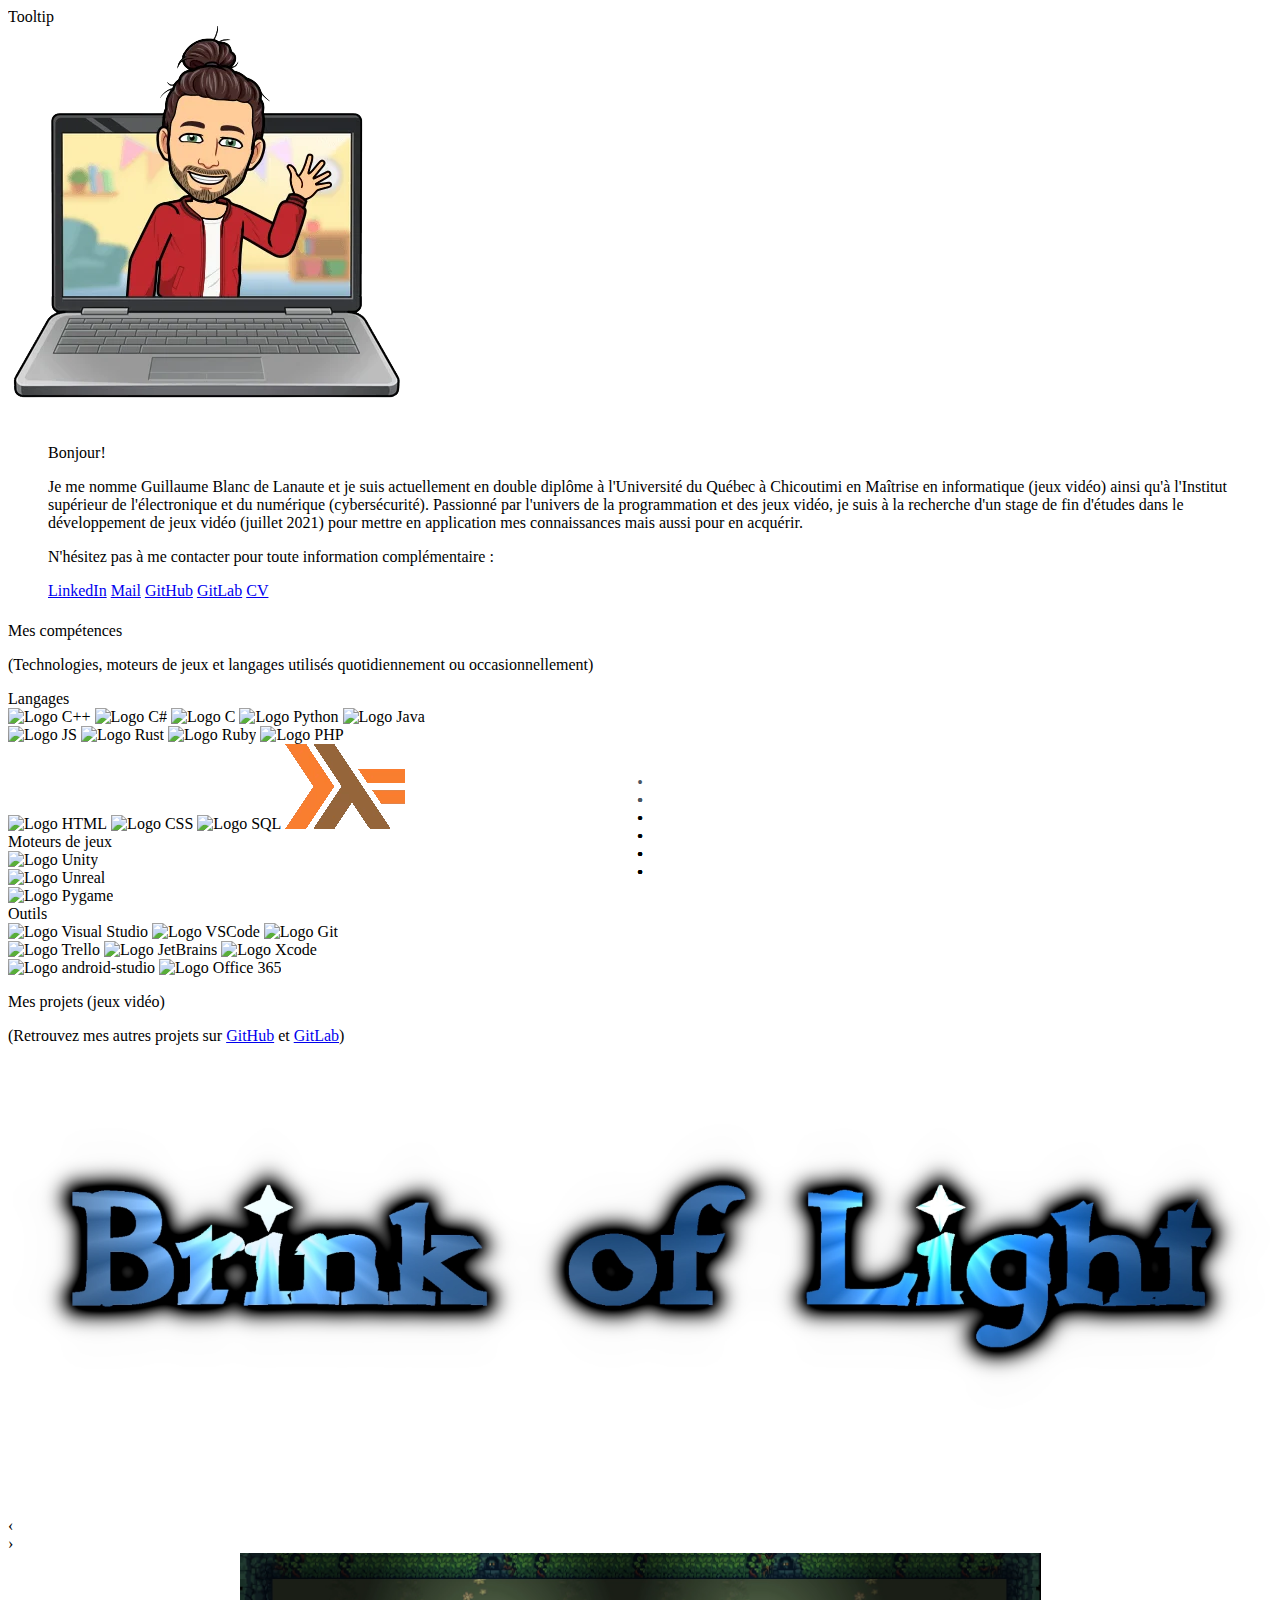
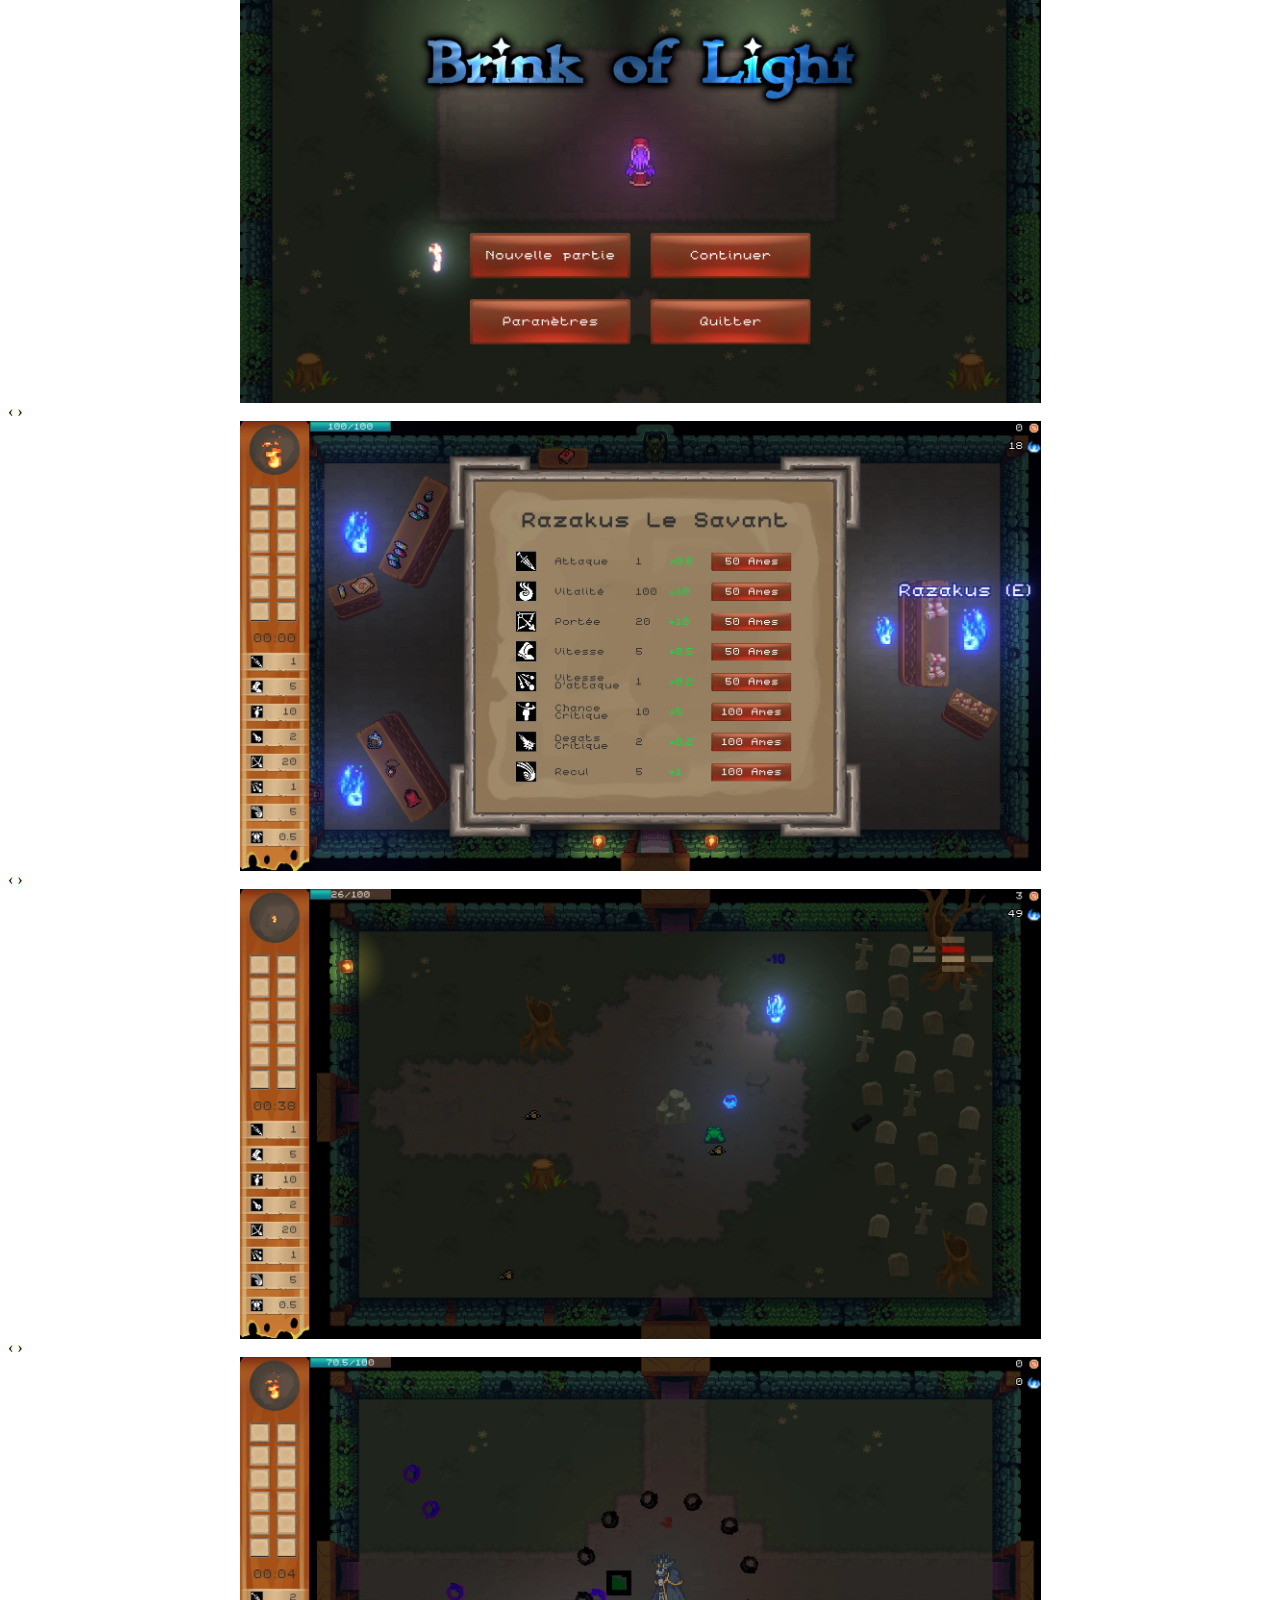
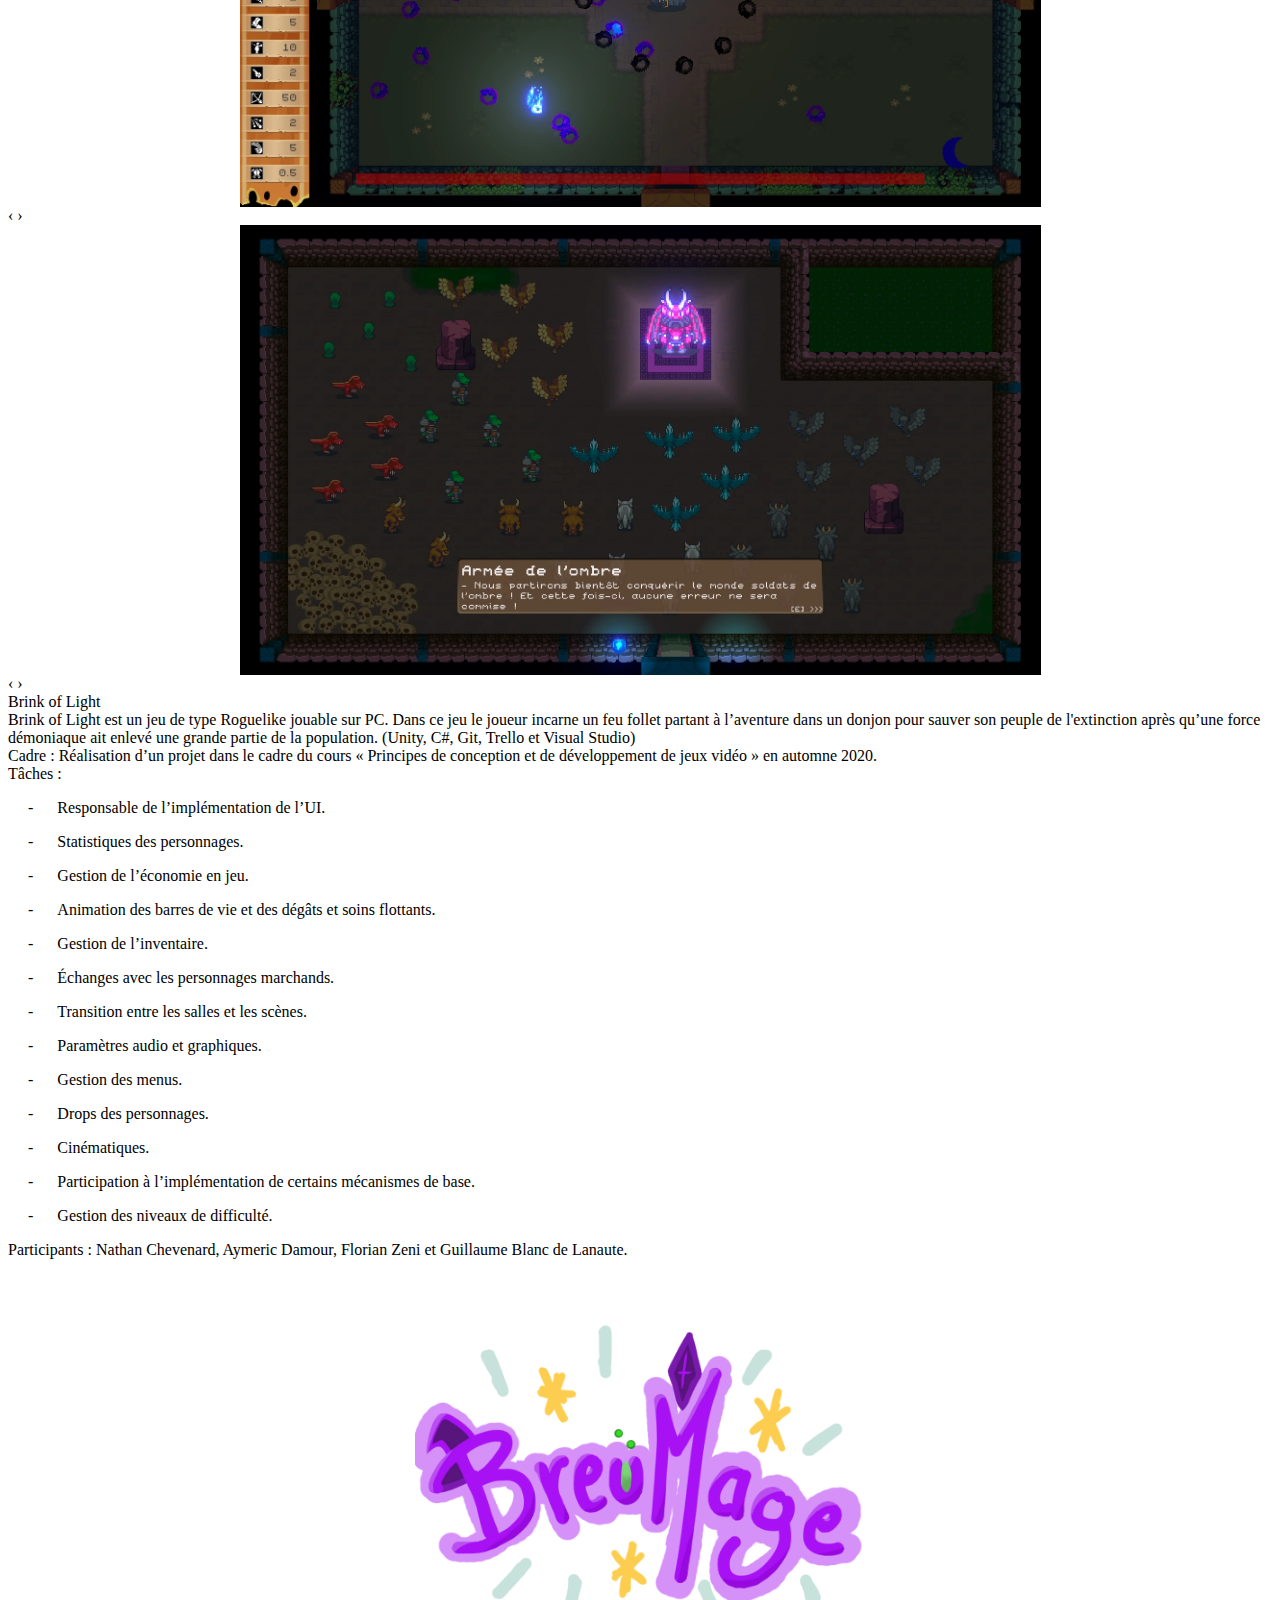
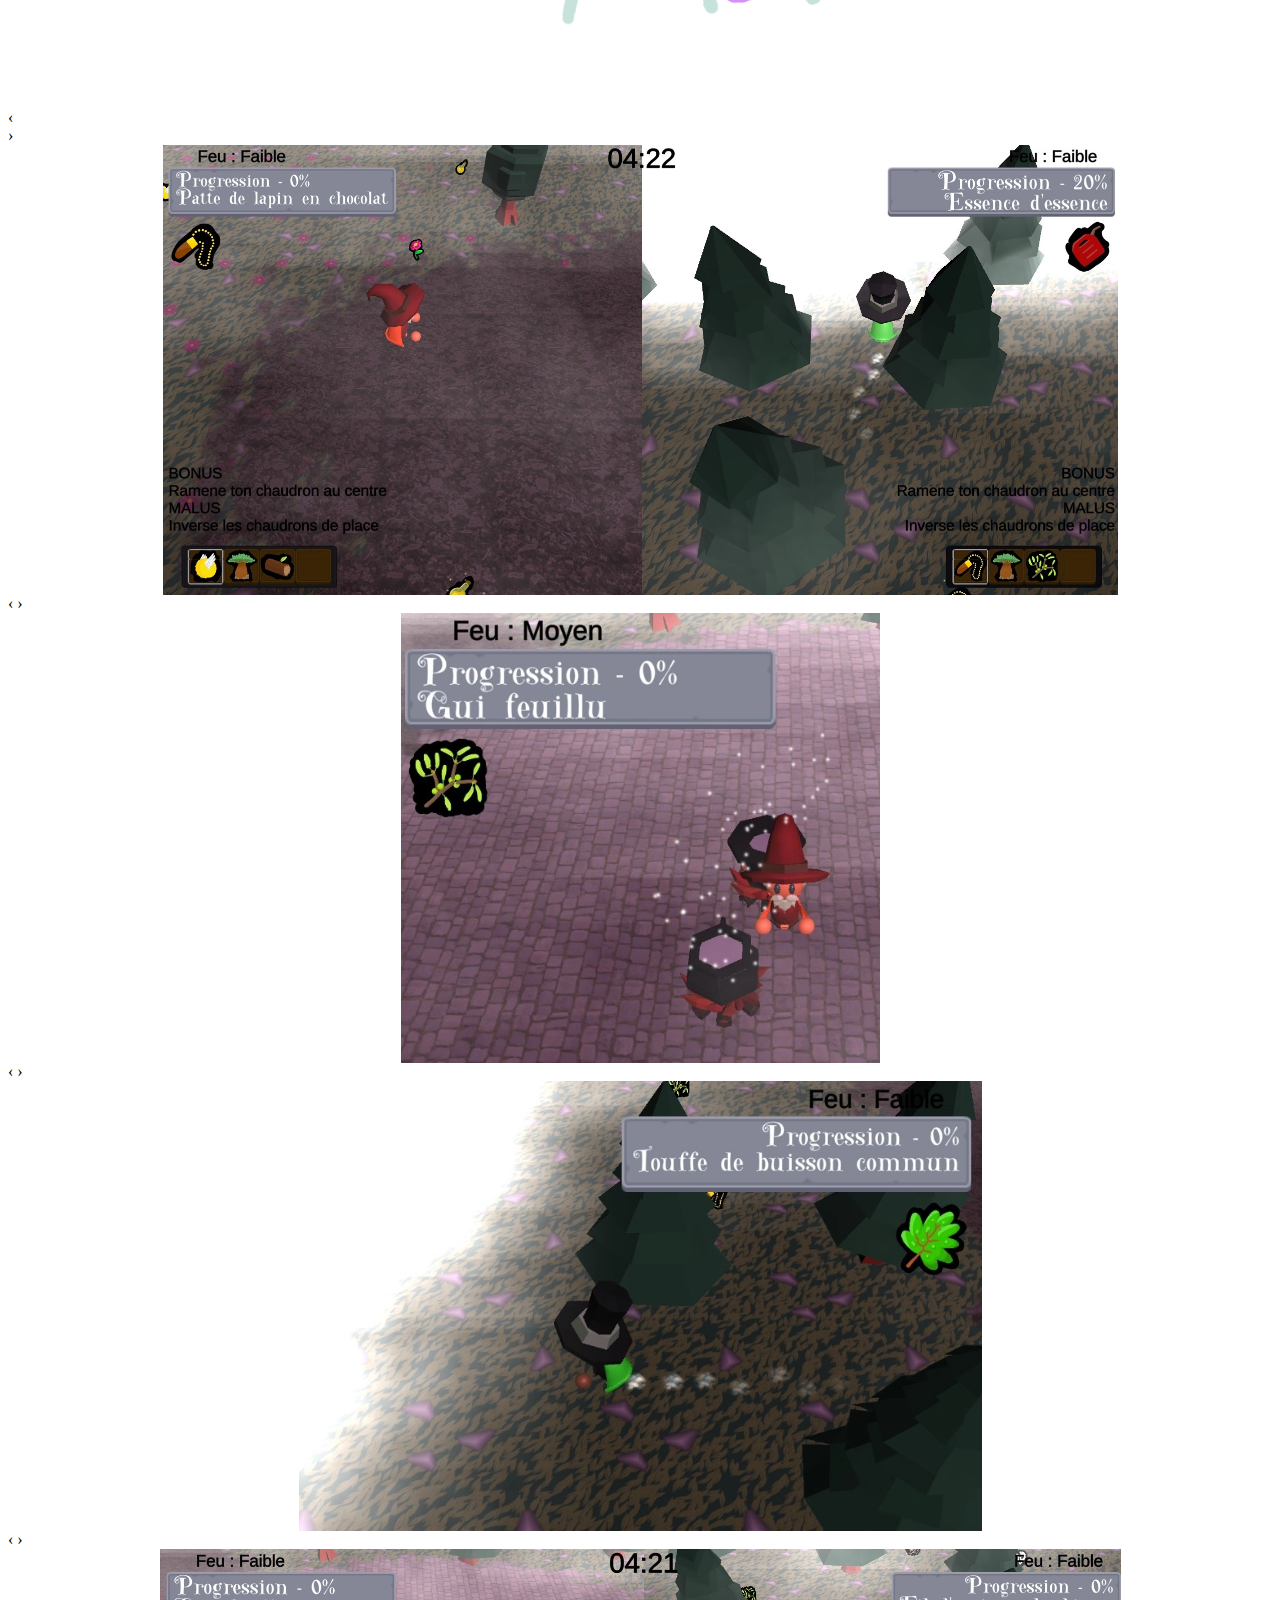
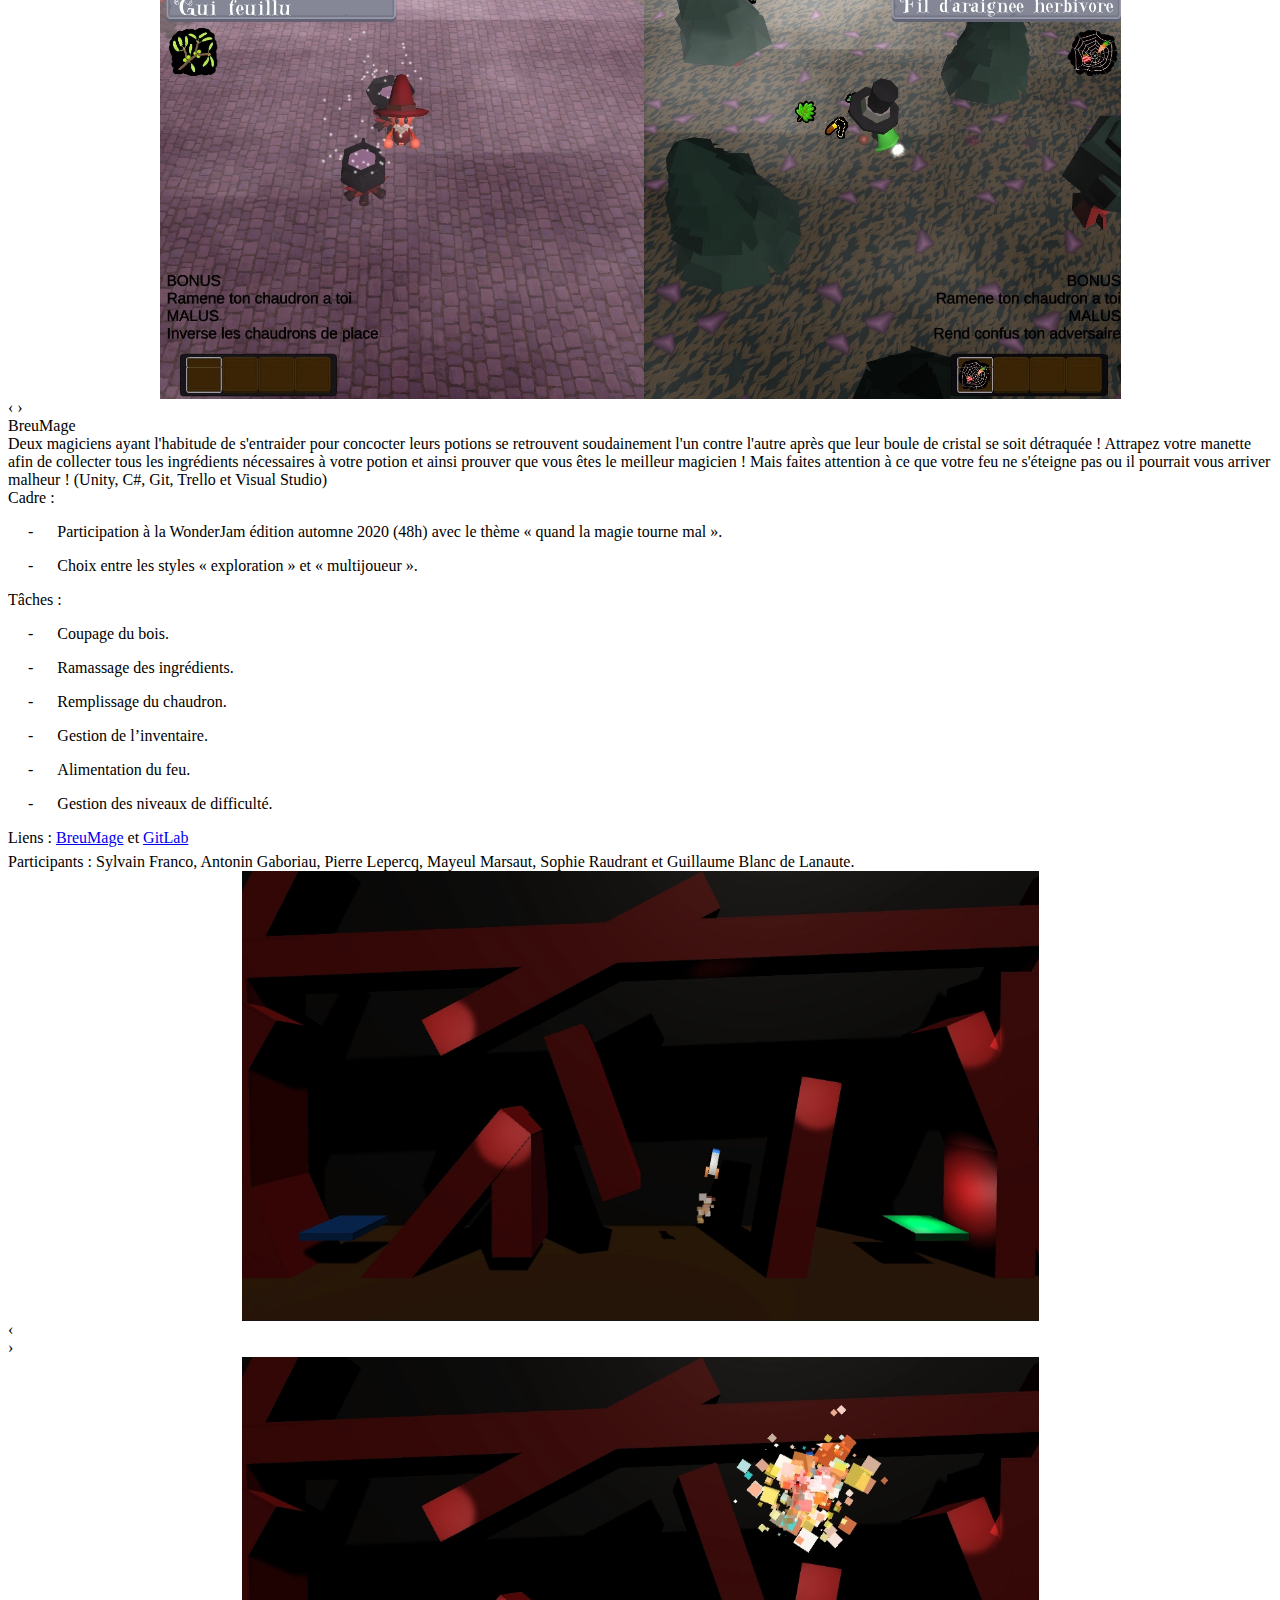
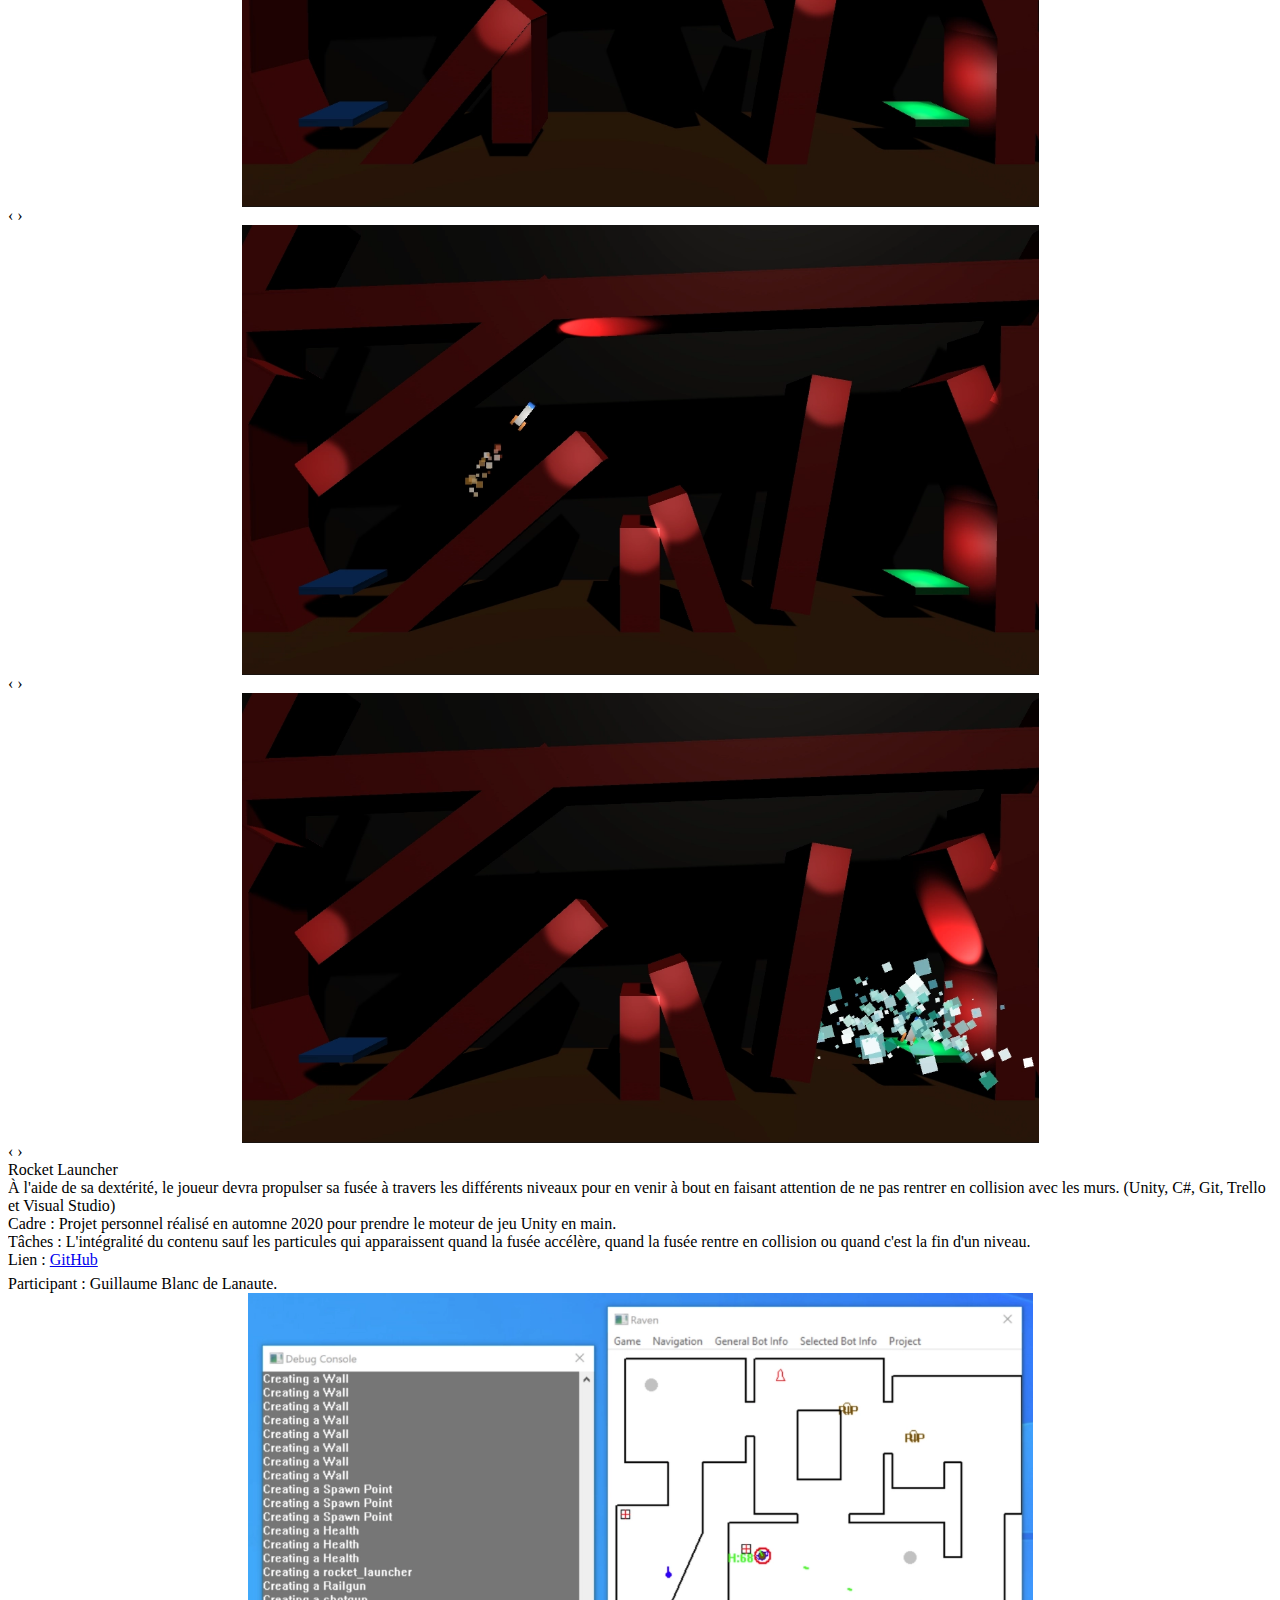
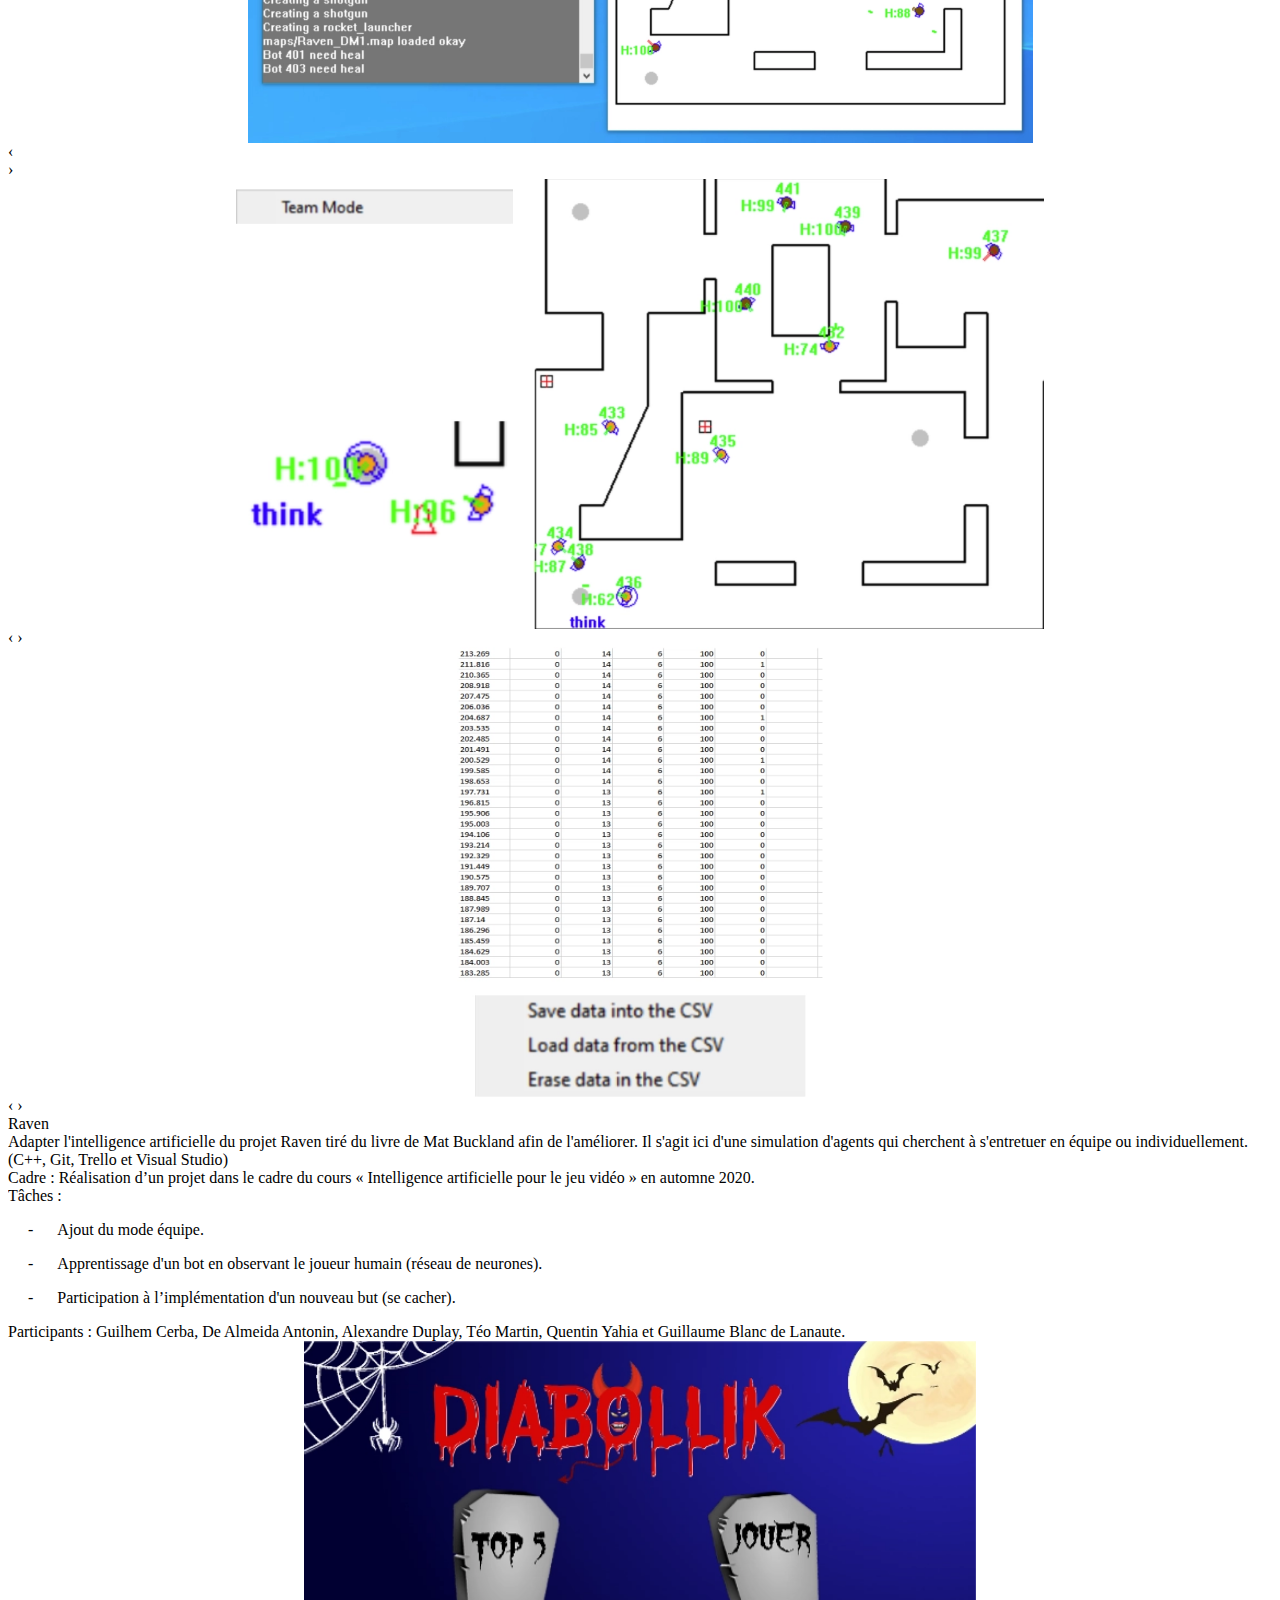
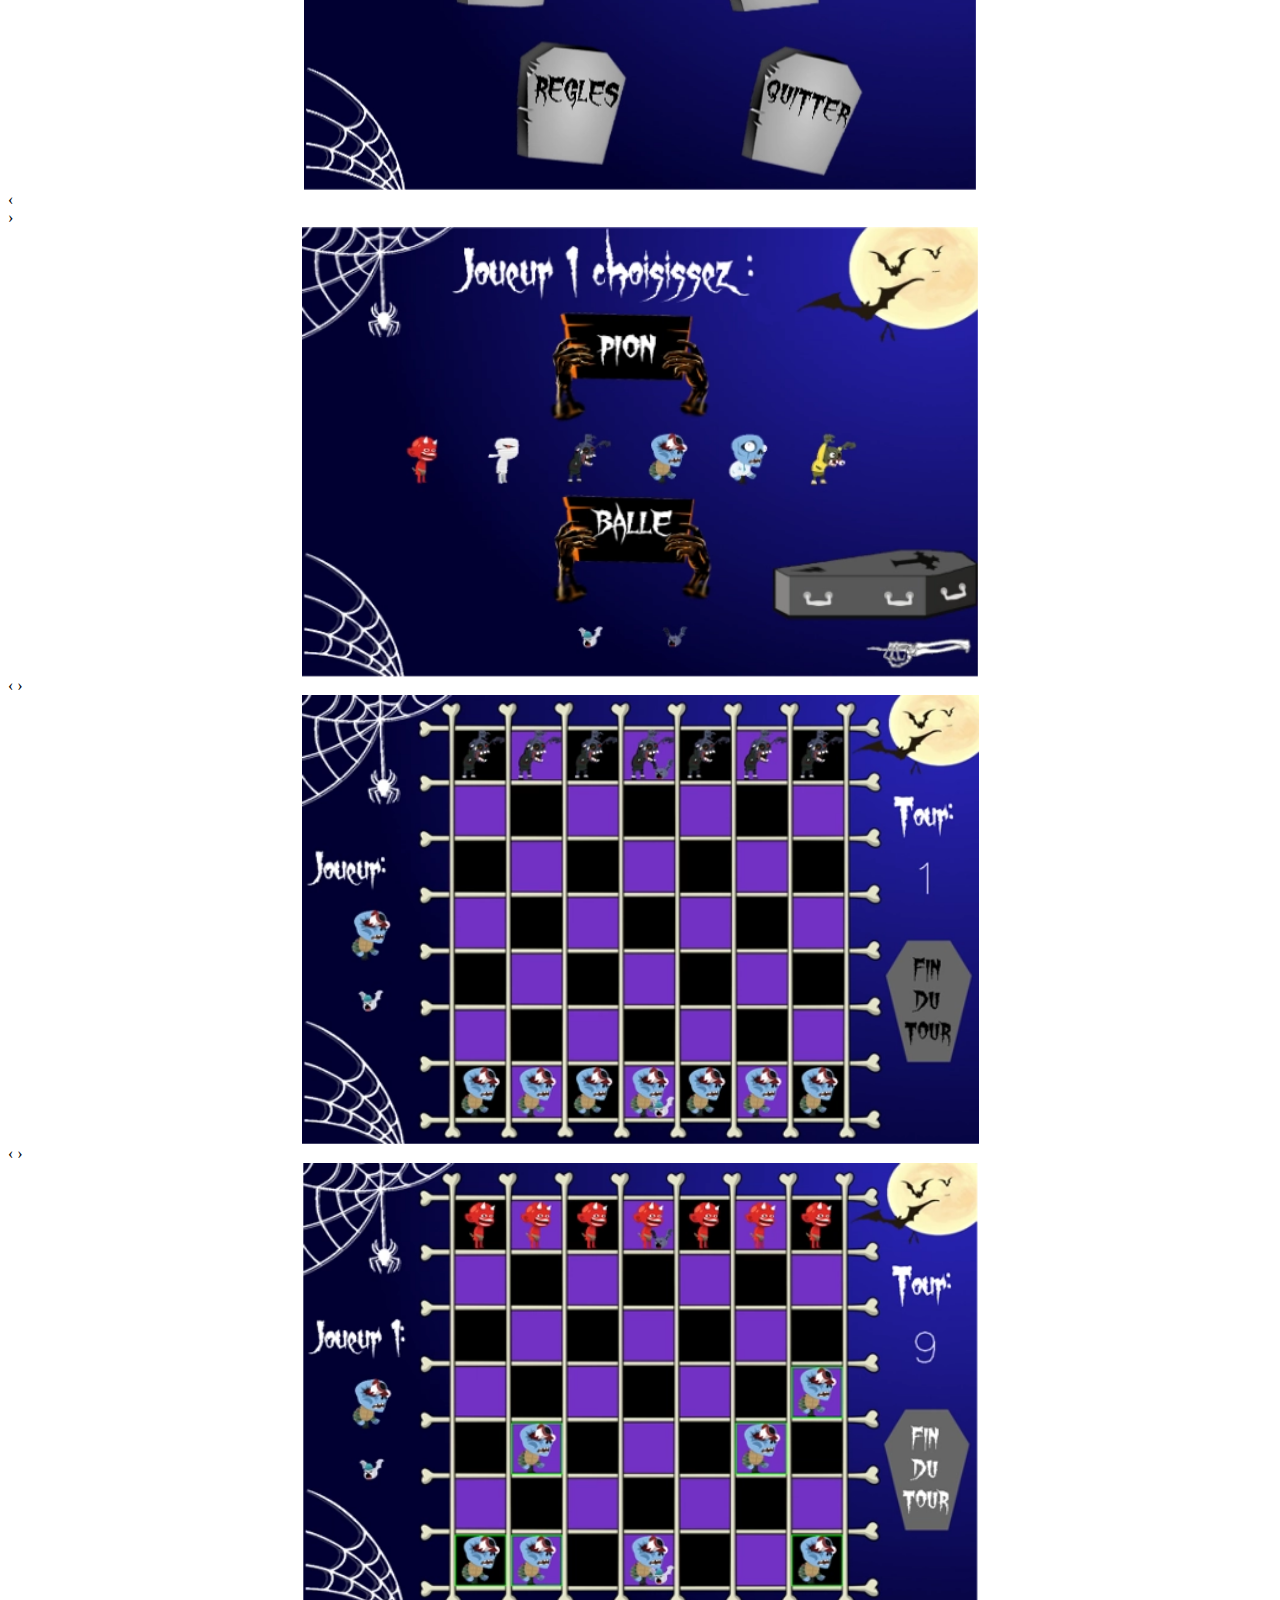
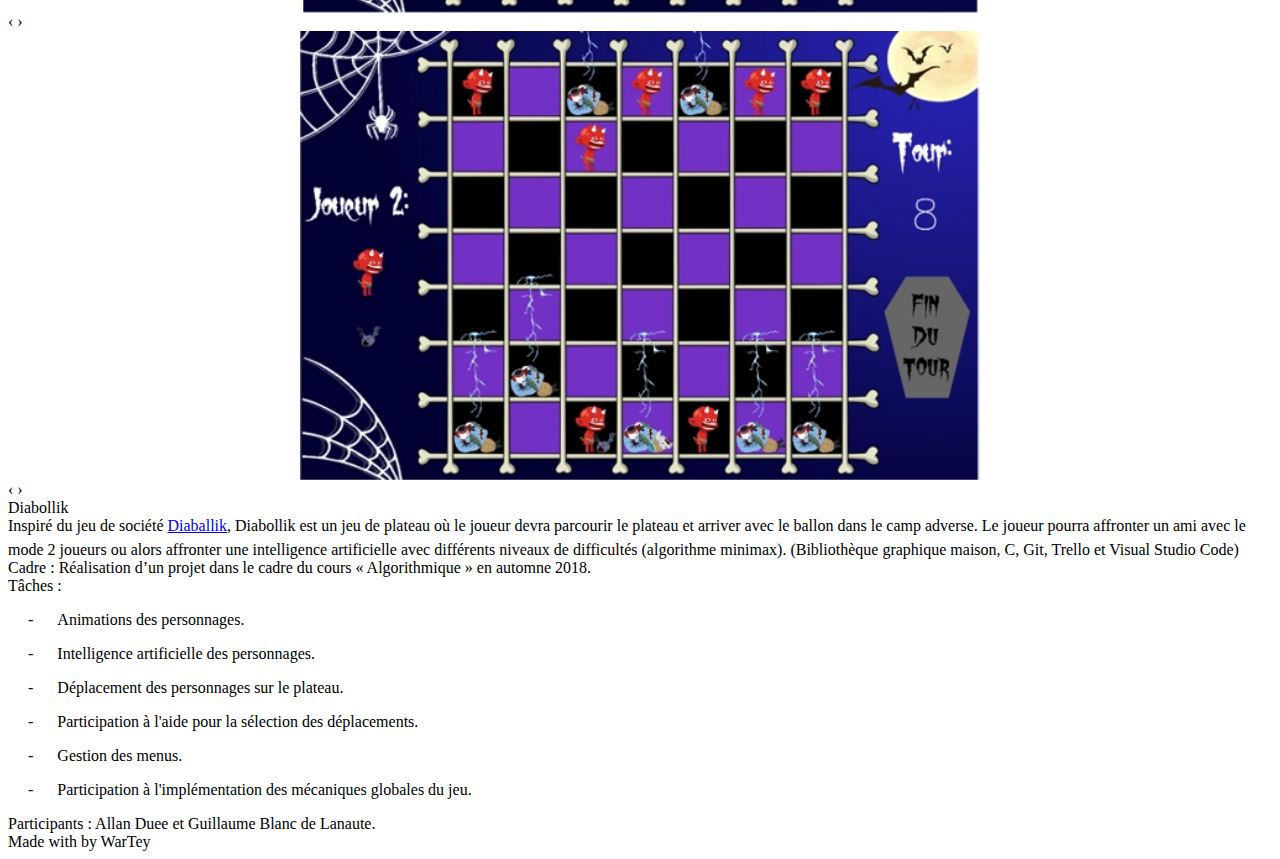
==== index.html @ 8ca79877 "Correction" ====
<!DOCTYPE html>
<html lang="fr">

<head>
	<meta charset="UTF-8">
	<meta name="viewport" content="width=device-width, initial-scale=1.0">
	<meta name="description"
		content="Portfolio de Guillaume Blanc de Lanaute. Étudiant à l'Université du Québec à Chicoutimi en Maîtrise en informatique (jeux vidéo).">
	<meta name="author" content="Guillaume Blanc de Lanaute">
	<link href="https://unpkg.com/tailwindcss@^2/dist/tailwind.min.css" rel="stylesheet">
	<link rel="stylesheet" href="https://cdnjs.cloudflare.com/ajax/libs/font-awesome/5.15.2/css/all.min.css"
		integrity="sha512-HK5fgLBL+xu6dm/Ii3z4xhlSUyZgTT9tuc/hSrtw6uzJOvgRr2a9jyxxT1ely+B+xFAmJKVSTbpM/CuL7qxO8w=="
		crossorigin="anonymous">
	<link href="css/styles.css" rel="stylesheet">
	<link href="css/carousel.css" rel="stylesheet">
	<link href="css/mouse-scroll.css" rel="stylesheet">
	<title>WarTey</title>
	<link rel="shortcut icon" type="image/x-icon" href="favicon.ico">
</head>

<body>
	<div id="particles-js" class="h-screen w-full fixed bg-gray-50"></div>
	<div class="text-sm mt-2 bg-gray-600 text-gray-50 px-1 absolute rounded-lg bg-opacity-50 shadow-lg hidden"
		id="tooltip">Tooltip</div>
	<div class="max-w-7xl mx-auto px-4 sm:px-6 lg:px-8 text-gray-600">
		<div id="presentation" class="h-full flex flex-col items-center justify-center pt-32 pb-36">
			<img class="w-60 text-center" src="img/profil.webp" alt="Image de profil"></img>
			<blockquote class="pt-6 quote">
				<p class="text-center text-lg">
					Bonjour!
				</p>
				<p class="pt-6 text-lg text-justify">
					Je me nomme <span class="font-bold">Guillaume Blanc de Lanaute</span> et je suis actuellement en
					<span class="font-bold">double diplôme</span>
					à l'Université du Québec à Chicoutimi en Maîtrise en informatique (jeux vidéo) ainsi qu'à l'Institut
					supérieur de
					l'électronique et du numérique (cybersécurité). <span class="font-bold">Passionné par l'univers de
						la
						programmation et des jeux vidéo</span>, je suis à la recherche d'un <span
						class="font-bold">stage</span> de fin d'études dans le développement de jeux vidéo
					(juillet 2021)
					pour mettre en application mes connaissances mais aussi pour en acquérir.
				</p>
				<div class="pt-6 text-center">
					<p class="text-base">N'hésitez pas à me contacter pour toute information complémentaire :</p>
					<div class="pt-4 text-base">
						<a class="link mr-2" href="https://www.linkedin.com/in/guillaume-blanc-de-lanaute/"
							target="_blank">
							<i class="fab fa-linkedin-in fa-lg px-1"></i>
							LinkedIn
						</a>
						<a class="link mr-2" href="mailto:guillaume.blanc-de-lanaute@outlook.com" target="_blank">
							<i class="fas fa-at fa-lg px-1"></i>
							Mail
						</a>
						<a class="link mr-2" href="https://github.com/WarTey" target="_blank">
							<i class="fab fa-github fa-lg px-1"></i>
							GitHub
						</a>
						<a class="link mr-2" href="https://gitlab.com/WarTey" target="_blank">
							<i class="fab fa-gitlab fa-lg px-1"></i>
							GitLab
						</a>
						<a class="link mr-2" href="ressources/CV.pdf" target="_blank">
							<i class="far fa-file-pdf fa-lg px-1"></i>
							CV
						</a>
					</div>
				</div>
			</blockquote>
		</div>
		<div class="flex justify-center">
			<div class="mouse"></div>
		</div>
		<div id="skills" class="h-full flex flex-col items-center justify-center py-36">
			<p class="text-center text-xl font-bold">
				Mes compétences
			</p>
			<p class="text-center text-base italic pt-4">
				(Technologies, moteurs de jeux et langages utilisés quotidiennement ou occasionnellement)
			</p>
			<div class="grid grid-cols-1 sm:grid-cols-4 lg:grid-cols-3 gap-8 pt-8">
				<div
					class="bg-white rounded-lg shadow-lg mt-4 p-4 hover:shadow-xl transition-shadow duration-300 col-span-1 sm:col-span-2 lg:col-span-1">
					<div class="text-center text-lg font-semibold">
						Langages
					</div>
					<div class="pt-4 text-center flex justify-center">
						<img id="cpp-lang" class="h-12 px-1" src="img/languages/c++.webp" alt="Logo C++"></img>
						<img id="cs-lang" class="h-12 px-1" src="img/languages/c-sharp.webp" alt="Logo C#"></img>
						<img id="c-lang" class="h-12 px-1" src="img/languages/c.webp" alt="Logo C"></img>
						<img id="python-lang" class="h-12 px-1" src="img/languages/python.webp" alt="Logo Python"></img>
						<img id="java-lang" class="h-12 px-1" src="img/languages/java.webp" alt="Logo Java"></img>
					</div>
					<div class="pt-4 text-center flex justify-center">
						<img id="js-lang" class="h-12 px-1" src="img/languages/js.webp" alt="Logo JS"></img>
						<img id="rust-lang" class="h-12 px-1" src="img/languages/rust.webp" alt="Logo Rust"></img>
						<img id="ruby-lang" class="h-12 px-1" src="img/languages/ruby.webp" alt="Logo Ruby"></img>
						<img id="php-lang" class="h-12 px-1" src="img/languages/php.webp" alt="Logo PHP"></img>
					</div>
					<div class="pt-4 text-center flex justify-center">
						<img id="html5-lang" class="h-12 px-1" src="img/languages/html5.webp" alt="Logo HTML"></img>
						<img id="css3-lang" class="h-12 px-1" src="img/languages/css3.webp" alt="Logo CSS"></img>
						<img id="sql-lang" class="h-12 px-1" src="img/languages/sql.webp" alt="Logo SQL"></img>
						<img id="haskell-lang" class="h-12 px-1" src="img/languages/haskell.webp"
							alt="Logo Haskell"></img>
					</div>
				</div>
				<div
					class="bg-white rounded-lg shadow-lg mt-4 p-4 hover:shadow-xl transition-shadow duration-300 col-span-1 sm:col-span-2 lg:col-span-1">
					<div class="text-center text-lg font-semibold">
						Moteurs de jeux
					</div>
					<div class="pt-4 text-center flex justify-center">
						<img id="unity-lang" class="h-12 px-1" src="img/engines/unity.webp" alt="Logo Unity"></img>
					</div>
					<div class="pt-4 text-center flex justify-center">
						<img id="unreal-lang" class="h-12 px-1" src="img/engines/unreal.webp" alt="Logo Unreal"></img>
					</div>
					<div class="pt-4 text-center flex justify-center">
						<img id="pygame-lang" class="h-12 px-1" src="img/engines/pygame.webp" alt="Logo Pygame"></img>
					</div>
				</div>
				<div
					class="bg-white rounded-lg shadow-lg mt-4 p-4 hover:shadow-xl transition-shadow duration-300 col-start-1 col-span-1 sm:col-start-2 sm:col-span-2 lg:col-start-3 lg:col-span-1">
					<div class="text-center text-lg font-semibold">
						Outils
					</div>
					<div class="pt-4 text-center flex justify-center">
						<img id="vs-lang" class="h-12 px-1" src="img/tools/visual-studio.webp"
							alt="Logo Visual Studio"></img>
						<img id="vscode-lang" class="h-12 px-1" src="img/tools/vscode.webp" alt="Logo VSCode"></img>
						<img id="git-lang" class="h-12 px-1" src="img/tools/git.webp" alt="Logo Git"></img>
					</div>
					<div class="pt-4 text-center flex justify-center">
						<img id="trello-lang" class="h-12 px-1" src="img/tools/trello.webp" alt="Logo Trello"></img>
						<img id="jetbrains-lang" class="h-12 px-1" src="img/tools/jetbrains.webp"
							alt="Logo JetBrains"></img>
						<img id="xcode-lang" class="h-12 px-1" src="img/tools/xcode.webp" alt="Logo Xcode"></img>
					</div>
					<div class="pt-4 text-center flex justify-center">
						<img id="androidstudio-lang" class="h-12 px-1" src="img/tools/android-studio.webp"
							alt="Logo android-studio"></img>
						<img id="office-lang" class="h-12 px-1" src="img/tools/office.webp" alt="Logo Office 365"></img>
					</div>
				</div>
			</div>
		</div>
		<div class="flex justify-center">
			<div class="mouse"></div>
		</div>
		<div id="projects" class="h-full flex flex-col items-center justify-center pt-36 pb-16">
			<p class="text-center text-xl font-bold">
				Mes projets (jeux vidéo)
			</p>
			<p class="text-center text-base italic pt-4">
				<span>(Retrouvez mes autres projets sur</span>
				<a class="link font-semibold" href="https://github.com/WarTey" target="_blank">GitHub</a>
				<span>et</span>
				<a class="link font-semibold" href="https://gitlab.com/WarTey" target="_blank">GitLab</a><span>)</span>
			</p>
			<div
				class="bg-white rounded-lg shadow-lg mt-12 p-4 hover:shadow-xl transition-shadow duration-300 col-span-1 sm:col-span-2 lg:col-span-1 w-full">
				<div class="carousel-gameone relative bg-white">
					<div class="carousel-gameone-inner rounded-lg relative overflow-hidden w-full">
						<input class="carousel-gameone-open" type="radio" id="carousel-gameone-1"
							name="carousel-gameone" aria-hidden="true" hidden="" checked="checked">
						<div class="carousel-gameone-item absolute opacity-0 items bg-gameone-1 bg-gray-300"></div>
						<label for="carousel-gameone-6"
							class="prev control-1 w-10 h-10 ml-2 md:ml-10 absolute cursor-pointer hidden text-3xl font-bold text-gray-600 hover:text-white rounded-full bg-white hover:bg-gray-600 leading-tight text-center z-10 inset-y-0 left-0 my-auto">‹</label>
						<label for="carousel-gameone-2"
							class="next control-1 w-10 h-10 mr-2 md:mr-10 absolute cursor-pointer hidden text-3xl font-bold text-gray-600 hover:text-white rounded-full bg-white hover:bg-gray-600 leading-tight text-center z-10 inset-y-0 right-0 my-auto">›</label>
						<input class="carousel-gameone-open" type="radio" id="carousel-gameone-2"
							name="carousel-gameone" aria-hidden="true" hidden="">
						<div class="carousel-gameone-item absolute opacity-0 items bg-gameone-2 bg-gray-300"></div>
						<label for="carousel-gameone-1"
							class="prev control-2 w-10 h-10 ml-2 md:ml-10 absolute cursor-pointer hidden text-3xl font-bold text-gray-600 hover:text-white rounded-full bg-white hover:bg-gray-600 leading-tight text-center z-10 inset-y-0 left-0 my-auto">‹</label>
						<label for="carousel-gameone-3"
							class="next control-2 w-10 h-10 mr-2 md:mr-10 absolute cursor-pointer hidden text-3xl font-bold text-gray-600 hover:text-white rounded-full bg-white hover:bg-gray-600 leading-tight text-center z-10 inset-y-0 right-0 my-auto">›</label>
						<input class="carousel-gameone-open" type="radio" id="carousel-gameone-3"
							name="carousel-gameone" aria-hidden="true" hidden="">
						<div class="carousel-gameone-item absolute opacity-0 items bg-gameone-3 bg-gray-300"></div>
						<label for="carousel-gameone-2"
							class="prev control-3 w-10 h-10 ml-2 md:ml-10 absolute cursor-pointer hidden text-3xl font-bold text-gray-600 hover:text-white rounded-full bg-white hover:bg-gray-600 leading-tight text-center z-10 inset-y-0 left-0 my-auto">‹</label>
						<label for="carousel-gameone-4"
							class="next control-3 w-10 h-10 mr-2 md:mr-10 absolute cursor-pointer hidden text-3xl font-bold text-gray-600 hover:text-white rounded-full bg-white hover:bg-gray-600 leading-tight text-center z-10 inset-y-0 right-0 my-auto">›</label>
						<input class="carousel-gameone-open" type="radio" id="carousel-gameone-4"
							name="carousel-gameone" aria-hidden="true" hidden="">
						<div class="carousel-gameone-item absolute opacity-0 items bg-gameone-4 bg-gray-300"></div>
						<label for="carousel-gameone-3"
							class="prev control-4 w-10 h-10 ml-2 md:ml-10 absolute cursor-pointer hidden text-3xl font-bold text-gray-600 hover:text-white rounded-full bg-white hover:bg-gray-600 leading-tight text-center z-10 inset-y-0 left-0 my-auto">‹</label>
						<label for="carousel-gameone-5"
							class="next control-4 w-10 h-10 mr-2 md:mr-10 absolute cursor-pointer hidden text-3xl font-bold text-gray-600 hover:text-white rounded-full bg-white hover:bg-gray-600 leading-tight text-center z-10 inset-y-0 right-0 my-auto">›</label>
						<input class="carousel-gameone-open" type="radio" id="carousel-gameone-5"
							name="carousel-gameone" aria-hidden="true" hidden="">
						<div class="carousel-gameone-item absolute opacity-0 items bg-gameone-5 bg-gray-300"></div>
						<label for="carousel-gameone-4"
							class="prev control-5 w-10 h-10 ml-2 md:ml-10 absolute cursor-pointer hidden text-3xl font-bold text-gray-600 hover:text-white rounded-full bg-white hover:bg-gray-600 leading-tight text-center z-10 inset-y-0 left-0 my-auto">‹</label>
						<label for="carousel-gameone-6"
							class="next control-5 w-10 h-10 mr-2 md:mr-10 absolute cursor-pointer hidden text-3xl font-bold text-gray-600 hover:text-white rounded-full bg-white hover:bg-gray-600 leading-tight text-center z-10 inset-y-0 right-0 my-auto">›</label>
						<input class="carousel-gameone-open" type="radio" id="carousel-gameone-6"
							name="carousel-gameone" aria-hidden="true" hidden="">
						<div class="carousel-gameone-item absolute opacity-0 items bg-gameone-6 bg-gray-300"></div>
						<label for="carousel-gameone-5"
							class="prev control-6 w-10 h-10 ml-2 md:ml-10 absolute cursor-pointer hidden text-3xl font-bold text-gray-600 hover:text-white rounded-full bg-white hover:bg-gray-600 leading-tight text-center z-10 inset-y-0 left-0 my-auto">‹</label>
						<label for="carousel-gameone-1"
							class="next control-6 w-10 h-10 mr-2 md:mr-10 absolute cursor-pointer hidden text-3xl font-bold text-gray-600 hover:text-white rounded-full bg-white hover:bg-gray-600 leading-tight text-center z-10 inset-y-0 right-0 my-auto">›</label>
						<ol class="carousel-gameone-indicators">
							<li class="inline-block mr-3">
								<label for="carousel-gameone-1"
									class="carousel-gameone-bullet cursor-pointer block text-4xl text-white hover:text-gray-600">•</label>
							</li>
							<li class="inline-block mr-3">
								<label for="carousel-gameone-2"
									class="carousel-gameone-bullet cursor-pointer block text-4xl text-white hover:text-gray-600">•</label>
							</li>
							<li class="inline-block mr-3">
								<label for="carousel-gameone-3"
									class="carousel-gameone-bullet cursor-pointer block text-4xl text-white hover:text-gray-600">•</label>
							</li>
							<li class="inline-block mr-3">
								<label for="carousel-gameone-4"
									class="carousel-gameone-bullet cursor-pointer block text-4xl text-white hover:text-gray-600">•</label>
							</li>
							<li class="inline-block mr-3">
								<label for="carousel-gameone-5"
									class="carousel-gameone-bullet cursor-pointer block text-4xl text-white hover:text-gray-600">•</label>
							</li>
							<li class="inline-block mr-3">
								<label for="carousel-gameone-6"
									class="carousel-gameone-bullet cursor-pointer block text-4xl text-white hover:text-gray-600">•</label>
							</li>
						</ol>
					</div>
				</div>
				<div class="text-center text-lg font-bold pt-8">
					Brink of Light
				</div>
				<div class="text-justify text-base pt-8">
					Brink of Light est un jeu de type Roguelike jouable sur PC. Dans ce jeu le joueur incarne un feu
					follet partant à
					l’aventure dans un donjon pour sauver son peuple de l'extinction après qu’une force démoniaque ait
					enlevé une grande
					partie de la population.
					(<span class="font-semibold">Unity</span>, <span class="font-semibold">C#</span>, <span
						class="font-semibold">Git</span>, <span class="font-semibold">Trello</span> et <span
						class="font-semibold">Visual Studio</span>)
				</div>
				<div class="text-justify text-base pt-4">
					<span class="font-bold">Cadre :</span>
					Réalisation d’un projet dans le cadre du cours « Principes de conception et de développement de jeux
					vidéo » en
					automne 2020.
				</div>
				<div class="text-justify text-base pt-4">
					<span class="font-bold">Tâches :</span>
					<p class="marge">- <span class="marge">Responsable de l’implémentation de l’UI.</span></p>
					<p class="marge">- <span class="marge">Statistiques des personnages.</span></p>
					<p class="marge">- <span class="marge">Gestion de l’économie en jeu.</span></p>
					<p class="marge">- <span class="marge">Animation des barres de vie et des dégâts et soins
							flottants.</span></p>
					<p class="marge">- <span class="marge">Gestion de l’inventaire.</span></p>
					<p class="marge">- <span class="marge">Échanges avec les personnages marchands.</span></p>
					<p class="marge">- <span class="marge">Transition entre les salles et les scènes.</span></p>
					<p class="marge">- <span class="marge">Paramètres audio et graphiques.</span></p>
					<p class="marge">- <span class="marge">Gestion des menus.</span></p>
					<p class="marge">- <span class="marge">Drops des personnages.</span></p>
					<p class="marge">- <span class="marge">Cinématiques.</span></p>
					<p class="marge">- <span class="marge">Participation à l’implémentation de certains mécanismes de
							base.</span></p>
					<p class="marge">- <span class="marge">Gestion des niveaux de difficulté.</span></p>
				</div>
				<div class="text-justify text-base pt-4">
					<span class="font-bold">Participants :</span>
					Nathan Chevenard, Aymeric Damour, Florian Zeni et Guillaume Blanc de Lanaute.
				</div>
			</div>
			<div
				class="bg-white rounded-lg shadow-lg mt-12 p-4 hover:shadow-xl transition-shadow duration-300 col-span-1 sm:col-span-2 lg:col-span-1 w-full">
				<div class="carousel-gametwo relative bg-white">
					<div class="carousel-gametwo-inner rounded-lg relative overflow-hidden w-full">
						<input class="carousel-gametwo-open" type="radio" id="carousel-gametwo-1"
							name="carousel-gametwo" aria-hidden="true" hidden="" checked="checked">
						<div class="carousel-gametwo-item absolute opacity-0 items bg-gametwo-1 bg-gray-300"></div>
						<label for="carousel-gametwo-5"
							class="prev control-1 w-10 h-10 ml-2 md:ml-10 absolute cursor-pointer hidden text-3xl font-bold text-gray-600 hover:text-white rounded-full bg-white hover:bg-gray-600 leading-tight text-center z-10 inset-y-0 left-0 my-auto">‹</label>
						<label for="carousel-gametwo-2"
							class="next control-1 w-10 h-10 mr-2 md:mr-10 absolute cursor-pointer hidden text-3xl font-bold text-gray-600 hover:text-white rounded-full bg-white hover:bg-gray-600 leading-tight text-center z-10 inset-y-0 right-0 my-auto">›</label>
						<input class="carousel-gametwo-open" type="radio" id="carousel-gametwo-2"
							name="carousel-gametwo" aria-hidden="true" hidden="">
						<div class="carousel-gametwo-item absolute opacity-0 items bg-gametwo-2 bg-gray-300"></div>
						<label for="carousel-gametwo-1"
							class="prev control-2 w-10 h-10 ml-2 md:ml-10 absolute cursor-pointer hidden text-3xl font-bold text-gray-600 hover:text-white rounded-full bg-white hover:bg-gray-600 leading-tight text-center z-10 inset-y-0 left-0 my-auto">‹</label>
						<label for="carousel-gametwo-3"
							class="next control-2 w-10 h-10 mr-2 md:mr-10 absolute cursor-pointer hidden text-3xl font-bold text-gray-600 hover:text-white rounded-full bg-white hover:bg-gray-600 leading-tight text-center z-10 inset-y-0 right-0 my-auto">›</label>
						<input class="carousel-gametwo-open" type="radio" id="carousel-gametwo-3"
							name="carousel-gametwo" aria-hidden="true" hidden="">
						<div class="carousel-gametwo-item absolute opacity-0 items bg-gametwo-3 bg-gray-300"></div>
						<label for="carousel-gametwo-2"
							class="prev control-3 w-10 h-10 ml-2 md:ml-10 absolute cursor-pointer hidden text-3xl font-bold text-gray-600 hover:text-white rounded-full bg-white hover:bg-gray-600 leading-tight text-center z-10 inset-y-0 left-0 my-auto">‹</label>
						<label for="carousel-gametwo-4"
							class="next control-3 w-10 h-10 mr-2 md:mr-10 absolute cursor-pointer hidden text-3xl font-bold text-gray-600 hover:text-white rounded-full bg-white hover:bg-gray-600 leading-tight text-center z-10 inset-y-0 right-0 my-auto">›</label>
						<input class="carousel-gametwo-open" type="radio" id="carousel-gametwo-4"
							name="carousel-gametwo" aria-hidden="true" hidden="">
						<div class="carousel-gametwo-item absolute opacity-0 items bg-gametwo-4 bg-gray-300"></div>
						<label for="carousel-gametwo-3"
							class="prev control-4 w-10 h-10 ml-2 md:ml-10 absolute cursor-pointer hidden text-3xl font-bold text-gray-600 hover:text-white rounded-full bg-white hover:bg-gray-600 leading-tight text-center z-10 inset-y-0 left-0 my-auto">‹</label>
						<label for="carousel-gametwo-5"
							class="next control-4 w-10 h-10 mr-2 md:mr-10 absolute cursor-pointer hidden text-3xl font-bold text-gray-600 hover:text-white rounded-full bg-white hover:bg-gray-600 leading-tight text-center z-10 inset-y-0 right-0 my-auto">›</label>
						<input class="carousel-gametwo-open" type="radio" id="carousel-gametwo-5"
							name="carousel-gametwo" aria-hidden="true" hidden="">
						<div class="carousel-gametwo-item absolute opacity-0 items bg-gametwo-5 bg-gray-300"></div>
						<label for="carousel-gametwo-4"
							class="prev control-5 w-10 h-10 ml-2 md:ml-10 absolute cursor-pointer hidden text-3xl font-bold text-gray-600 hover:text-white rounded-full bg-white hover:bg-gray-600 leading-tight text-center z-10 inset-y-0 left-0 my-auto">‹</label>
						<label for="carousel-gametwo-1"
							class="next control-5 w-10 h-10 mr-2 md:mr-10 absolute cursor-pointer hidden text-3xl font-bold text-gray-600 hover:text-white rounded-full bg-white hover:bg-gray-600 leading-tight text-center z-10 inset-y-0 right-0 my-auto">›</label>
						<ol class="carousel-gametwo-indicators">
							<li class="inline-block mr-3">
								<label for="carousel-gametwo-1"
									class="carousel-gametwo-bullet cursor-pointer block text-4xl text-white hover:text-gray-600">•</label>
							</li>
							<li class="inline-block mr-3">
								<label for="carousel-gametwo-2"
									class="carousel-gametwo-bullet cursor-pointer block text-4xl text-white hover:text-gray-600">•</label>
							</li>
							<li class="inline-block mr-3">
								<label for="carousel-gametwo-3"
									class="carousel-gametwo-bullet cursor-pointer block text-4xl text-white hover:text-gray-600">•</label>
							</li>
							<li class="inline-block mr-3">
								<label for="carousel-gametwo-4"
									class="carousel-gametwo-bullet cursor-pointer block text-4xl text-white hover:text-gray-600">•</label>
							</li>
							<li class="inline-block mr-3">
								<label for="carousel-gametwo-5"
									class="carousel-gametwo-bullet cursor-pointer block text-4xl text-white hover:text-gray-600">•</label>
							</li>
						</ol>
					</div>
				</div>
				<div class="text-center text-lg font-bold pt-8">
					BreuMage
				</div>
				<div class="text-justify text-base pt-8">
					Deux magiciens ayant l'habitude de s'entraider pour concocter leurs potions se retrouvent
					soudainement l'un contre
					l'autre après que leur boule de cristal se soit détraquée !
					Attrapez votre manette afin de collecter tous les ingrédients nécessaires à votre potion et ainsi
					prouver que vous êtes
					le meilleur magicien ! Mais faites attention à ce que votre feu ne s'éteigne pas ou il pourrait vous
					arriver malheur !
					(<span class="font-semibold">Unity</span>, <span class="font-semibold">C#</span>, <span
						class="font-semibold">Git</span>, <span class="font-semibold">Trello</span> et <span
						class="font-semibold">Visual Studio</span>)
				</div>
				<div class="text-justify text-base pt-4">
					<span class="font-bold">Cadre :</span>
					<p class="marge">- <span class="marge">Participation à la WonderJam édition automne 2020 (48h) avec
							le thème « quand la magie tourne mal ».</span></p>
					<p class="marge">- <span class="marge">Choix entre les styles « exploration » et « multijoueur
							».</span></p>
				</div>
				<div class="text-justify text-base pt-4">
					<span class="font-bold">Tâches :</span>
					<p class="marge">- <span class="marge">Coupage du bois.</span></p>
					<p class="marge">- <span class="marge">Ramassage des ingrédients.</span></p>
					<p class="marge">- <span class="marge">Remplissage du chaudron.</span></p>
					<p class="marge">- <span class="marge">Gestion de l’inventaire.</span></p>
					<p class="marge">- <span class="marge">Alimentation du feu.</span></p>
					</p>
					<p class="marge">- <span class="marge">Gestion des niveaux de difficulté.</span></p>
				</div>
				<div class="text-justify text-base pt-4">
					<span class="font-bold">Liens :</span>
					<a class="link font-semibold" href="https://soplump.itch.io/breumage" target="_blank">BreuMage</a>
					<span>et</span>
					<a class="link font-semibold" href="https://gitlab.com/SoPlump/wonderjam_uqac2020s1"
						target="_blank">GitLab</a>
				</div>
				<div class="text-justify text-base pt-4">
					<span class="font-bold">Participants :</span>
					Sylvain Franco, Antonin Gaboriau, Pierre Lepercq, Mayeul Marsaut, Sophie Raudrant et Guillaume Blanc
					de Lanaute.
				</div>
			</div>
			<div
				class="bg-white rounded-lg shadow-lg mt-12 p-4 hover:shadow-xl transition-shadow duration-300 col-span-1 sm:col-span-2 lg:col-span-1 w-full">
				<div class="carousel-gamefive relative bg-white">
					<div class="carousel-gamefive-inner rounded-lg relative overflow-hidden w-full">
						<input class="carousel-gamefive-open" type="radio" id="carousel-gamefive-1"
							name="carousel-gamefive" aria-hidden="true" hidden="" checked="checked">
						<div class="carousel-gamefive-item absolute opacity-0 items bg-gamefive-1 bg-gray-300"></div>
						<label for="carousel-gamefive-4"
							class="prev control-1 w-10 h-10 ml-2 md:ml-10 absolute cursor-pointer hidden text-3xl font-bold text-gray-600 hover:text-white rounded-full bg-white hover:bg-gray-600 leading-tight text-center z-10 inset-y-0 left-0 my-auto">‹</label>
						<label for="carousel-gamefive-2"
							class="next control-1 w-10 h-10 mr-2 md:mr-10 absolute cursor-pointer hidden text-3xl font-bold text-gray-600 hover:text-white rounded-full bg-white hover:bg-gray-600 leading-tight text-center z-10 inset-y-0 right-0 my-auto">›</label>
						<input class="carousel-gamefive-open" type="radio" id="carousel-gamefive-2"
							name="carousel-gamefive" aria-hidden="true" hidden="">
						<div class="carousel-gamefive-item absolute opacity-0 items bg-gamefive-2 bg-gray-300"></div>
						<label for="carousel-gamefive-1"
							class="prev control-2 w-10 h-10 ml-2 md:ml-10 absolute cursor-pointer hidden text-3xl font-bold text-gray-600 hover:text-white rounded-full bg-white hover:bg-gray-600 leading-tight text-center z-10 inset-y-0 left-0 my-auto">‹</label>
						<label for="carousel-gamefive-3"
							class="next control-2 w-10 h-10 mr-2 md:mr-10 absolute cursor-pointer hidden text-3xl font-bold text-gray-600 hover:text-white rounded-full bg-white hover:bg-gray-600 leading-tight text-center z-10 inset-y-0 right-0 my-auto">›</label>
						<input class="carousel-gamefive-open" type="radio" id="carousel-gamefive-3"
							name="carousel-gamefive" aria-hidden="true" hidden="">
						<div class="carousel-gamefive-item absolute opacity-0 items bg-gamefive-3 bg-gray-300"></div>
						<label for="carousel-gamefive-2"
							class="prev control-3 w-10 h-10 ml-2 md:ml-10 absolute cursor-pointer hidden text-3xl font-bold text-gray-600 hover:text-white rounded-full bg-white hover:bg-gray-600 leading-tight text-center z-10 inset-y-0 left-0 my-auto">‹</label>
						<label for="carousel-gamefive-4"
							class="next control-3 w-10 h-10 mr-2 md:mr-10 absolute cursor-pointer hidden text-3xl font-bold text-gray-600 hover:text-white rounded-full bg-white hover:bg-gray-600 leading-tight text-center z-10 inset-y-0 right-0 my-auto">›</label>
						<input class="carousel-gamefive-open" type="radio" id="carousel-gamefive-4"
							name="carousel-gamefive" aria-hidden="true" hidden="">
						<div class="carousel-gamefive-item absolute opacity-0 items bg-gamefive-4 bg-gray-300"></div>
						<label for="carousel-gamefive-3"
							class="prev control-4 w-10 h-10 ml-2 md:ml-10 absolute cursor-pointer hidden text-3xl font-bold text-gray-600 hover:text-white rounded-full bg-white hover:bg-gray-600 leading-tight text-center z-10 inset-y-0 left-0 my-auto">‹</label>
						<label for="carousel-gamefive-1"
							class="next control-4 w-10 h-10 mr-2 md:mr-10 absolute cursor-pointer hidden text-3xl font-bold text-gray-600 hover:text-white rounded-full bg-white hover:bg-gray-600 leading-tight text-center z-10 inset-y-0 right-0 my-auto">›</label>
						<ol class="carousel-gamefive-indicators">
							<li class="inline-block mr-3">
								<label for="carousel-gamefive-1"
									class="carousel-gamefive-bullet cursor-pointer block text-4xl text-white hover:text-gray-600">•</label>
							</li>
							<li class="inline-block mr-3">
								<label for="carousel-gamefive-2"
									class="carousel-gamefive-bullet cursor-pointer block text-4xl text-white hover:text-gray-600">•</label>
							</li>
							<li class="inline-block mr-3">
								<label for="carousel-gamefive-3"
									class="carousel-gamefive-bullet cursor-pointer block text-4xl text-white hover:text-gray-600">•</label>
							</li>
							<li class="inline-block mr-3">
								<label for="carousel-gamefive-4"
									class="carousel-gamefive-bullet cursor-pointer block text-4xl text-white hover:text-gray-600">•</label>
							</li>
						</ol>
					</div>
				</div>
				<div class="text-center text-lg font-bold pt-8">
					Rocket Launcher
				</div>
				<div class="text-justify text-base pt-8">
					À l'aide de sa dextérité, le joueur devra propulser sa fusée à travers les différents niveaux pour
					en venir à bout en
					faisant attention de ne pas rentrer en collision avec les murs.
					(<span class="font-semibold">Unity</span>, <span class="font-semibold">C#</span>, <span
						class="font-semibold">Git</span>, <span class="font-semibold">Trello</span> et <span
						class="font-semibold">Visual
						Studio</span>)
				</div>
				<div class="text-justify text-base pt-4">
					<span class="font-bold">Cadre :</span>
					Projet personnel réalisé en automne 2020 pour prendre le moteur de jeu Unity en main.
				</div>
				<div class="text-justify text-base pt-4">
					<span class="font-bold">Tâches :</span>
					L'intégralité du contenu sauf les particules qui apparaissent quand la fusée accélère, quand la
					fusée rentre en collision ou quand c'est la fin d'un niveau.
				</div>
				<div class="text-justify text-base pt-4">
					<span class="font-bold">Lien :</span>
					<a class="link font-semibold" href="https://github.com/WarTey/rocket_launcher"
						target="_blank">GitHub</a>
				</div>
				<div class="text-justify text-base pt-4">
					<span class="font-bold">Participant :</span>
					Guillaume Blanc de Lanaute.
				</div>
			</div>
			<div
				class="bg-white rounded-lg shadow-lg mt-12 p-4 hover:shadow-xl transition-shadow duration-300 col-span-1 sm:col-span-2 lg:col-span-1 w-full">
				<div class="carousel-gamethree relative bg-white">
					<div class="carousel-gamethree-inner rounded-lg relative overflow-hidden w-full">
						<input class="carousel-gamethree-open" type="radio" id="carousel-gamethree-1"
							name="carousel-gamethree" aria-hidden="true" hidden="" checked="checked">
						<div class="carousel-gamethree-item absolute opacity-0 items bg-gamethree-1 bg-gray-300"></div>
						<label for="carousel-gamethree-3"
							class="prev control-1 w-10 h-10 ml-2 md:ml-10 absolute cursor-pointer hidden text-3xl font-bold text-gray-600 hover:text-white rounded-full bg-white hover:bg-gray-600 leading-tight text-center z-10 inset-y-0 left-0 my-auto">‹</label>
						<label for="carousel-gamethree-2"
							class="next control-1 w-10 h-10 mr-2 md:mr-10 absolute cursor-pointer hidden text-3xl font-bold text-gray-600 hover:text-white rounded-full bg-white hover:bg-gray-600 leading-tight text-center z-10 inset-y-0 right-0 my-auto">›</label>
						<input class="carousel-gamethree-open" type="radio" id="carousel-gamethree-2"
							name="carousel-gamethree" aria-hidden="true" hidden="">
						<div class="carousel-gamethree-item absolute opacity-0 items bg-gamethree-2 bg-gray-300"></div>
						<label for="carousel-gamethree-1"
							class="prev control-2 w-10 h-10 ml-2 md:ml-10 absolute cursor-pointer hidden text-3xl font-bold text-gray-600 hover:text-white rounded-full bg-white hover:bg-gray-600 leading-tight text-center z-10 inset-y-0 left-0 my-auto">‹</label>
						<label for="carousel-gamethree-3"
							class="next control-2 w-10 h-10 mr-2 md:mr-10 absolute cursor-pointer hidden text-3xl font-bold text-gray-600 hover:text-white rounded-full bg-white hover:bg-gray-600 leading-tight text-center z-10 inset-y-0 right-0 my-auto">›</label>
						<input class="carousel-gamethree-open" type="radio" id="carousel-gamethree-3"
							name="carousel-gamethree" aria-hidden="true" hidden="">
						<div class="carousel-gamethree-item absolute opacity-0 items bg-gamethree-3 bg-gray-300"></div>
						<label for="carousel-gamethree-2"
							class="prev control-3 w-10 h-10 ml-2 md:ml-10 absolute cursor-pointer hidden text-3xl font-bold text-gray-600 hover:text-white rounded-full bg-white hover:bg-gray-600 leading-tight text-center z-10 inset-y-0 left-0 my-auto">‹</label>
						<label for="carousel-gamethree-1"
							class="next control-3 w-10 h-10 mr-2 md:mr-10 absolute cursor-pointer hidden text-3xl font-bold text-gray-600 hover:text-white rounded-full bg-white hover:bg-gray-600 leading-tight text-center z-10 inset-y-0 right-0 my-auto">›</label>
						<ol class="carousel-gamethree-indicators">
							<li class="inline-block mr-3">
								<label for="carousel-gamethree-1"
									class="carousel-gamethree-bullet cursor-pointer block text-4xl text-white hover:text-gray-600">•</label>
							</li>
							<li class="inline-block mr-3">
								<label for="carousel-gamethree-2"
									class="carousel-gamethree-bullet cursor-pointer block text-4xl text-white hover:text-gray-600">•</label>
							</li>
							<li class="inline-block mr-3">
								<label for="carousel-gamethree-3"
									class="carousel-gamethree-bullet cursor-pointer block text-4xl text-white hover:text-gray-600">•</label>
							</li>
						</ol>
					</div>
				</div>
				<div class="text-center text-lg font-bold pt-8">
					Raven
				</div>
				<div class="text-justify text-base pt-8">
					Adapter l'intelligence artificielle du projet Raven tiré du livre de Mat Buckland afin de
					l'améliorer. Il s'agit ici d'une
					simulation d'agents qui cherchent à s'entretuer en équipe ou individuellement.
					(<span class="font-semibold">C++</span>, <span class="font-semibold">Git</span>, <span
						class="font-semibold">Trello</span> et <span class="font-semibold">Visual Studio</span>)
				</div>
				<div class="text-justify text-base pt-4">
					<span class="font-bold">Cadre :</span>
					Réalisation d’un projet dans le cadre du cours « Intelligence artificielle pour le jeu vidéo » en
					automne 2020.
				</div>
				<div class="text-justify text-base pt-4">
					<span class="font-bold">Tâches :</span>
					<p class="marge">- <span class="marge">Ajout du mode équipe.</span></p>
					<p class="marge">- <span class="marge">Apprentissage d'un bot en observant le joueur humain (réseau
							de neurones).</span></p>
					<p class="marge">- <span class="marge">Participation à l’implémentation d'un nouveau but (se
							cacher).</span>
					</p>
				</div>
				<div class="text-justify text-base pt-4">
					<span class="font-bold">Participants :</span>
					Guilhem Cerba, De Almeida Antonin, Alexandre Duplay, Téo Martin, Quentin Yahia et Guillaume Blanc de
					Lanaute.
				</div>
			</div>
			<div
				class="bg-white rounded-lg shadow-lg mt-12 p-4 hover:shadow-xl transition-shadow duration-300 col-span-1 sm:col-span-2 lg:col-span-1 w-full">
				<div class="carousel-gamefour relative bg-white">
					<div class="carousel-gamefour-inner rounded-lg relative overflow-hidden w-full">
						<input class="carousel-gamefour-open" type="radio" id="carousel-gamefour-1"
							name="carousel-gamefour" aria-hidden="true" hidden="" checked="checked">
						<div class="carousel-gamefour-item absolute opacity-0 items bg-gamefour-1 bg-gray-300"></div>
						<label for="carousel-gamefour-5"
							class="prev control-1 w-10 h-10 ml-2 md:ml-10 absolute cursor-pointer hidden text-3xl font-bold text-gray-600 hover:text-white rounded-full bg-white hover:bg-gray-600 leading-tight text-center z-10 inset-y-0 left-0 my-auto">‹</label>
						<label for="carousel-gamefour-2"
							class="next control-1 w-10 h-10 mr-2 md:mr-10 absolute cursor-pointer hidden text-3xl font-bold text-gray-600 hover:text-white rounded-full bg-white hover:bg-gray-600 leading-tight text-center z-10 inset-y-0 right-0 my-auto">›</label>
						<input class="carousel-gamefour-open" type="radio" id="carousel-gamefour-2"
							name="carousel-gamefour" aria-hidden="true" hidden="">
						<div class="carousel-gamefour-item absolute opacity-0 items bg-gamefour-2 bg-gray-300"></div>
						<label for="carousel-gamefour-1"
							class="prev control-2 w-10 h-10 ml-2 md:ml-10 absolute cursor-pointer hidden text-3xl font-bold text-gray-600 hover:text-white rounded-full bg-white hover:bg-gray-600 leading-tight text-center z-10 inset-y-0 left-0 my-auto">‹</label>
						<label for="carousel-gamefour-3"
							class="next control-2 w-10 h-10 mr-2 md:mr-10 absolute cursor-pointer hidden text-3xl font-bold text-gray-600 hover:text-white rounded-full bg-white hover:bg-gray-600 leading-tight text-center z-10 inset-y-0 right-0 my-auto">›</label>
						<input class="carousel-gamefour-open" type="radio" id="carousel-gamefour-3"
							name="carousel-gamefour" aria-hidden="true" hidden="">
						<div class="carousel-gamefour-item absolute opacity-0 items bg-gamefour-3 bg-gray-300"></div>
						<label for="carousel-gamefour-2"
							class="prev control-3 w-10 h-10 ml-2 md:ml-10 absolute cursor-pointer hidden text-3xl font-bold text-gray-600 hover:text-white rounded-full bg-white hover:bg-gray-600 leading-tight text-center z-10 inset-y-0 left-0 my-auto">‹</label>
						<label for="carousel-gamefour-4"
							class="next control-3 w-10 h-10 mr-2 md:mr-10 absolute cursor-pointer hidden text-3xl font-bold text-gray-600 hover:text-white rounded-full bg-white hover:bg-gray-600 leading-tight text-center z-10 inset-y-0 right-0 my-auto">›</label>
						<input class="carousel-gamefour-open" type="radio" id="carousel-gamefour-4"
							name="carousel-gamefour" aria-hidden="true" hidden="">
						<div class="carousel-gamefour-item absolute opacity-0 items bg-gamefour-4 bg-gray-300"></div>
						<label for="carousel-gamefour-3"
							class="prev control-4 w-10 h-10 ml-2 md:ml-10 absolute cursor-pointer hidden text-3xl font-bold text-gray-600 hover:text-white rounded-full bg-white hover:bg-gray-600 leading-tight text-center z-10 inset-y-0 left-0 my-auto">‹</label>
						<label for="carousel-gamefour-5"
							class="next control-4 w-10 h-10 mr-2 md:mr-10 absolute cursor-pointer hidden text-3xl font-bold text-gray-600 hover:text-white rounded-full bg-white hover:bg-gray-600 leading-tight text-center z-10 inset-y-0 right-0 my-auto">›</label>
						<input class="carousel-gamefour-open" type="radio" id="carousel-gamefour-5"
							name="carousel-gamefour" aria-hidden="true" hidden="">
						<div class="carousel-gamefour-item absolute opacity-0 items bg-gamefour-5 bg-gray-300"></div>
						<label for="carousel-gamefour-4"
							class="prev control-5 w-10 h-10 ml-2 md:ml-10 absolute cursor-pointer hidden text-3xl font-bold text-gray-600 hover:text-white rounded-full bg-white hover:bg-gray-600 leading-tight text-center z-10 inset-y-0 left-0 my-auto">‹</label>
						<label for="carousel-gamefour-1"
							class="next control-5 w-10 h-10 mr-2 md:mr-10 absolute cursor-pointer hidden text-3xl font-bold text-gray-600 hover:text-white rounded-full bg-white hover:bg-gray-600 leading-tight text-center z-10 inset-y-0 right-0 my-auto">›</label>
						<ol class="carousel-gamefour-indicators">
							<li class="inline-block mr-3">
								<label for="carousel-gamefour-1"
									class="carousel-gamefour-bullet cursor-pointer block text-4xl text-white hover:text-gray-600">•</label>
							</li>
							<li class="inline-block mr-3">
								<label for="carousel-gamefour-2"
									class="carousel-gamefour-bullet cursor-pointer block text-4xl text-white hover:text-gray-600">•</label>
							</li>
							<li class="inline-block mr-3">
								<label for="carousel-gamefour-3"
									class="carousel-gamefour-bullet cursor-pointer block text-4xl text-white hover:text-gray-600">•</label>
							</li>
							<li class="inline-block mr-3">
								<label for="carousel-gamefour-4"
									class="carousel-gamefour-bullet cursor-pointer block text-4xl text-white hover:text-gray-600">•</label>
							</li>
							<li class="inline-block mr-3">
								<label for="carousel-gamefour-5"
									class="carousel-gamefour-bullet cursor-pointer block text-4xl text-white hover:text-gray-600">•</label>
							</li>
						</ol>
					</div>
				</div>
				<div class="text-center text-lg font-bold pt-8">
					Diabollik
				</div>
				<div class="text-justify text-base pt-8">
					<span>Inspiré du jeu de société</span>
					<a class="link font-semibold" href="https://fr.wikipedia.org/wiki/Diaballik"
						target="_blank">Diaballik</a>, Diabollik est un jeu de plateau où le joueur devra parcourir le
					plateau et arriver avec le ballon dans le camp
					adverse. Le joueur pourra affronter un ami avec le mode 2 joueurs ou alors affronter une
					intelligence artificielle
					avec différents niveaux de difficultés (algorithme minimax).
					(<span class="font-semibold">Bibliothèque graphique maison</span>, <span
						class="font-semibold">C</span>, <span class="font-semibold">Git</span>, <span
						class="font-semibold">Trello</span> et <span class="font-semibold">Visual
						Studio Code</span>)
				</div>
				<div class="text-justify text-base pt-4">
					<span class="font-bold">Cadre :</span>
					Réalisation d’un projet dans le cadre du cours « Algorithmique » en
					automne 2018.
				</div>
				<div class="text-justify text-base pt-4">
					<span class="font-bold">Tâches :</span>
					<p class="marge">- <span class="marge">Animations des personnages.</span></p>
					<p class="marge">- <span class="marge">Intelligence artificielle des personnages.</span></p>
					<p class="marge">- <span class="marge">Déplacement des personnages sur le plateau.</span></p>
					<p class="marge">- <span class="marge">Participation à l'aide pour la sélection des
							déplacements.</span></p>
					<p class="marge">- <span class="marge">Gestion des menus.</span></p>
					<p class="marge">- <span class="marge">Participation à l'implémentation des mécaniques globales du
							jeu.</span></p>
				</div>
				<div class="text-justify text-base pt-4">
					<span class="font-bold">Participants :</span>
					Allan Duee et Guillaume Blanc de Lanaute.
				</div>
			</div>
		</div>
	</div>
	<div class="bg-gray-600 flex justify-center">
		<span class="text-white p-2">Made with <i class="fas fa-heart text-red-600"></i> by WarTey</span>
	</div>
	<script src="https://cdn.jsdelivr.net/npm/particles.js@2.0.0/particles.min.js"></script>
	<script src="https://unpkg.com/@popperjs/core@2"></script>
	<script src="https://unpkg.com/tippy.js@6"></script>
	<script src="js/app.js"></script>
	<script src="js/tooltip.js"></script>
</body>

</html>
---- css/styles.css ----
html, body {
	overflow: auto;
	scroll-behavior: smooth;
}

#particles-js {
	z-index: -1;
}

.link {
	display: inline-block;
	position: relative;
	padding-bottom: 3px;
}

.link::after {
	content: '';
	display: block;
	margin: auto;
	height: 3px;
	width: 0px;
	background: transparent;
	transition: width .3s ease, background-color .3s ease;
}

.link:hover::after {
	width: 100%;
	background: rgb(176, 34, 45);
}

.marge {
	padding-left: 20px;
}
---- css/carousel.css ----
.items {
	height: 50vh;
	background-position: center;
	background-repeat: no-repeat;
	background-size: contain;
}

.carousel-gameone-open:checked + .carousel-gameone-item,
.carousel-gametwo-open:checked + .carousel-gametwo-item,
.carousel-gamethree-open:checked + .carousel-gamethree-item,
.carousel-gamefour-open:checked + .carousel-gamefour-item,
.carousel-gamefive-open:checked + .carousel-gamefive-item {
	position: static;
	opacity: 100;
}

.carousel-gameone-item,
.carousel-gametwo-item,
.carousel-gamethree-item ,
.carousel-gamefour-item,
.carousel-gamefive-item {
	-webkit-transition: opacity 0.6s ease-out;
	transition: opacity 0.6s ease-out;
}

.carousel-gameone-indicators,
.carousel-gametwo-indicators,
.carousel-gamethree-indicators,
.carousel-gamefour-indicators,
.carousel-gamefive-indicators {
	list-style: none;
	margin: 0;
	padding: 0;
	position: absolute;
	bottom: 2%;
	left: 0;
	right: 0;
	text-align: center;
	z-index: 10;
}

#carousel-gameone-1:checked ~ .control-1,
#carousel-gameone-2:checked ~ .control-2,
#carousel-gameone-3:checked ~ .control-3,
#carousel-gameone-4:checked ~ .control-4,
#carousel-gameone-5:checked ~ .control-5,
#carousel-gameone-6:checked ~ .control-6,
#carousel-gametwo-1:checked ~ .control-1,
#carousel-gametwo-2:checked ~ .control-2,
#carousel-gametwo-3:checked ~ .control-3,
#carousel-gametwo-4:checked ~ .control-4,
#carousel-gametwo-5:checked ~ .control-5,
#carousel-gamethree-1:checked ~ .control-1,
#carousel-gamethree-2:checked ~ .control-2,
#carousel-gamethree-3:checked ~ .control-3,
#carousel-gamefour-1:checked ~ .control-1,
#carousel-gamefour-2:checked ~ .control-2,
#carousel-gamefour-3:checked ~ .control-3,
#carousel-gamefour-4:checked ~ .control-4,
#carousel-gamefour-5:checked ~ .control-5 ,
#carousel-gamefive-1:checked ~ .control-1,
#carousel-gamefive-2:checked ~ .control-2,
#carousel-gamefive-3:checked ~ .control-3,
#carousel-gamefive-4:checked ~ .control-4 {
	display: block;
}

#carousel-gameone-1:checked ~ .control-1 ~ .carousel-gameone-indicators li:nth-child(1) .carousel-gameone-bullet,
#carousel-gameone-2:checked ~ .control-2 ~ .carousel-gameone-indicators li:nth-child(2) .carousel-gameone-bullet,
#carousel-gameone-3:checked ~ .control-3 ~ .carousel-gameone-indicators li:nth-child(3) .carousel-gameone-bullet,
#carousel-gameone-4:checked ~ .control-4 ~ .carousel-gameone-indicators li:nth-child(4) .carousel-gameone-bullet,
#carousel-gameone-5:checked ~ .control-5 ~ .carousel-gameone-indicators li:nth-child(5) .carousel-gameone-bullet,
#carousel-gameone-6:checked ~ .control-6 ~ .carousel-gameone-indicators li:nth-child(6) .carousel-gameone-bullet,
#carousel-gametwo-1:checked ~ .control-1 ~ .carousel-gametwo-indicators li:nth-child(1) .carousel-gametwo-bullet,
#carousel-gametwo-2:checked ~ .control-2 ~ .carousel-gametwo-indicators li:nth-child(2) .carousel-gametwo-bullet,
#carousel-gametwo-3:checked ~ .control-3 ~ .carousel-gametwo-indicators li:nth-child(3) .carousel-gametwo-bullet,
#carousel-gametwo-4:checked ~ .control-4 ~ .carousel-gametwo-indicators li:nth-child(4) .carousel-gametwo-bullet,
#carousel-gametwo-5:checked ~ .control-5 ~ .carousel-gametwo-indicators li:nth-child(5) .carousel-gametwo-bullet,
#carousel-gamethree-1:checked ~ .control-1 ~ .carousel-gamethree-indicators li:nth-child(1) .carousel-gamethree-bullet,
#carousel-gamethree-2:checked ~ .control-2 ~ .carousel-gamethree-indicators li:nth-child(2) .carousel-gamethree-bullet,
#carousel-gamethree-3:checked ~ .control-3 ~ .carousel-gamethree-indicators li:nth-child(3) .carousel-gamethree-bullet,
#carousel-gamefour-1:checked ~ .control-1 ~ .carousel-gamefour-indicators li:nth-child(1) .carousel-gamefour-bullet,
#carousel-gamefour-2:checked ~ .control-2 ~ .carousel-gamefour-indicators li:nth-child(2) .carousel-gamefour-bullet,
#carousel-gamefour-3:checked ~ .control-3 ~ .carousel-gamefour-indicators li:nth-child(3) .carousel-gamefour-bullet,
#carousel-gamefour-4:checked ~ .control-4 ~ .carousel-gamefour-indicators li:nth-child(4) .carousel-gamefour-bullet,
#carousel-gamefour-5:checked ~ .control-5 ~ .carousel-gamefour-indicators li:nth-child(5) .carousel-gamefour-bullet,
#carousel-gamefive-1:checked ~ .control-1 ~ .carousel-gamefive-indicators li:nth-child(1) .carousel-gamefive-bullet,
#carousel-gamefive-2:checked ~ .control-2 ~ .carousel-gamefive-indicators li:nth-child(2) .carousel-gamefive-bullet,
#carousel-gamefive-3:checked ~ .control-3 ~ .carousel-gamefive-indicators li:nth-child(3) .carousel-gamefive-bullet,
#carousel-gamefive-4:checked ~ .control-4 ~ .carousel-gamefive-indicators li:nth-child(4) .carousel-gamefive-bullet {
	color: rgb(75, 85, 99);
}

.bg-gameone-1 {
	background-image: url("../img/game-one/1.webp");
}

.bg-gameone-2 {
	background-image: url("../img/game-one/2.webp");
}

.bg-gameone-3 {
	background-image: url("../img/game-one/3.webp");
}

.bg-gameone-4 {
	background-image: url("../img/game-one/4.webp");
}

.bg-gameone-5 {
	background-image: url("../img/game-one/5.webp");
}

.bg-gameone-6 {
	background-image: url("../img/game-one/6.webp");
}

.bg-gametwo-1 {
	background-image: url("../img/game-two/1.webp");
}

.bg-gametwo-2 {
	background-image: url("../img/game-two/2.webp");
}

.bg-gametwo-3 {
	background-image: url("../img/game-two/3.webp");
}

.bg-gametwo-4 {
	background-image: url("../img/game-two/4.webp");
}

.bg-gametwo-5 {
	background-image: url("../img/game-two/5.webp");
}

.bg-gamethree-1 {
	background-image: url("../img/game-three/1.webp");
}

.bg-gamethree-2 {
	background-image: url("../img/game-three/2.webp");
}

.bg-gamethree-3 {
	background-image: url("../img/game-three/3.webp");
}

.bg-gamefour-1 {
	background-image: url("../img/game-four/1.webp");
}

.bg-gamefour-2 {
	background-image: url("../img/game-four/2.webp");
}

.bg-gamefour-3 {
	background-image: url("../img/game-four/3.webp");
}

.bg-gamefour-4 {
	background-image: url("../img/game-four/4.webp");
}

.bg-gamefour-5 {
	background-image: url("../img/game-four/5.webp");
}

.bg-gamefive-1 {
	background-image: url("../img/game-five/1.webp");
}

.bg-gamefive-2 {
	background-image: url("../img/game-five/2.webp");
}

.bg-gamefive-3 {
	background-image: url("../img/game-five/3.webp");
}

.bg-gamefive-4 {
	background-image: url("../img/game-five/4.webp");
}
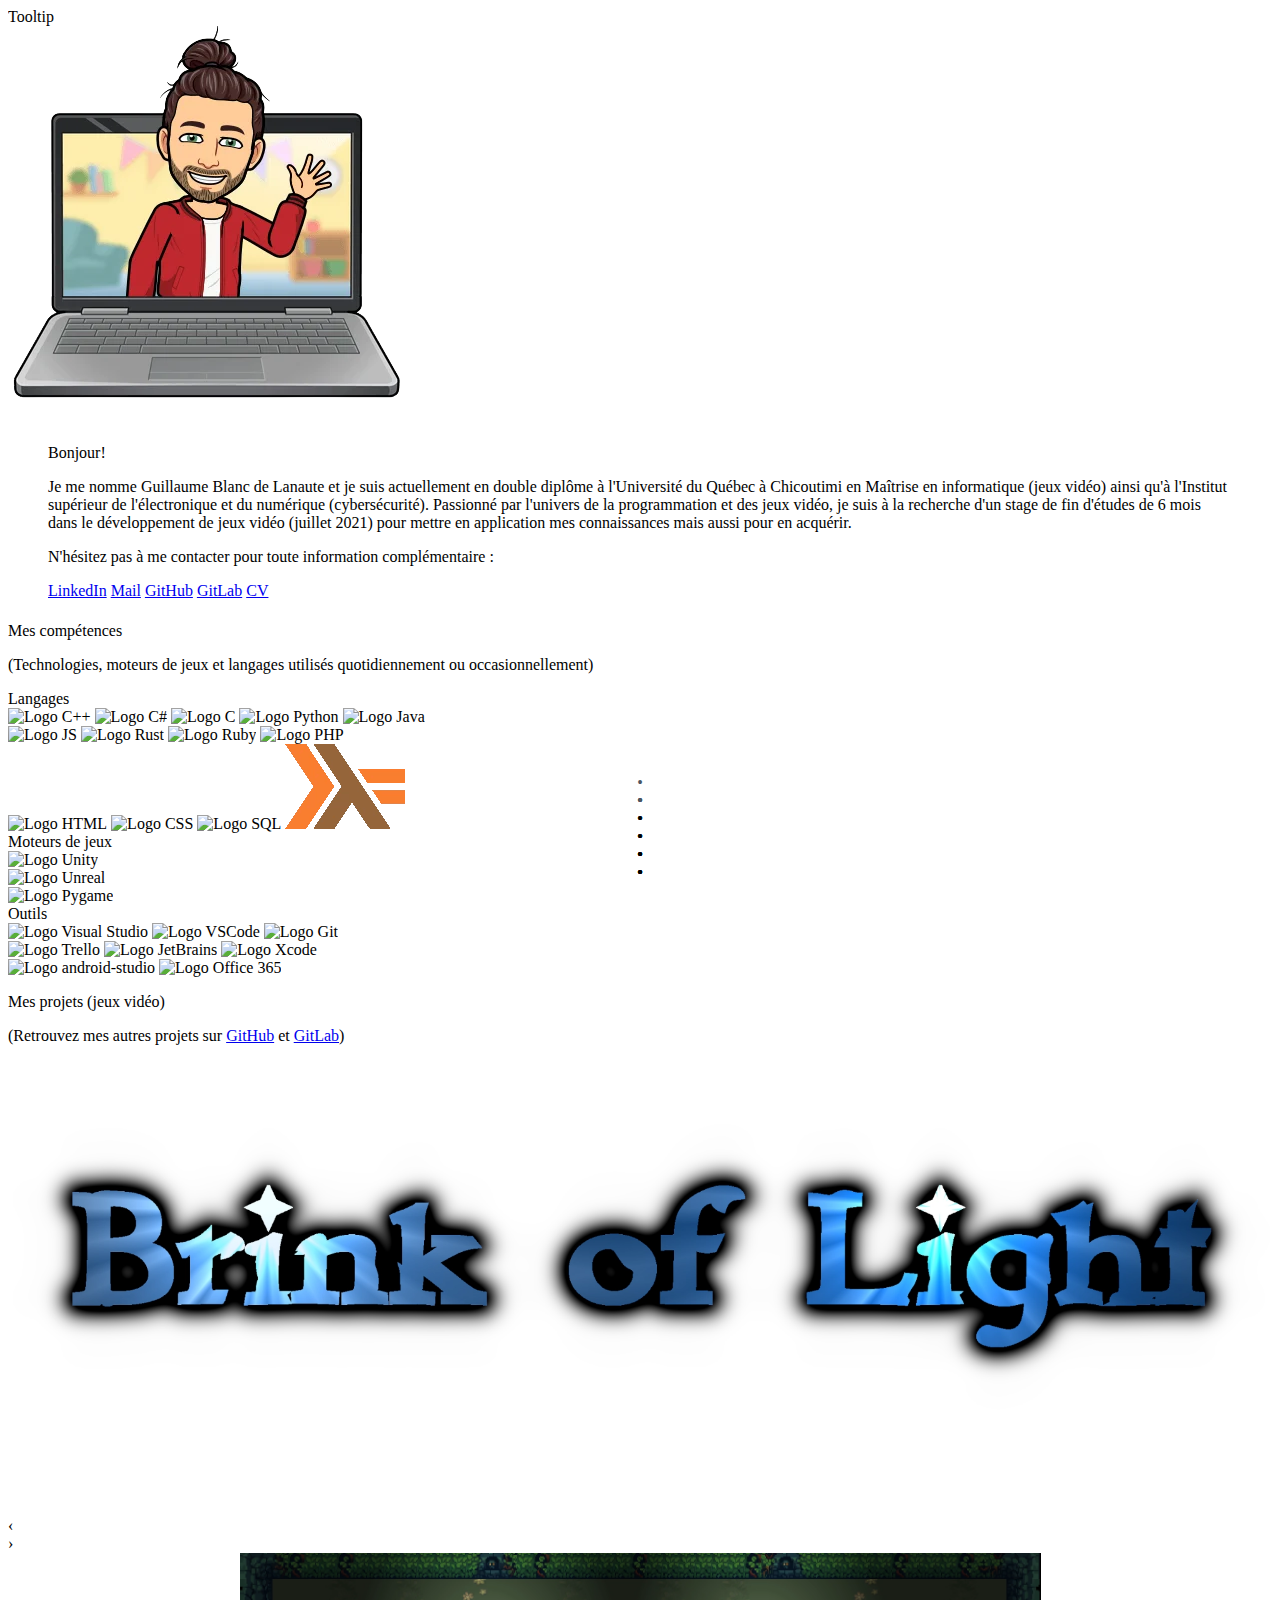
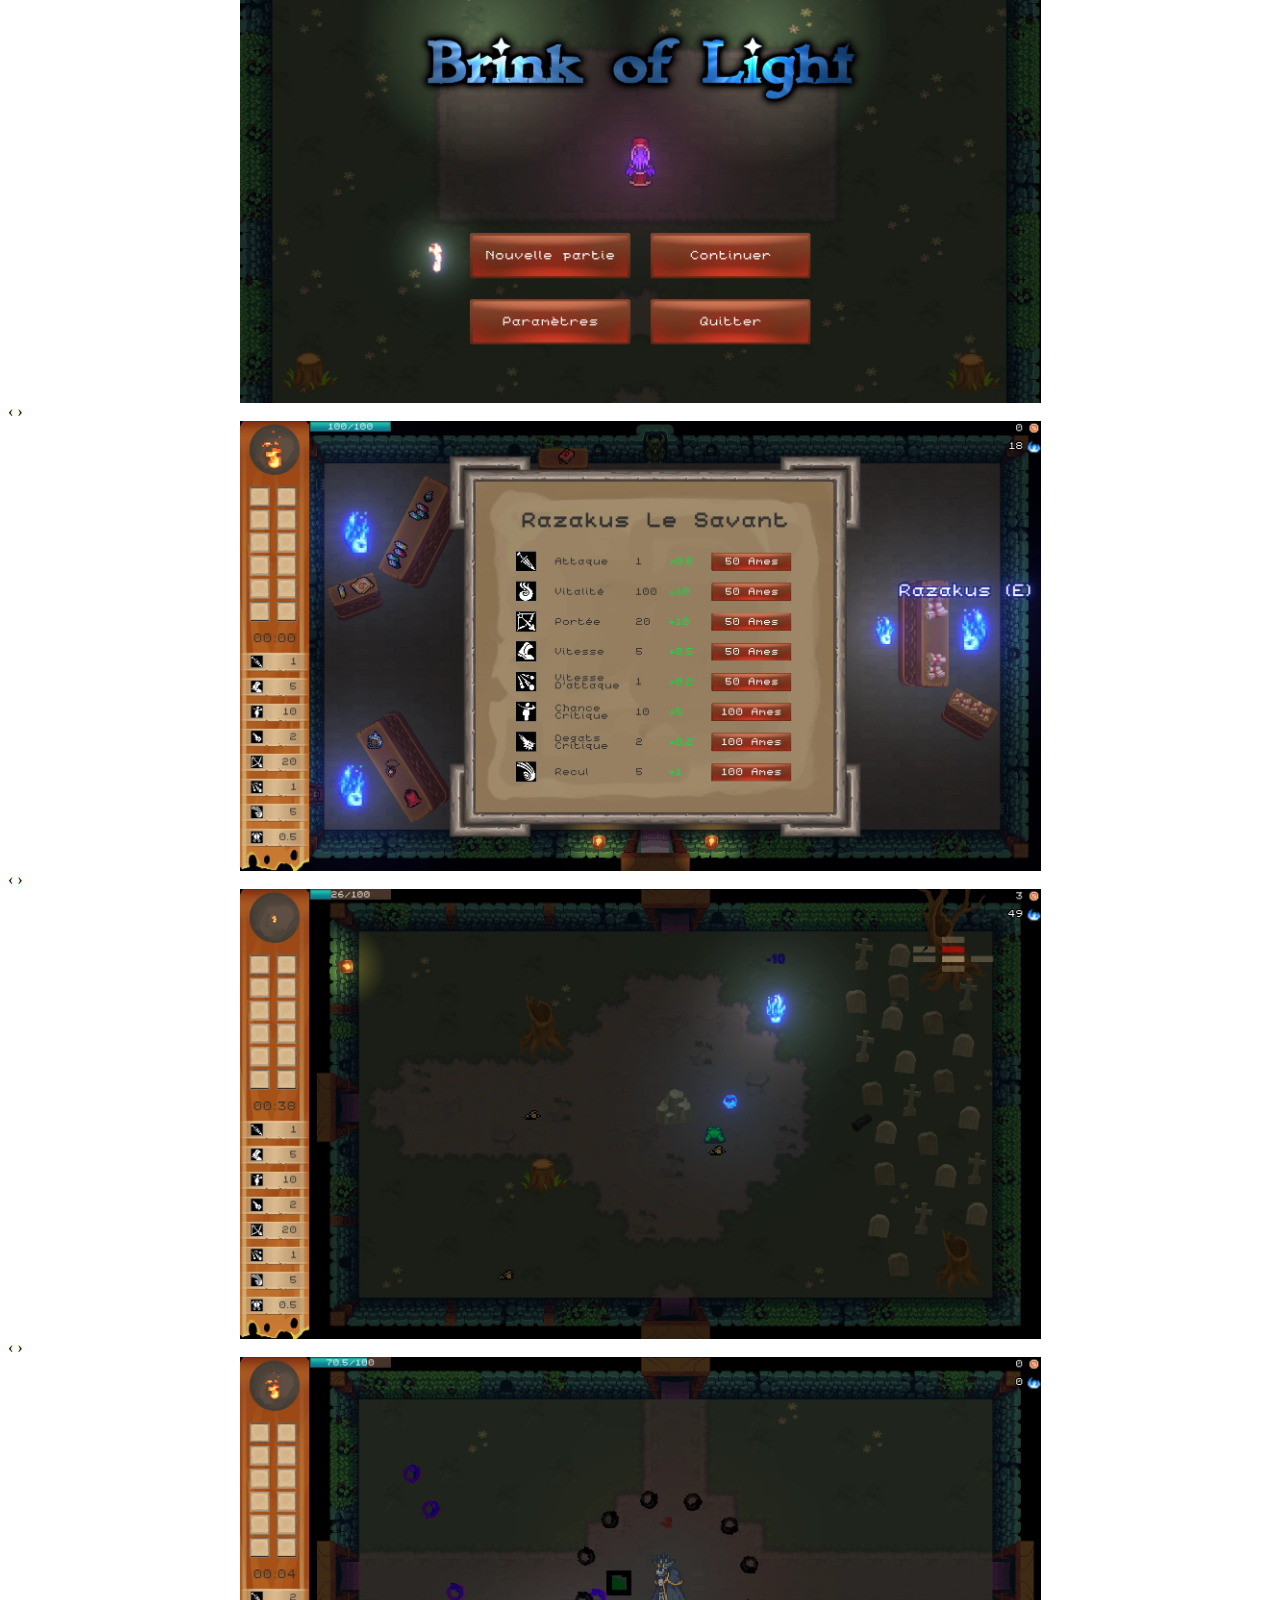
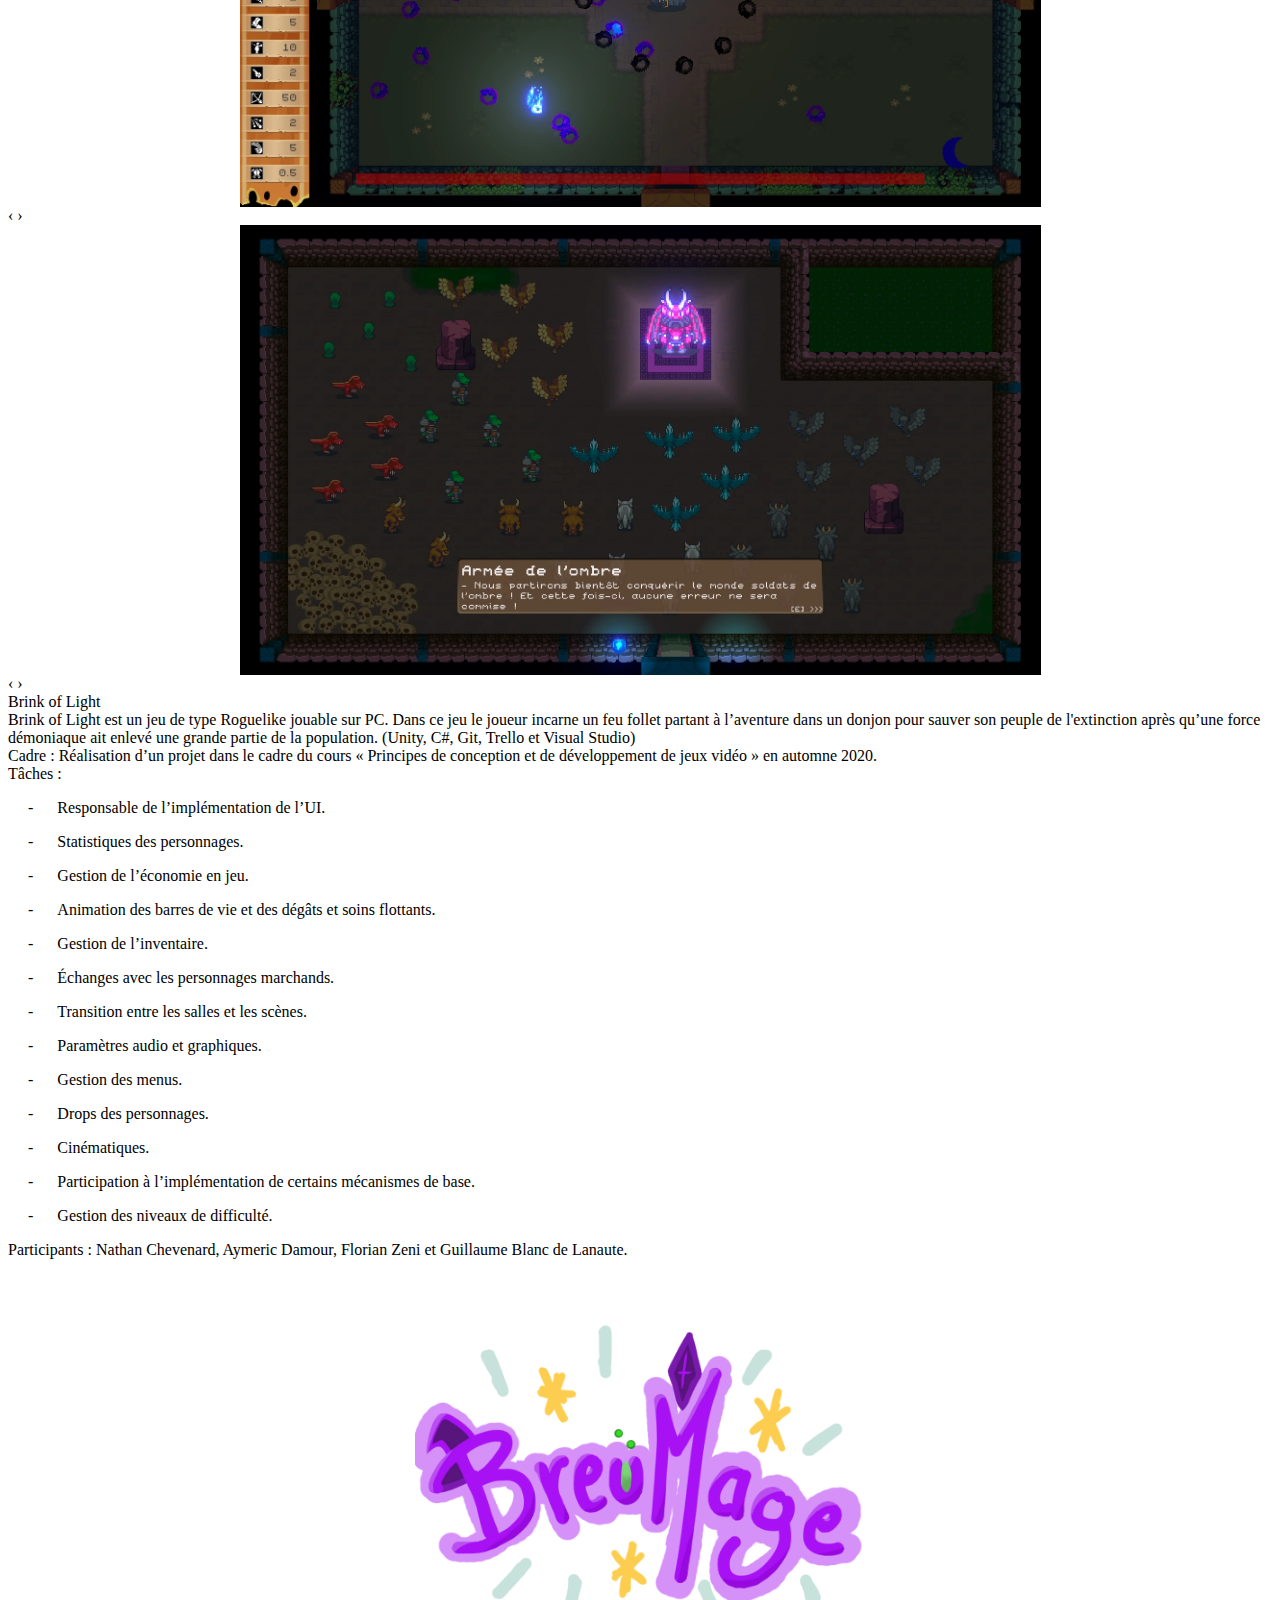
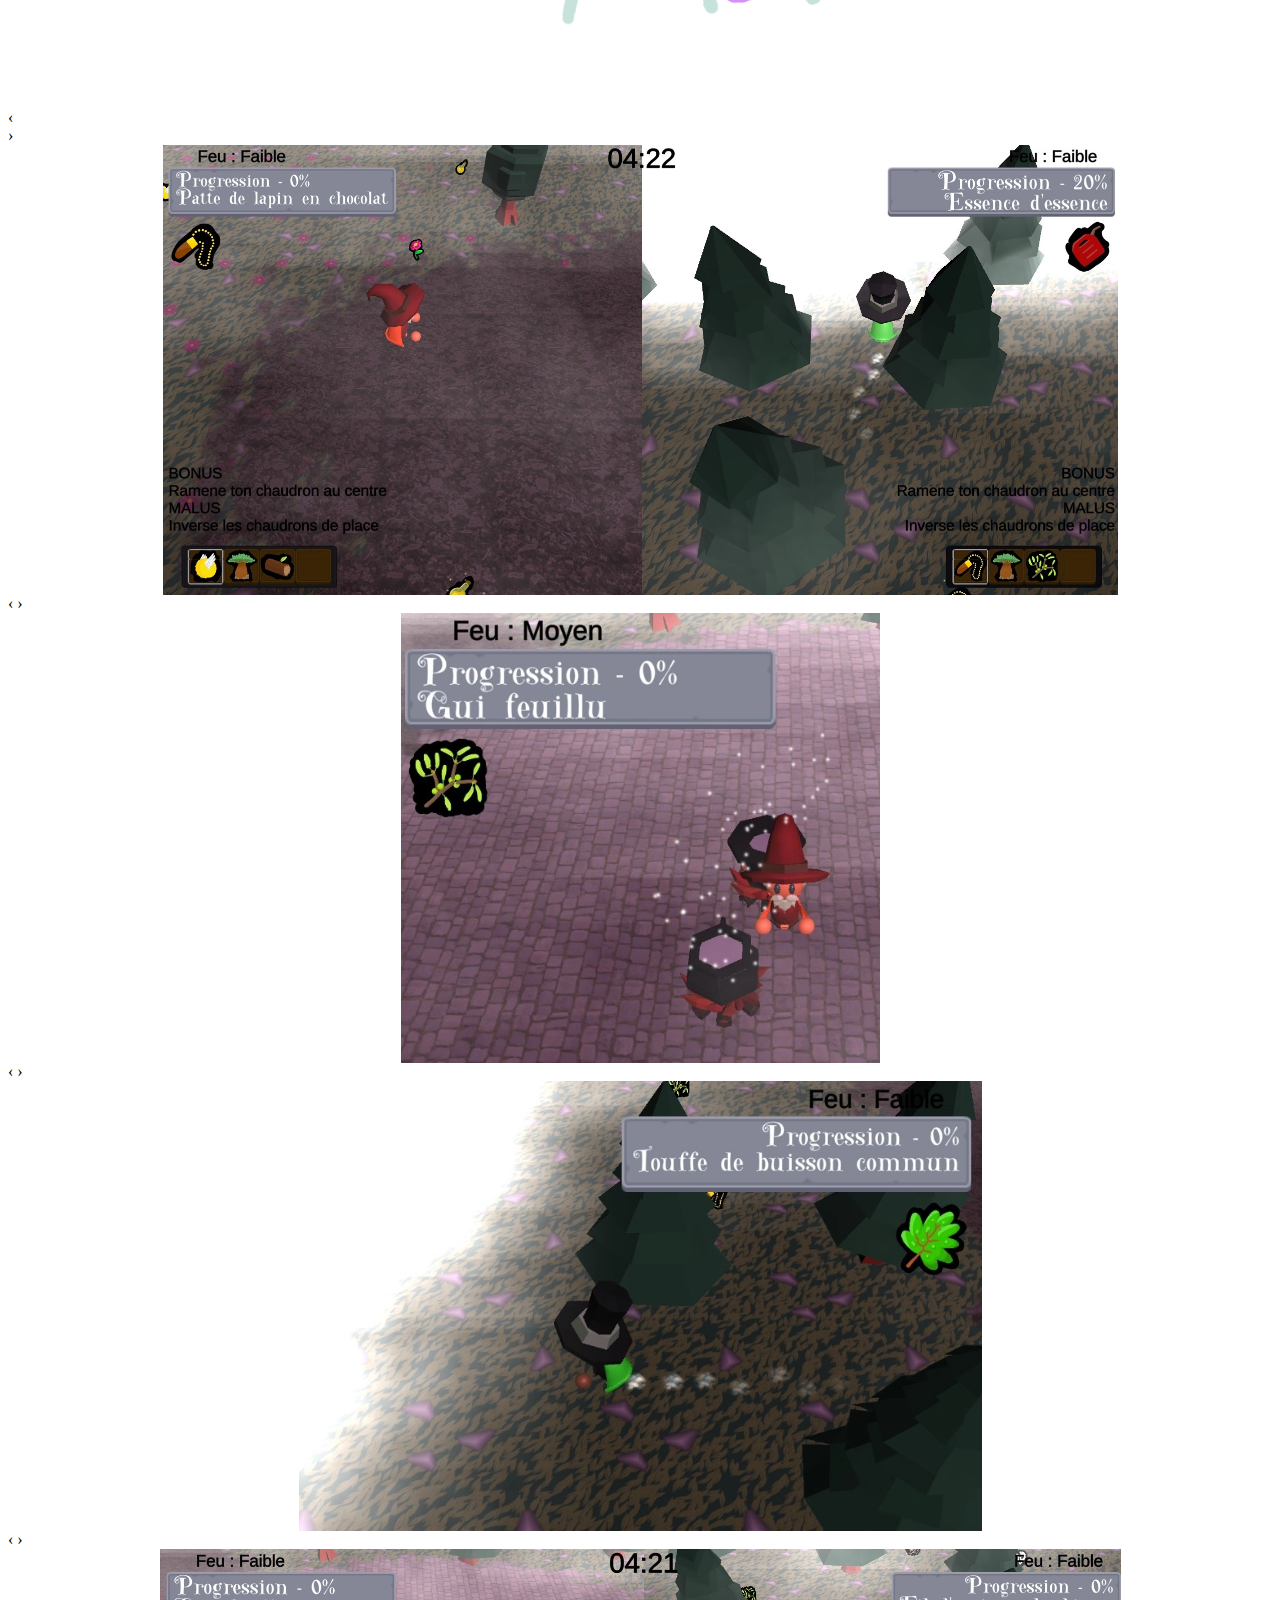
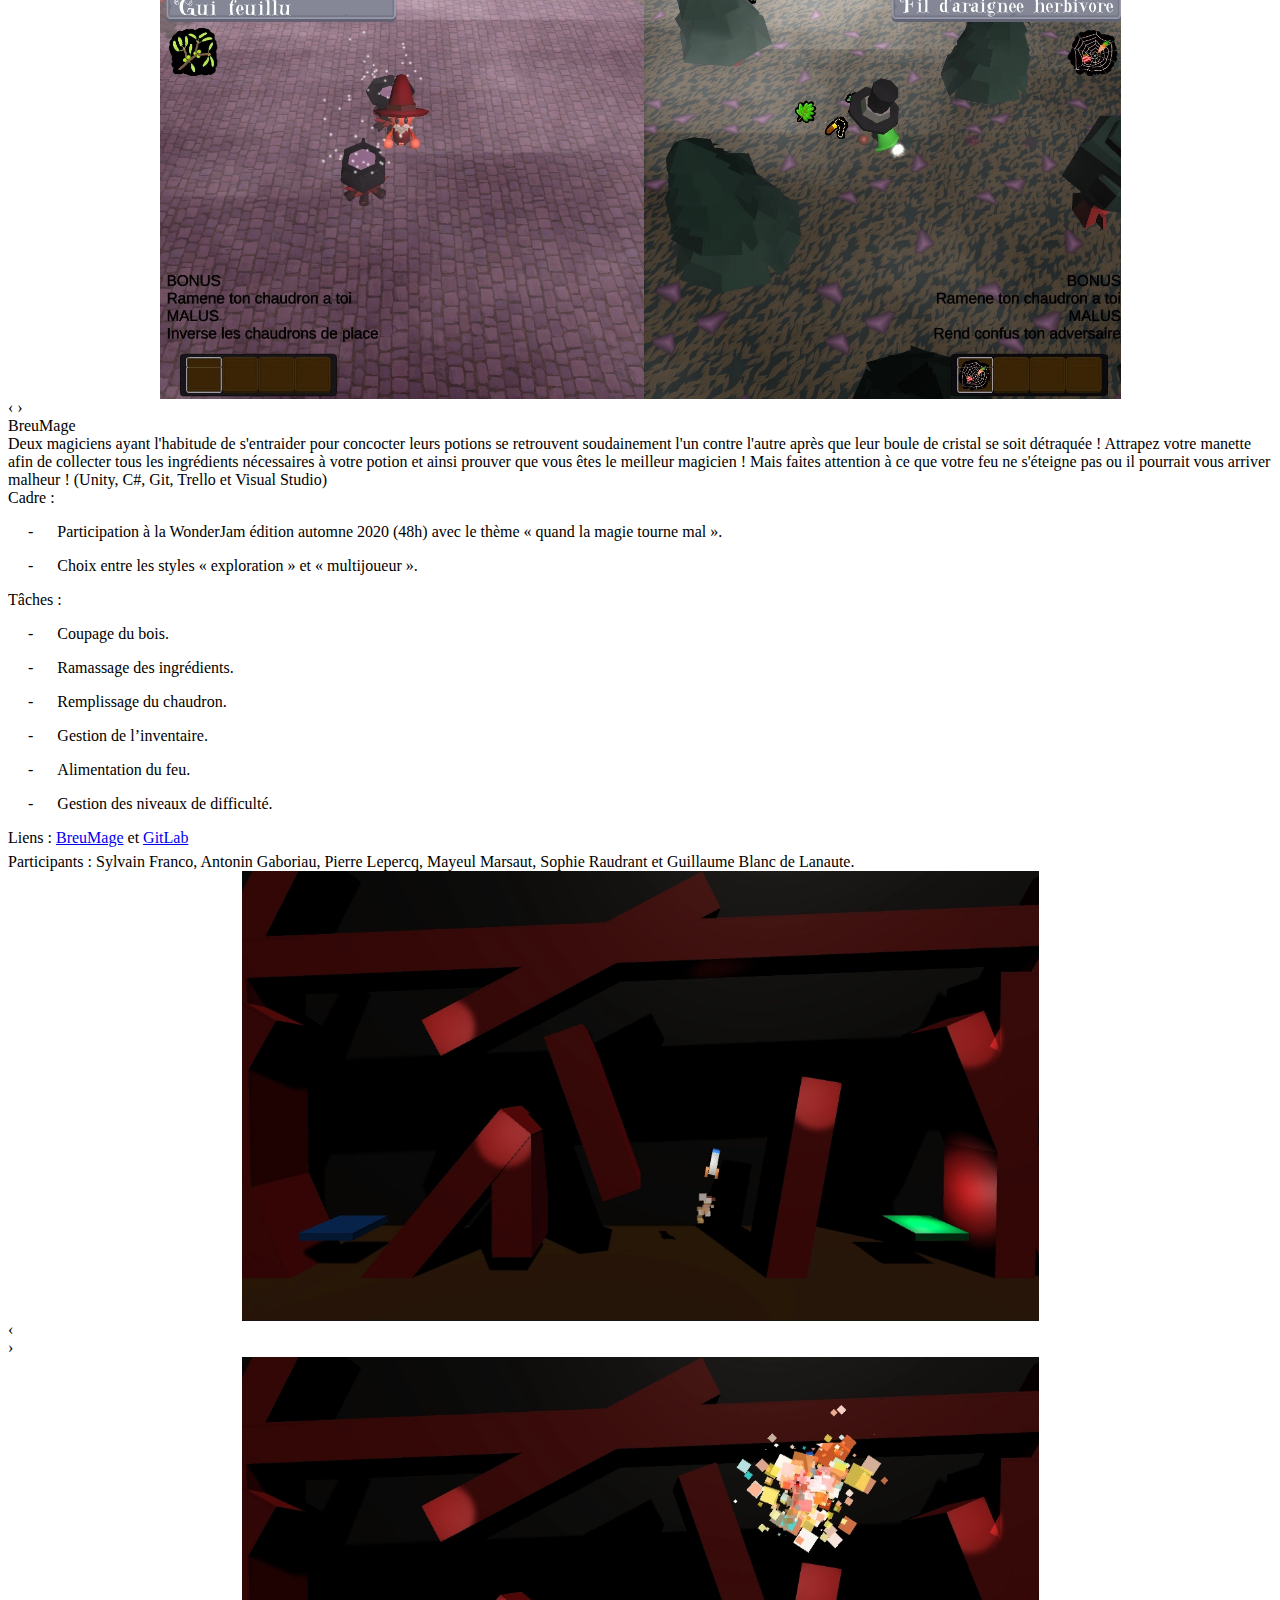
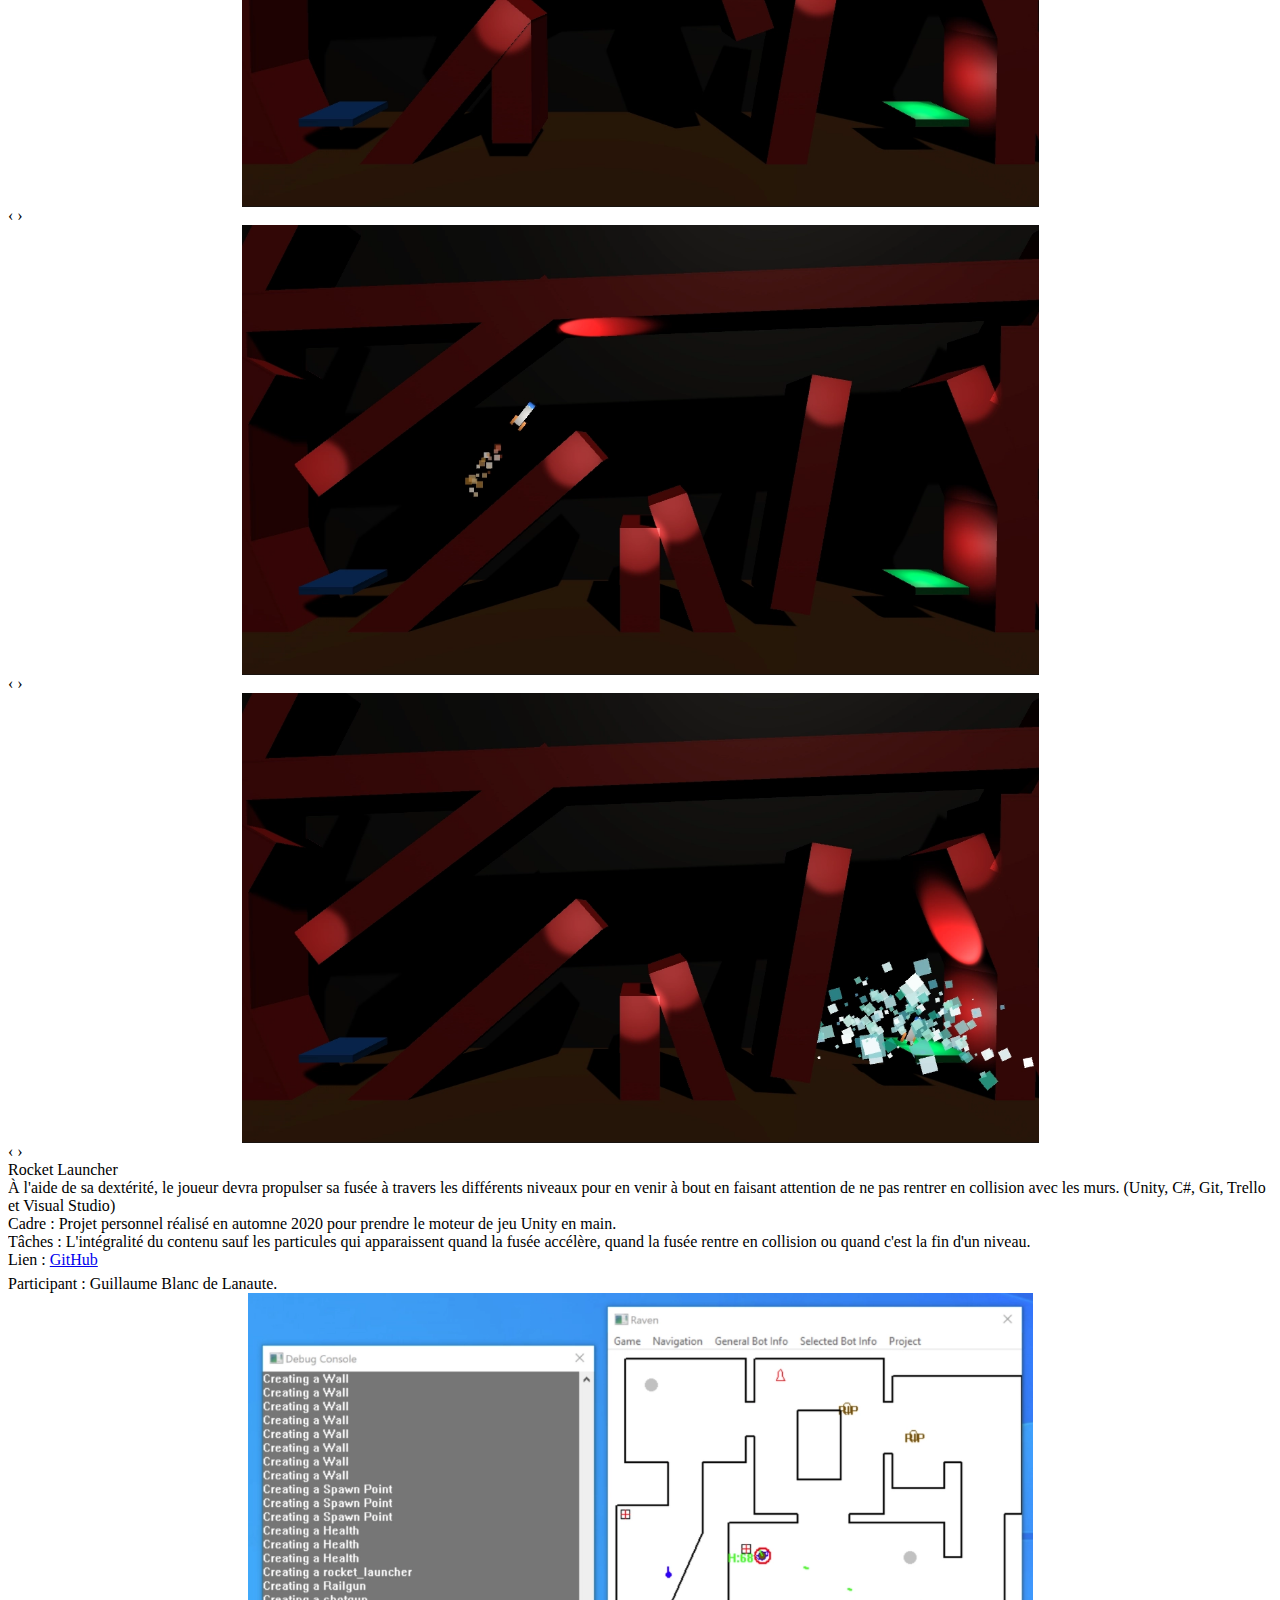
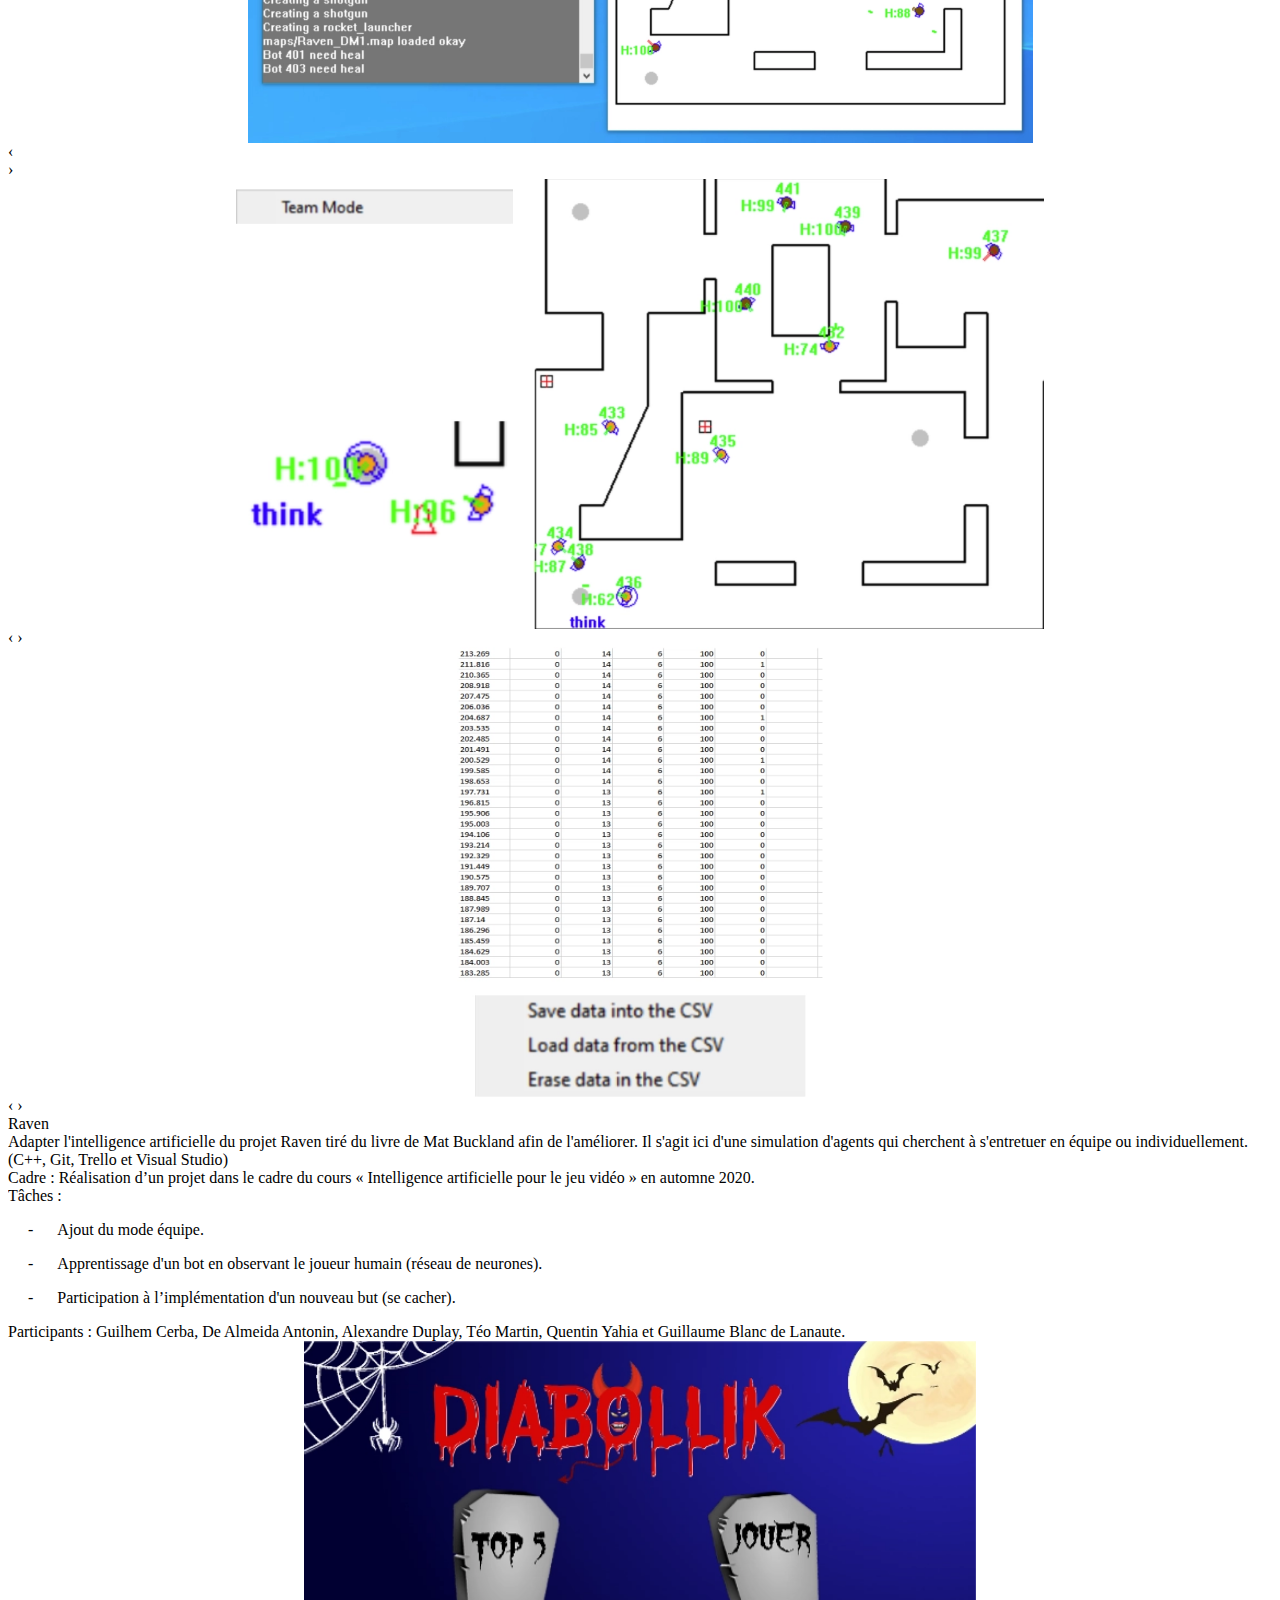
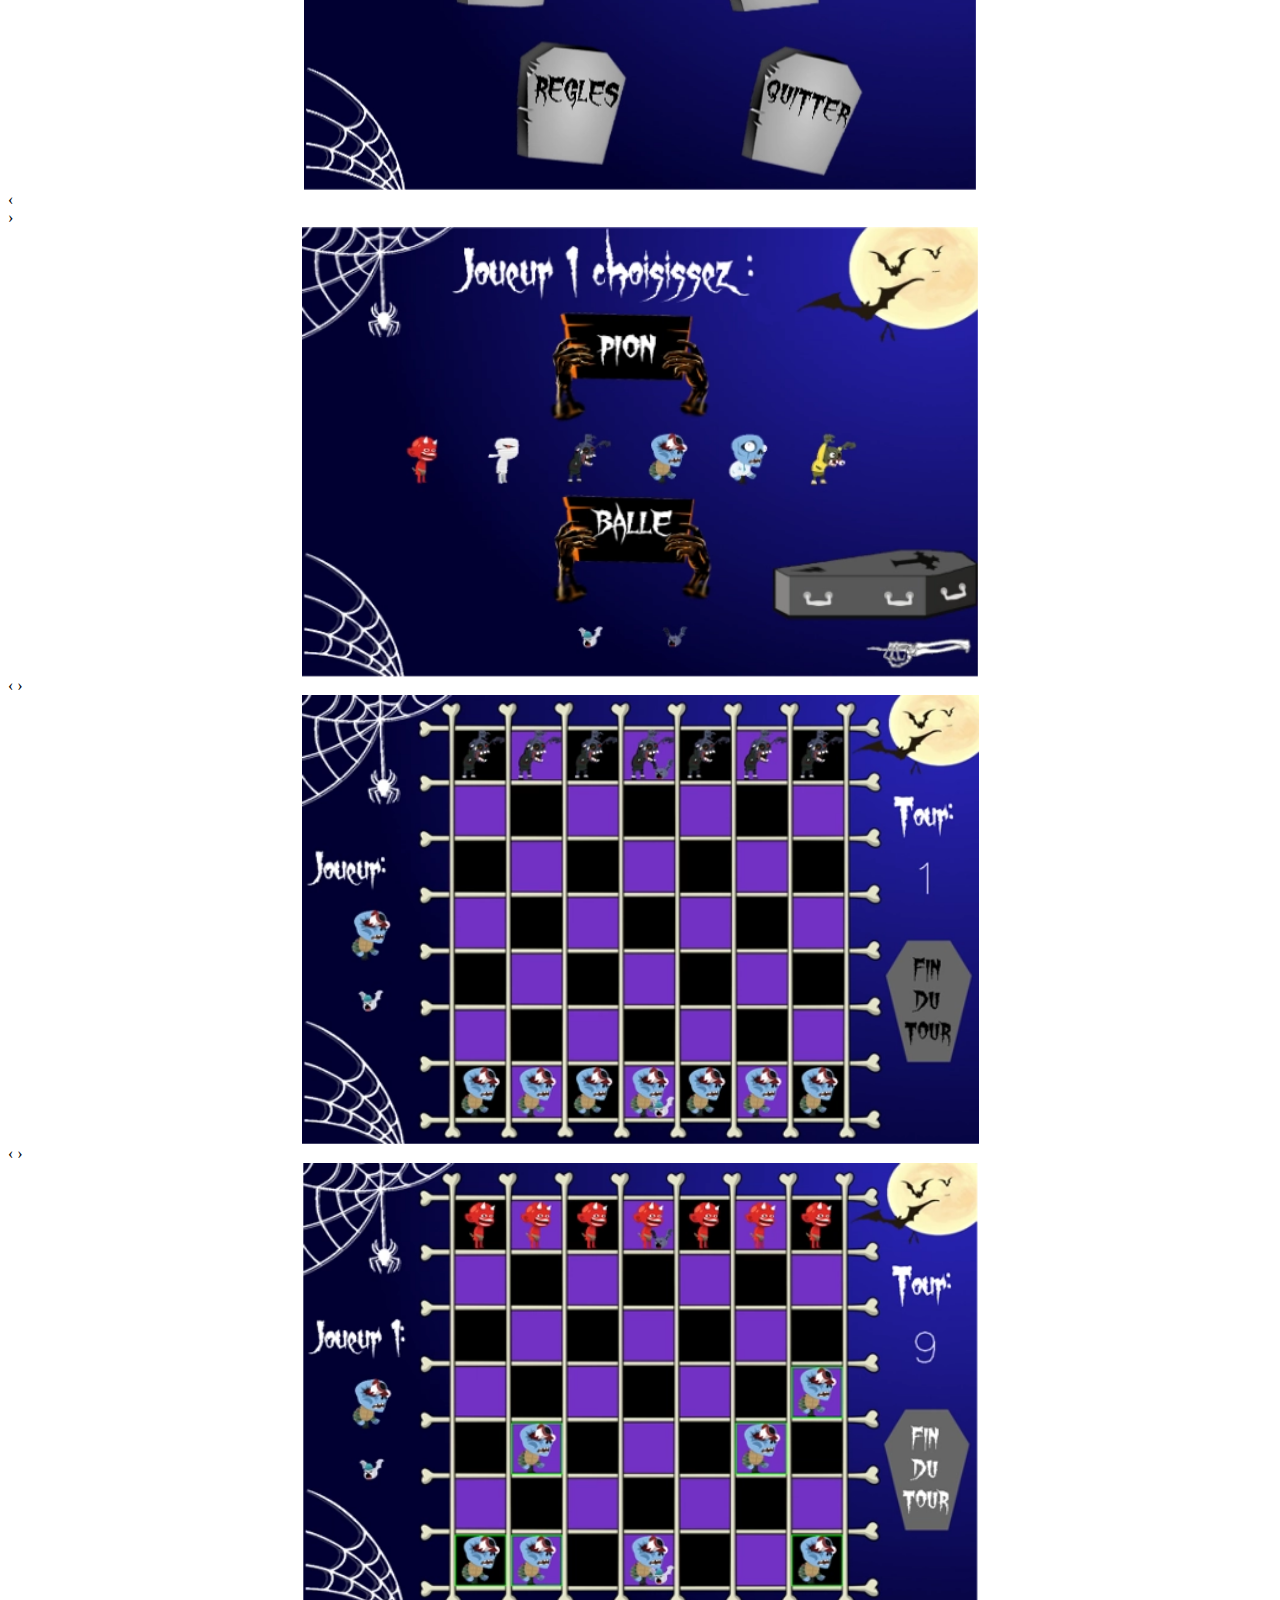
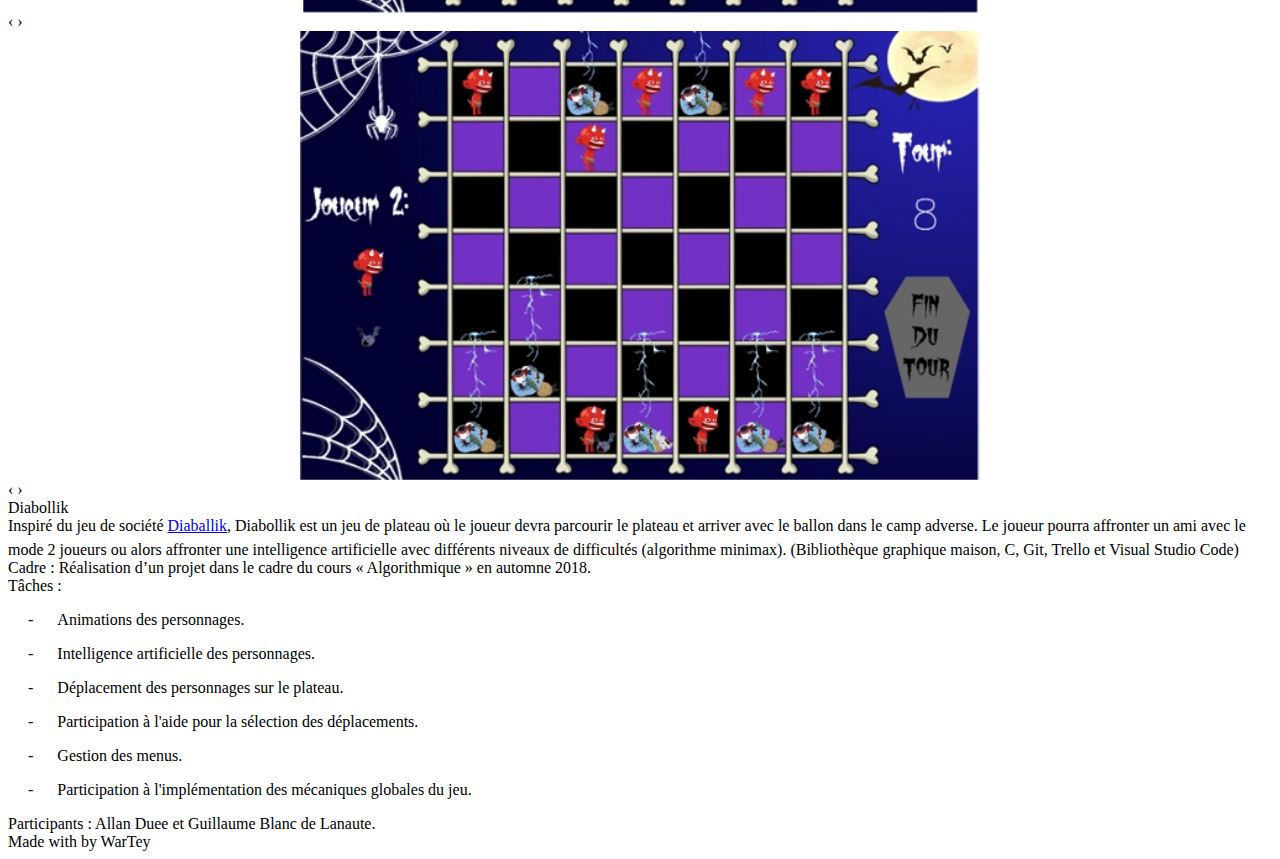
==== commit 463214be: "Update intership" ====
--- a/index.html
+++ b/index.html
@@ -37,7 +37,7 @@
 					l'électronique et du numérique (cybersécurité). <span class="font-bold">Passionné par l'univers de
 						la
 						programmation et des jeux vidéo</span>, je suis à la recherche d'un <span
-						class="font-bold">stage</span> de fin d'études dans le développement de jeux vidéo
+						class="font-bold">stage</span> de fin d'études de 6 mois dans le développement de jeux vidéo
 					(juillet 2021)
 					pour mettre en application mes connaissances mais aussi pour en acquérir.
 				</p>
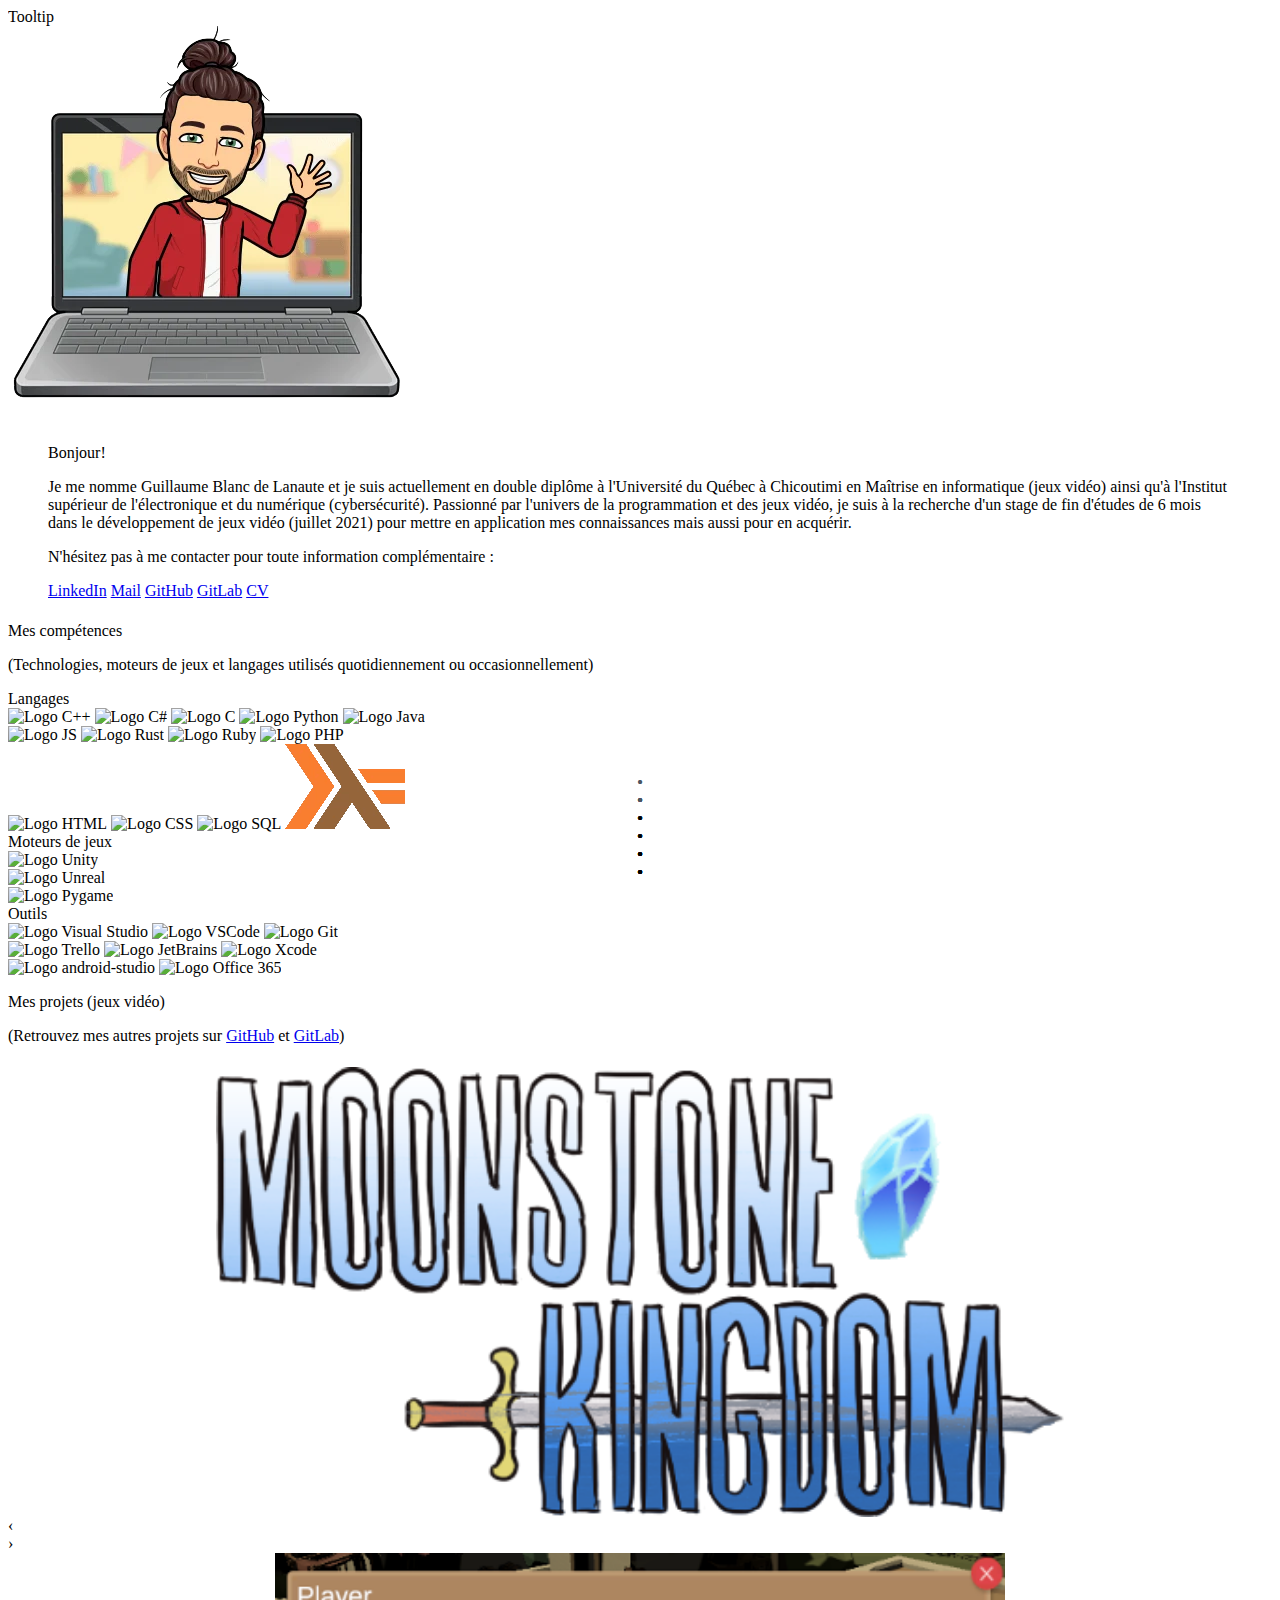
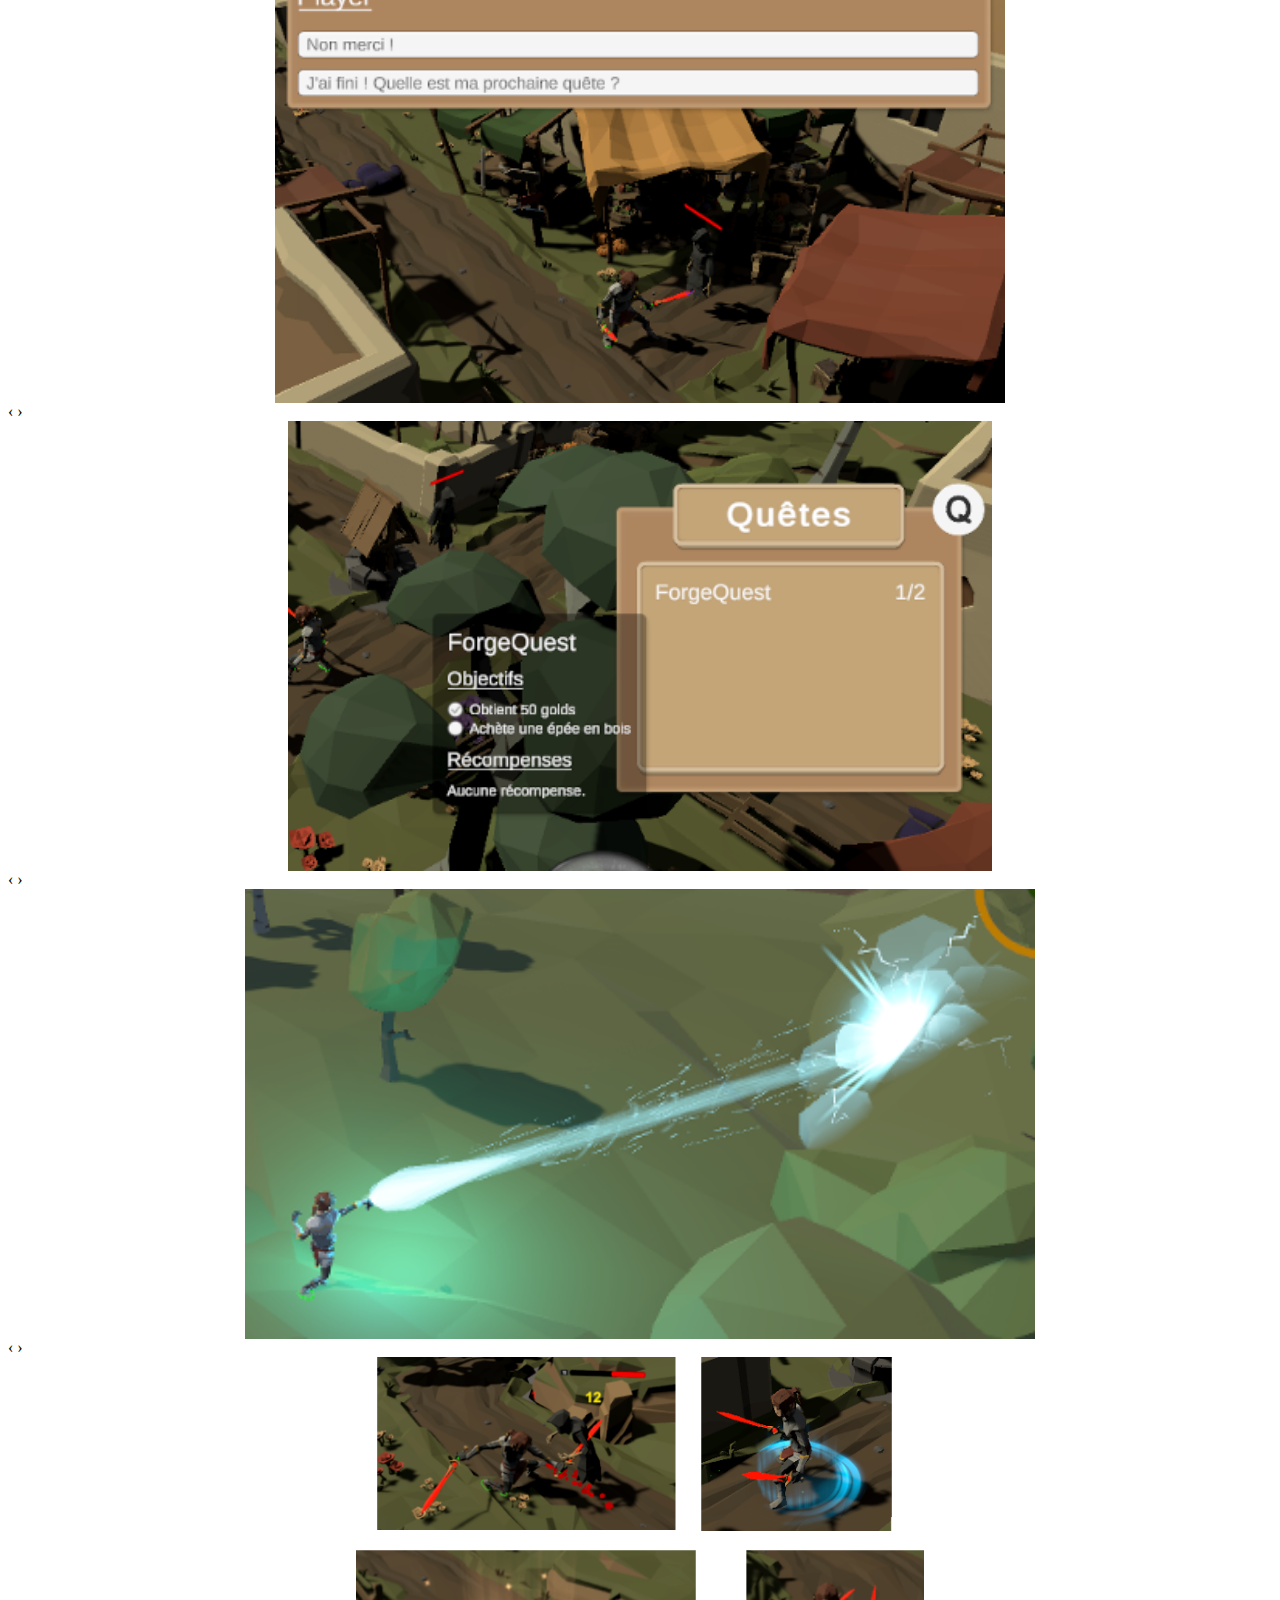
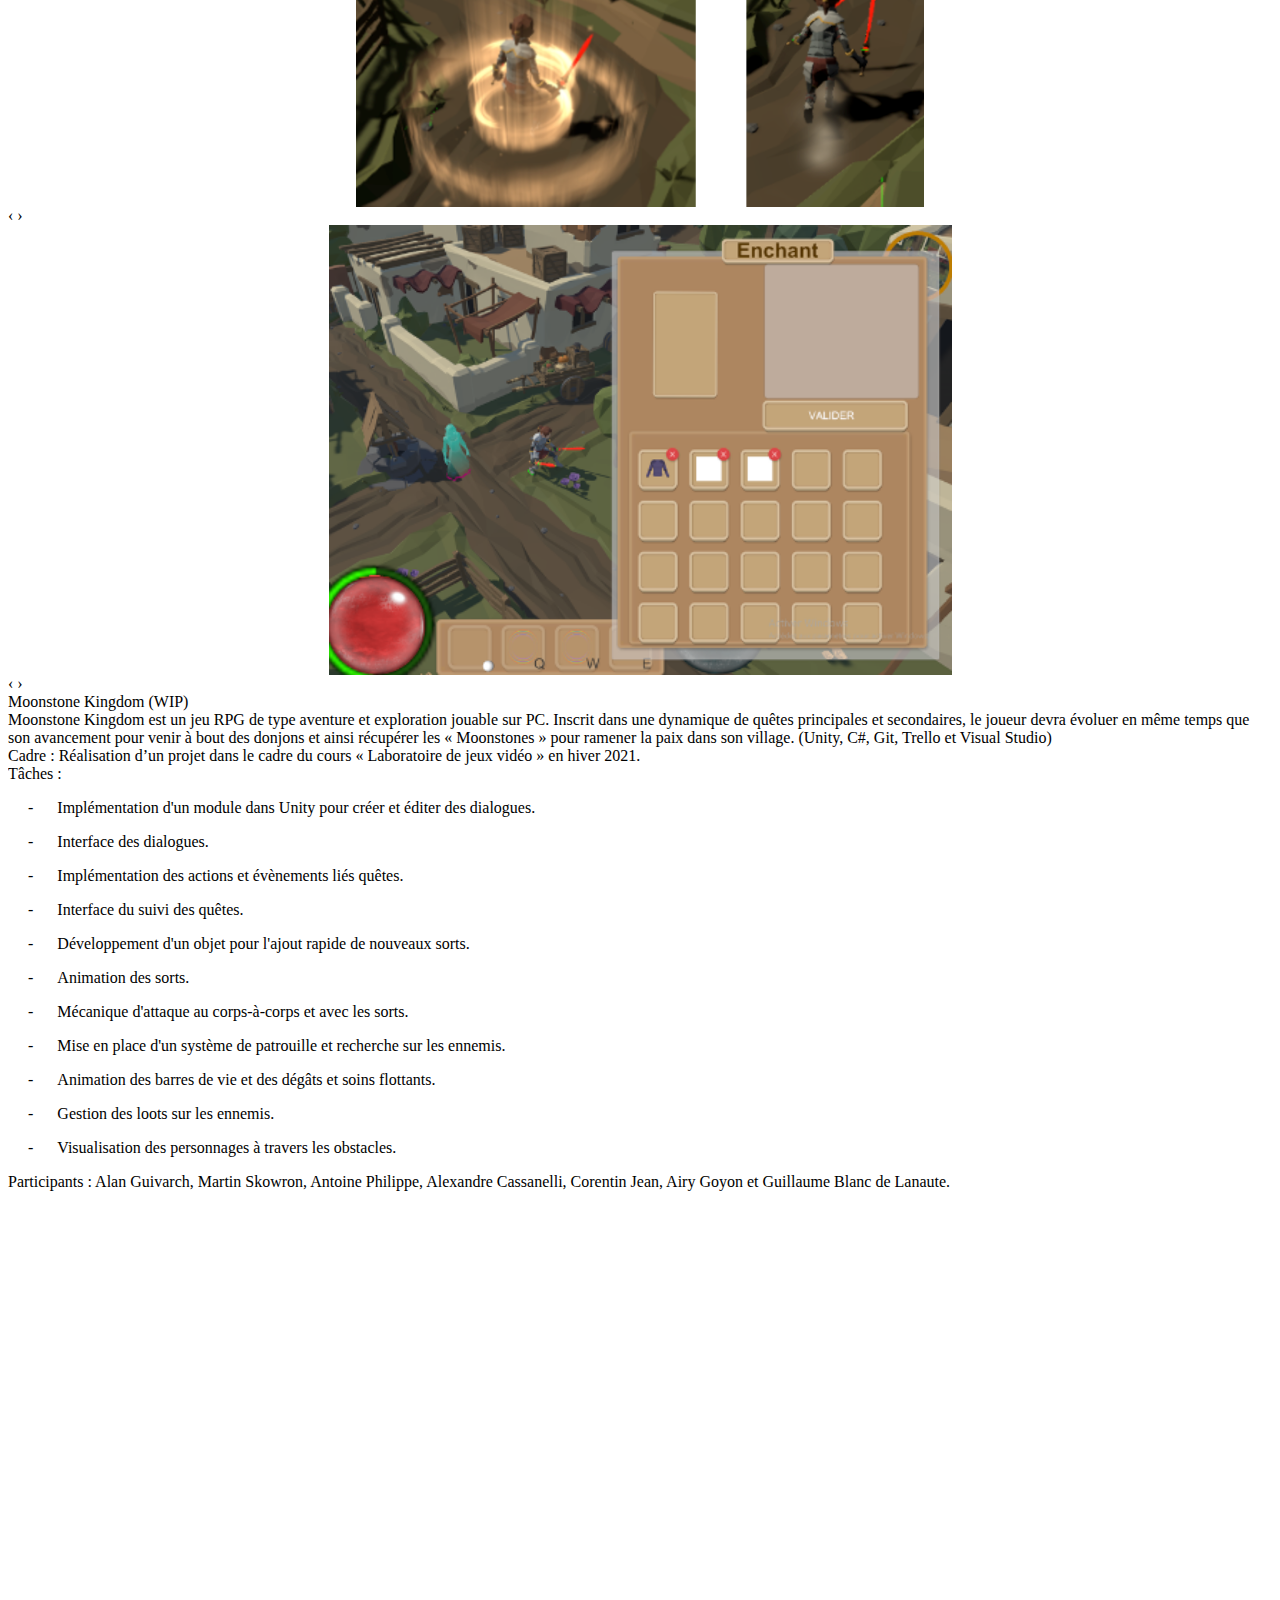
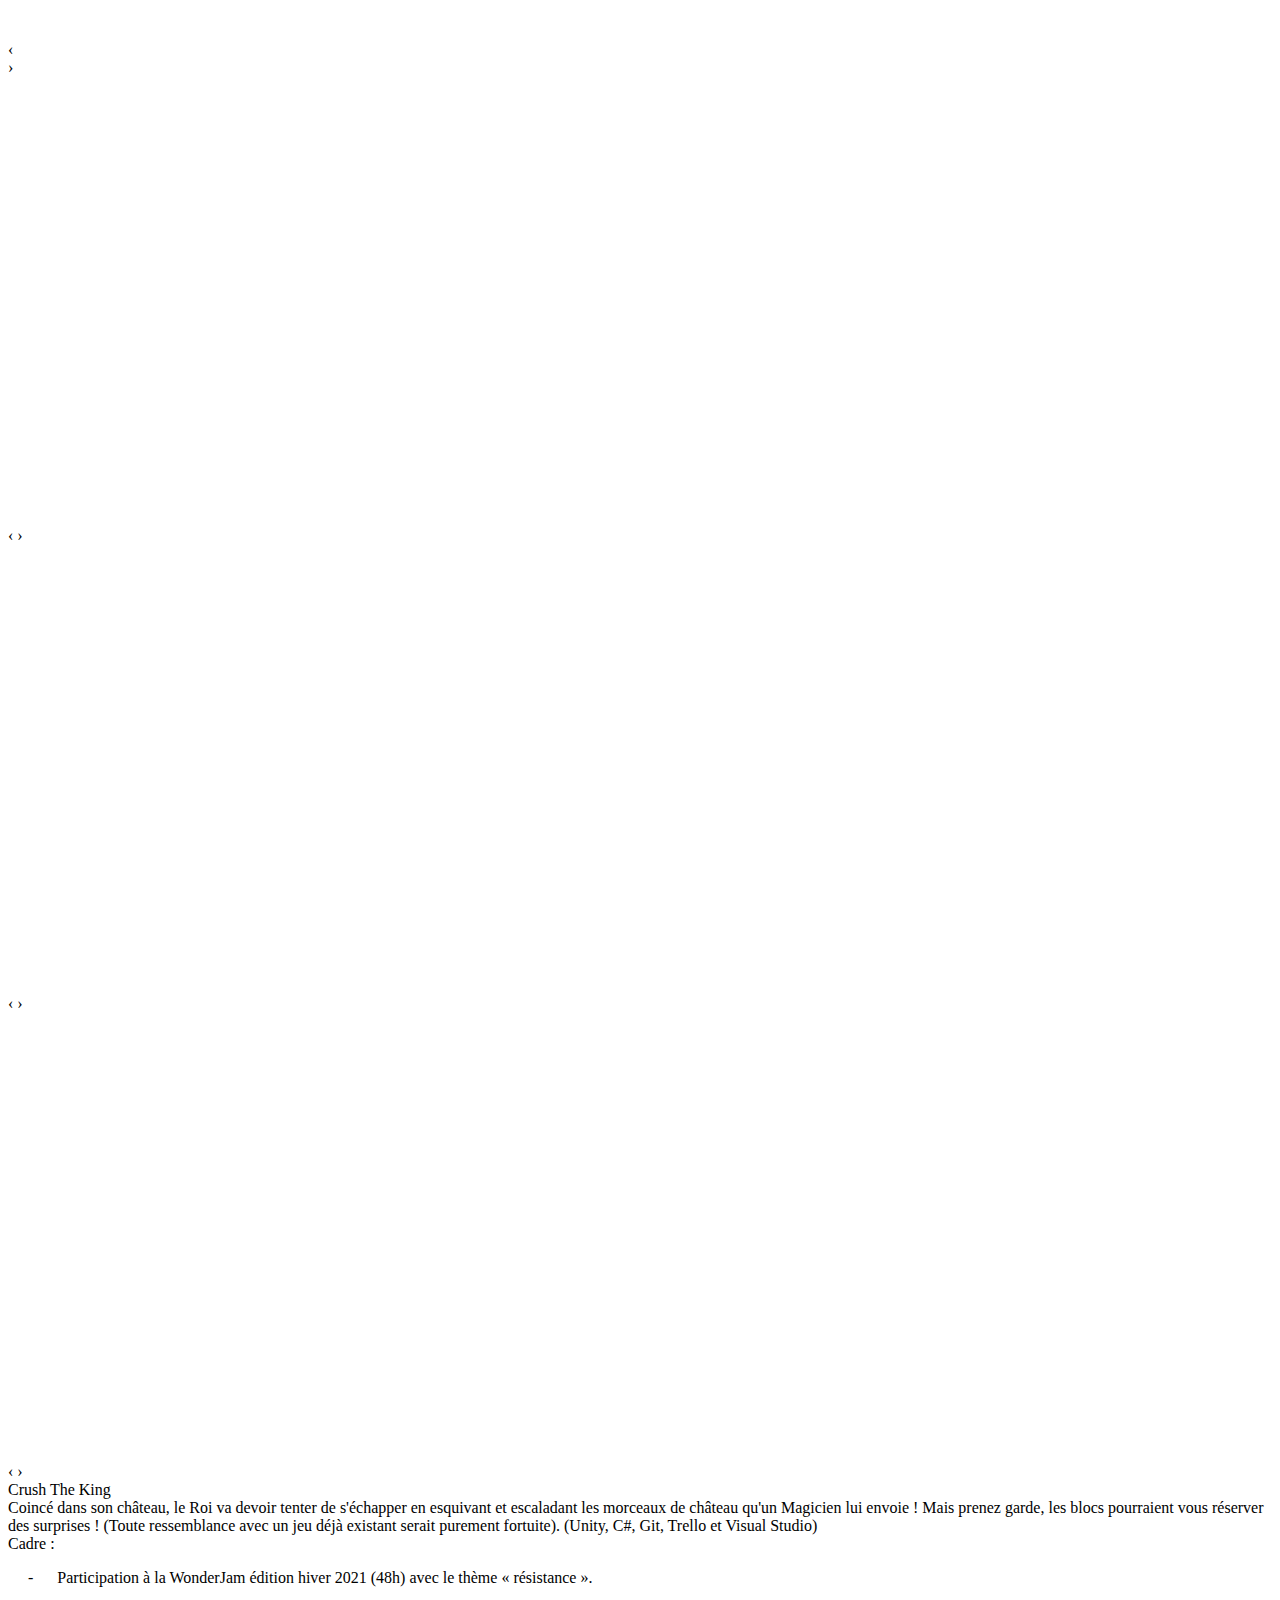
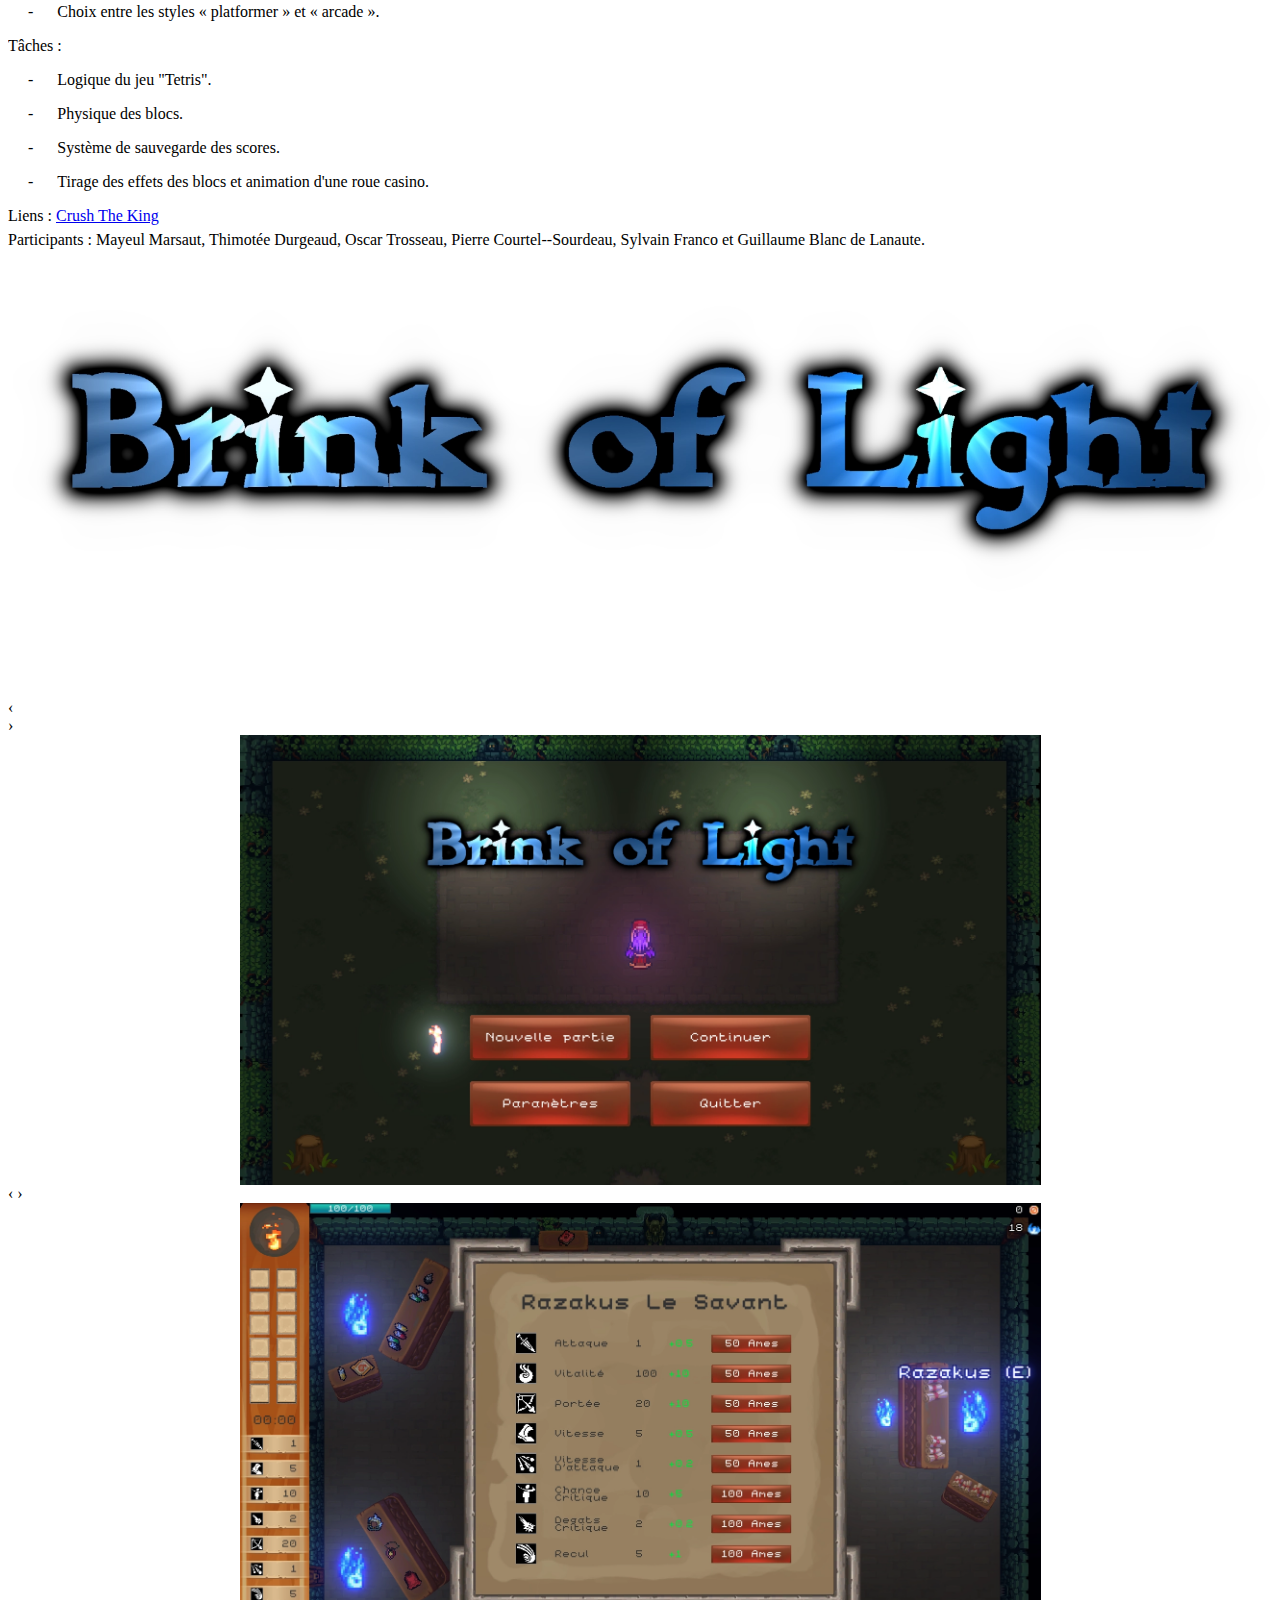
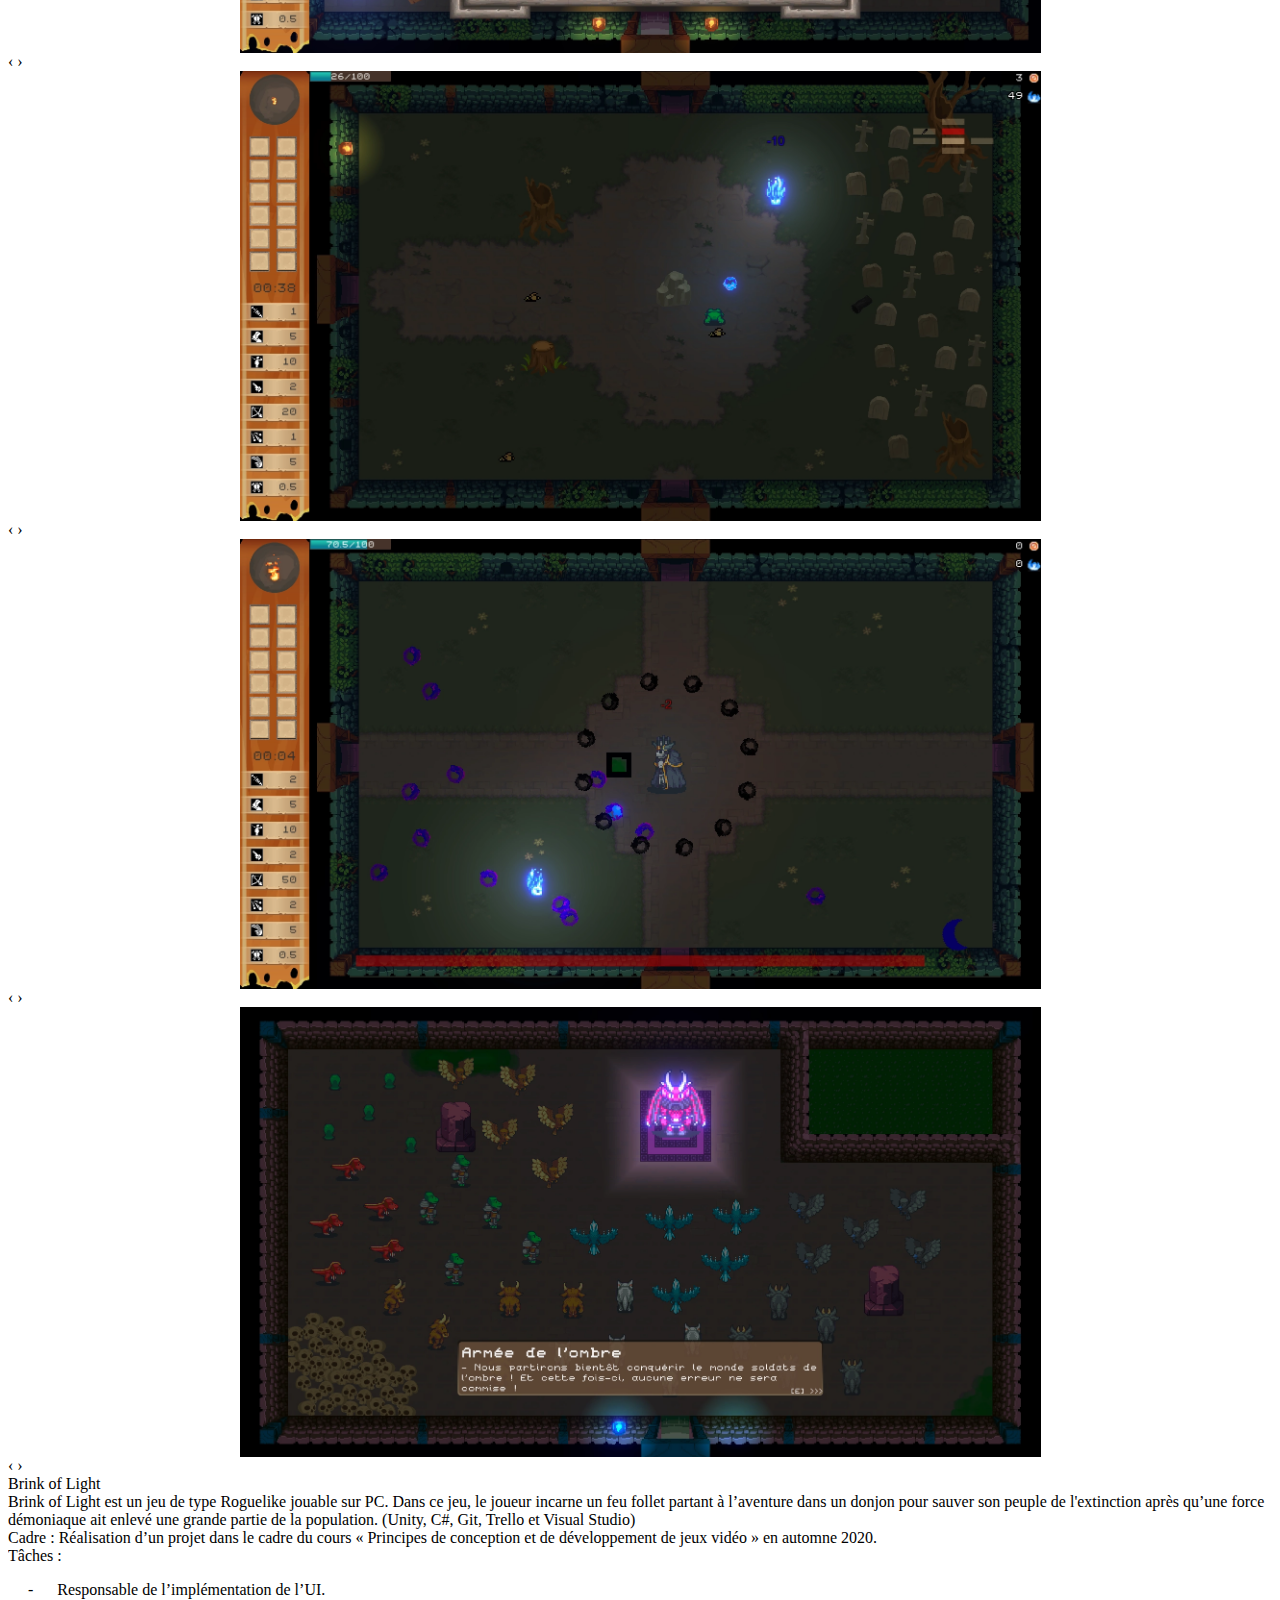
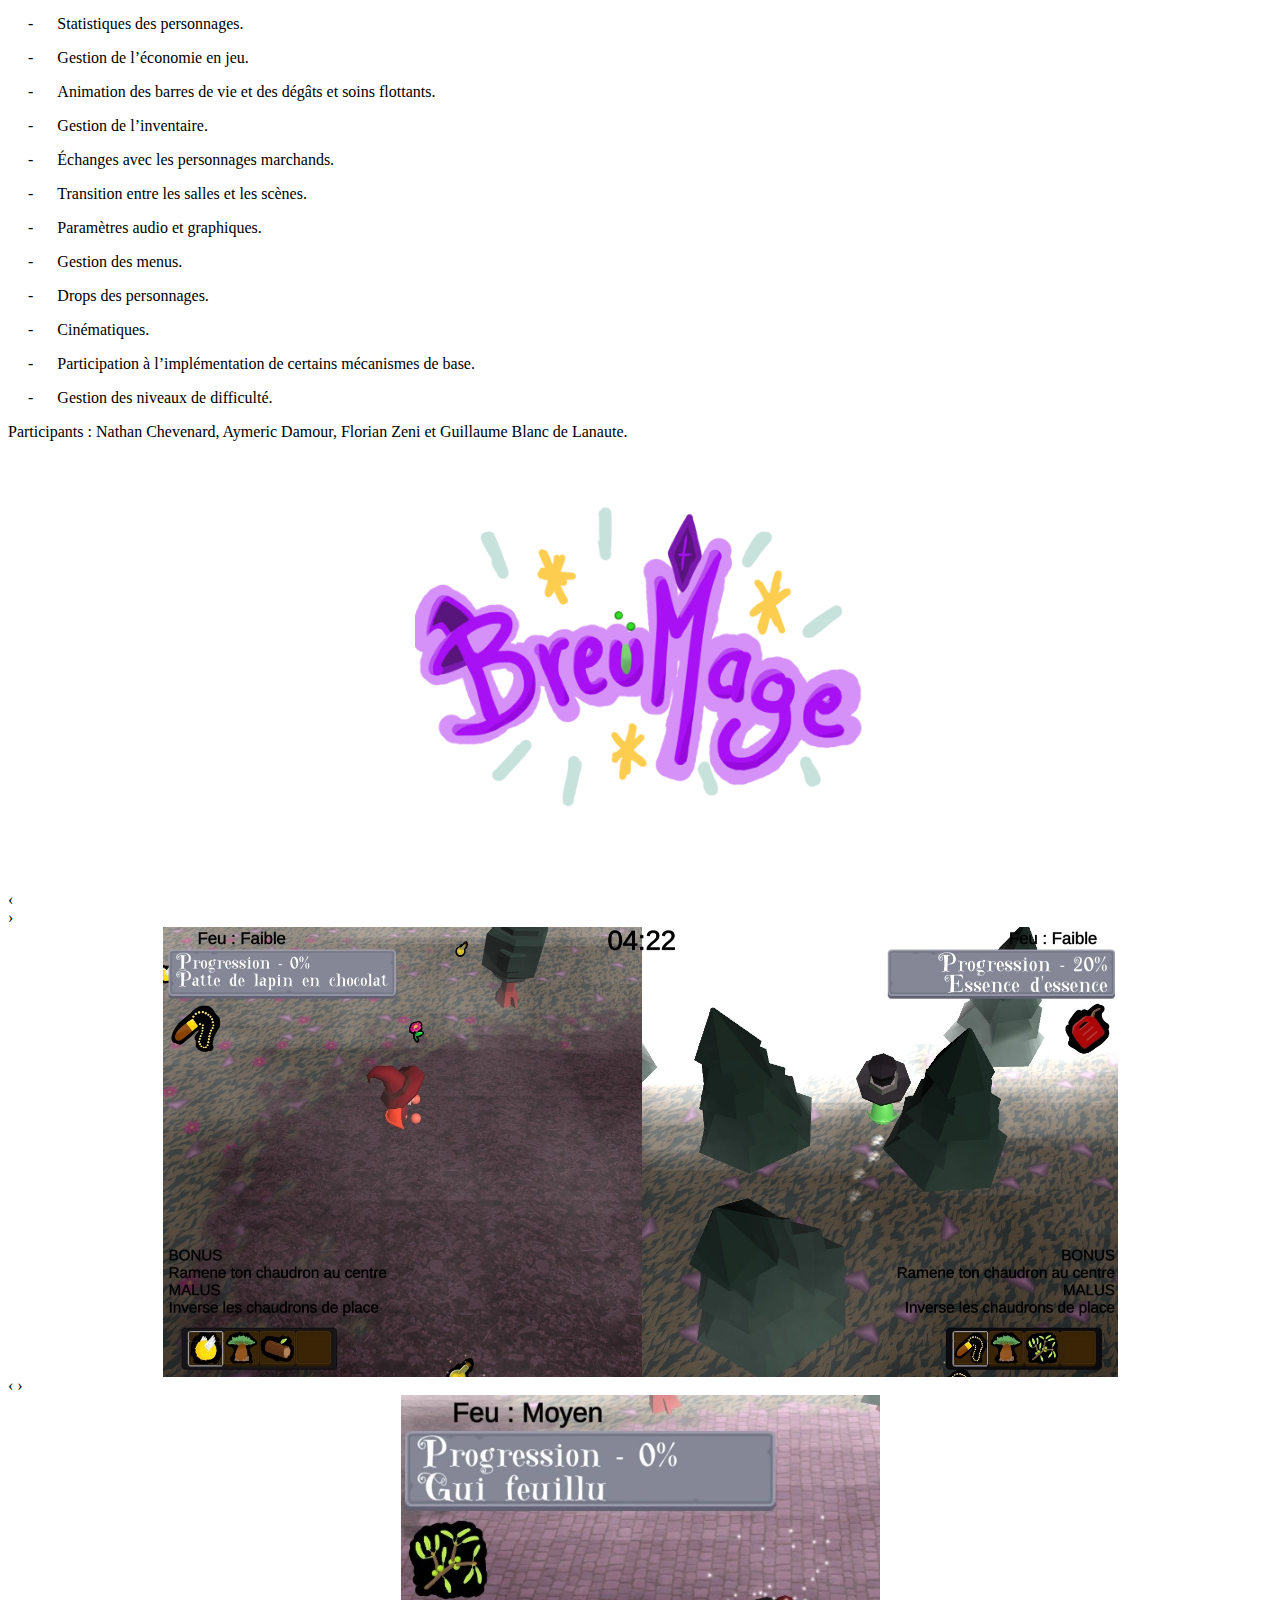
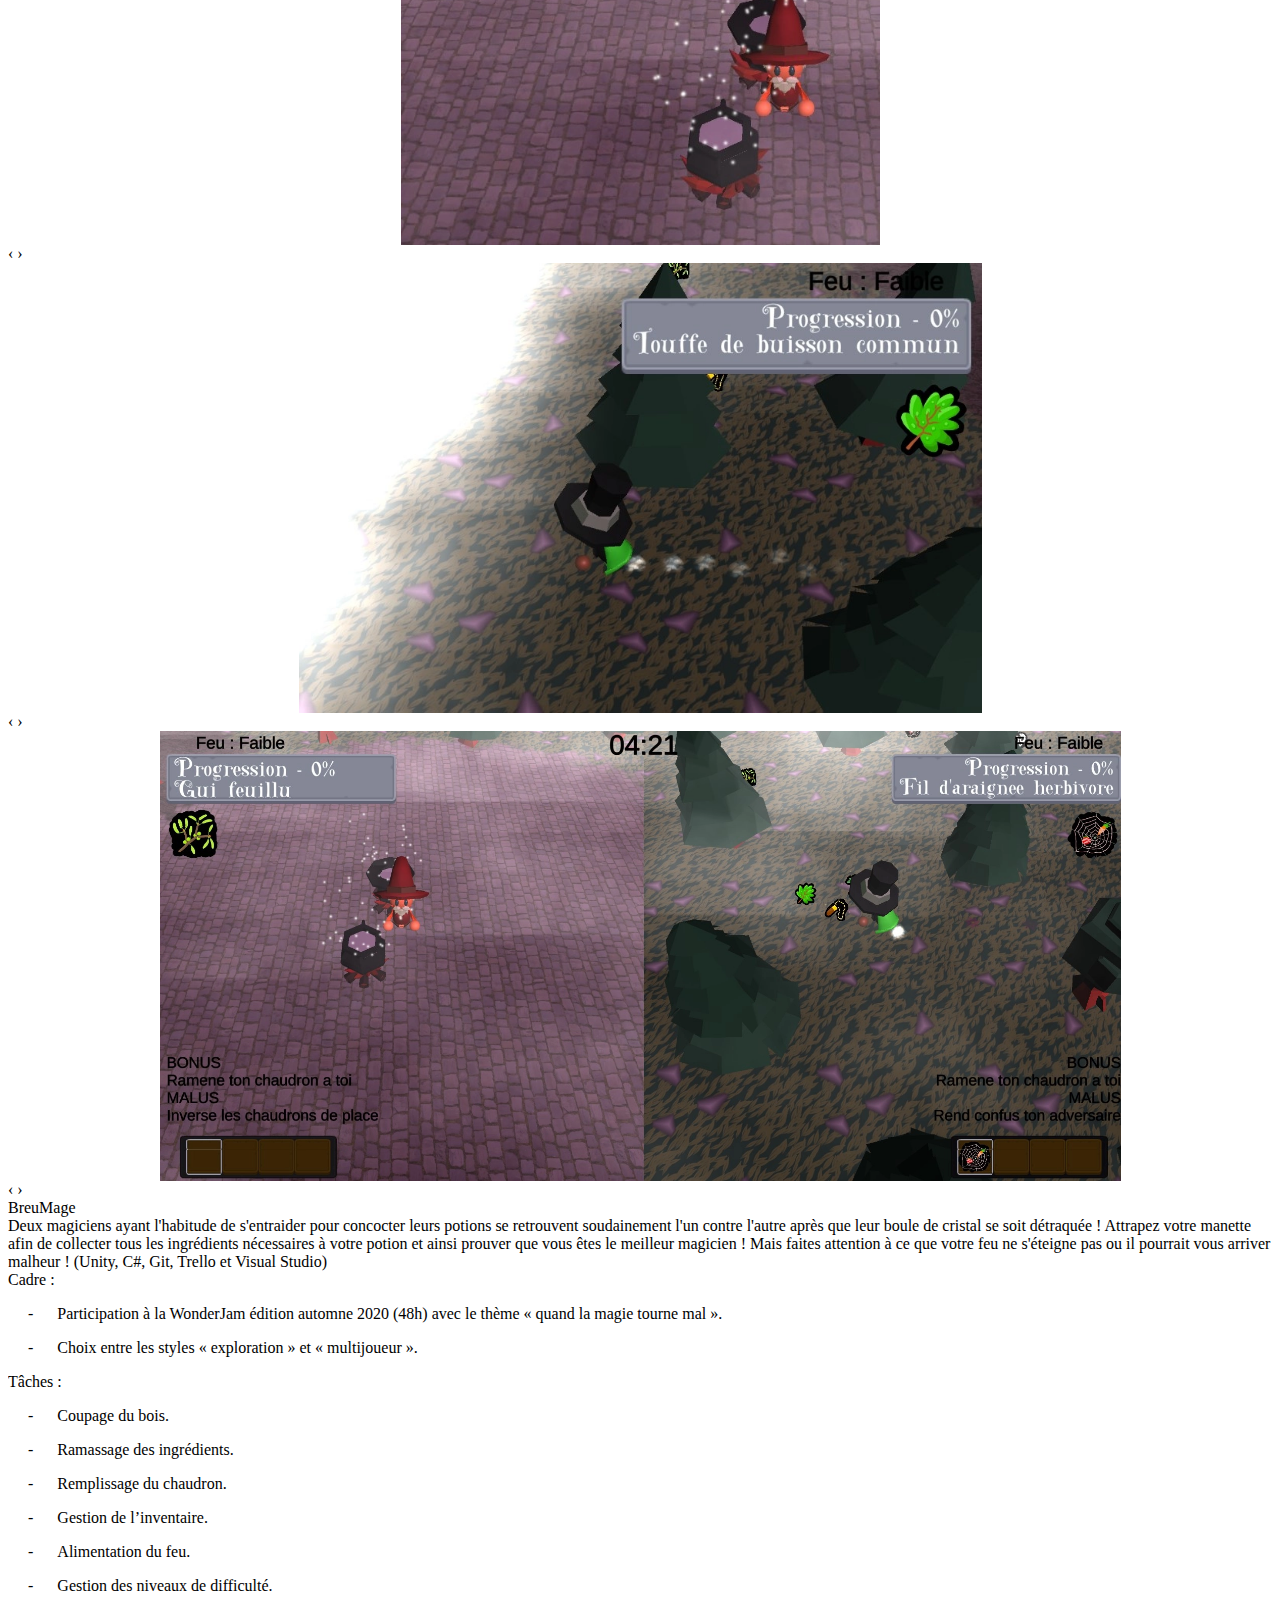
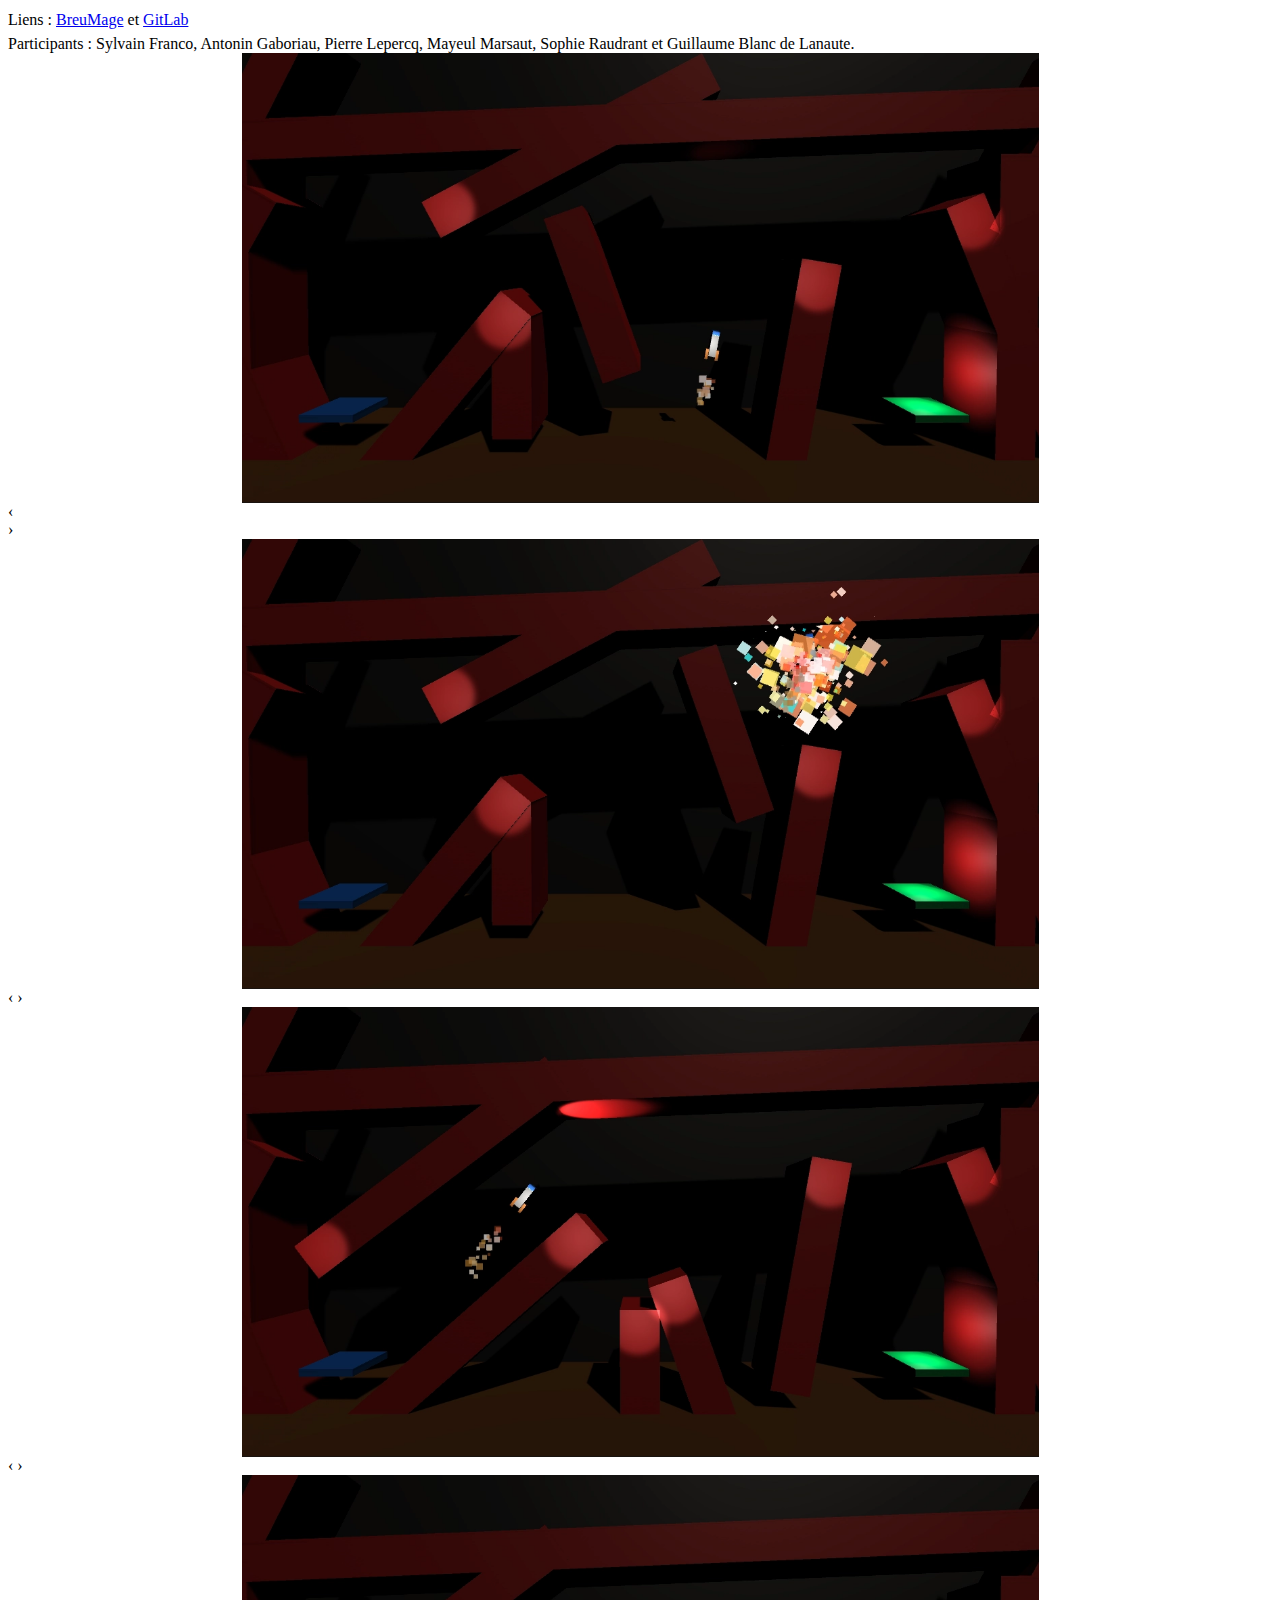
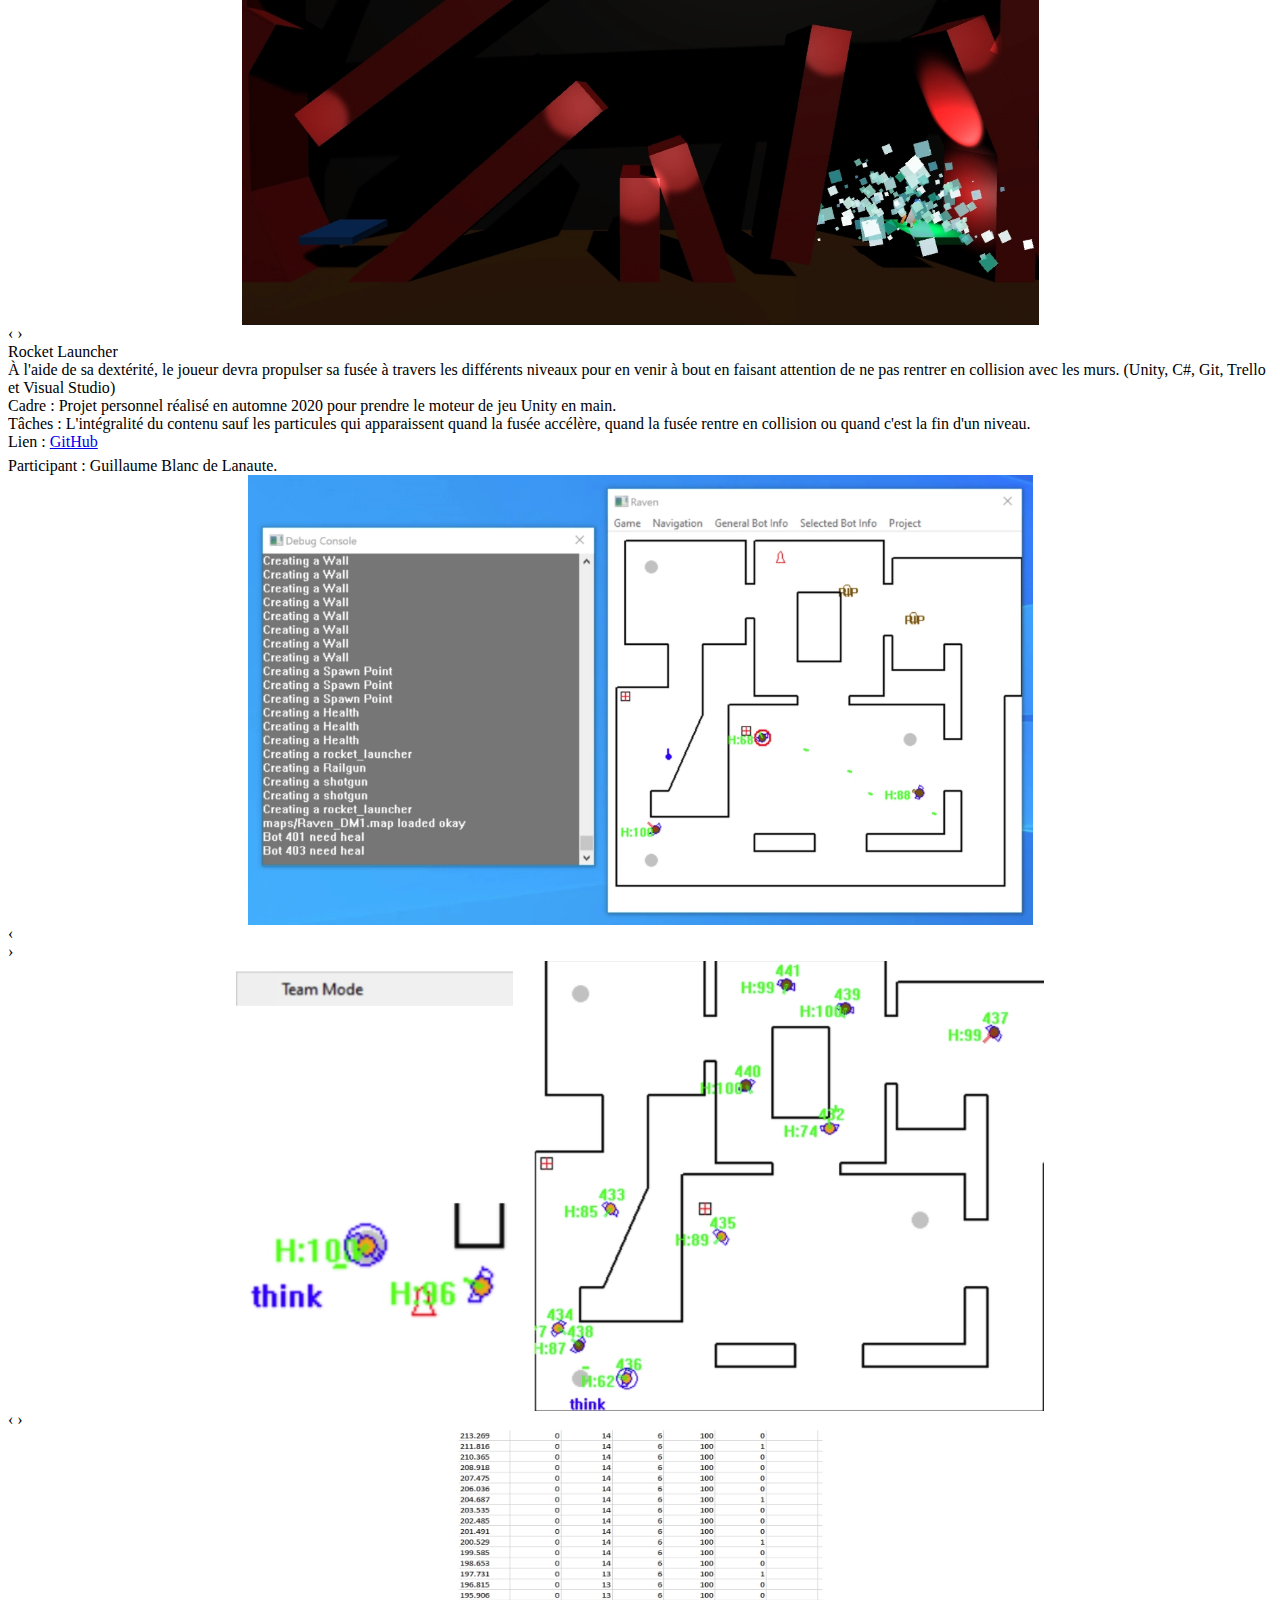
==== commit 6f4754cb: "New game" ====
--- a/index.html
+++ b/index.html
@@ -159,6 +159,203 @@
 				<span>et</span>
 				<a class="link font-semibold" href="https://gitlab.com/WarTey" target="_blank">GitLab</a><span>)</span>
 			</p>
+
+
+
+			<div
+				class="bg-white rounded-lg shadow-lg mt-12 p-4 hover:shadow-xl transition-shadow duration-300 col-span-1 sm:col-span-2 lg:col-span-1 w-full">
+				<div class="carousel-gameseven relative bg-white">
+					<div class="carousel-gameseven-inner rounded-lg relative overflow-hidden w-full">
+						<input class="carousel-gameseven-open" type="radio" id="carousel-gameseven-1" name="carousel-gameseven"
+							aria-hidden="true" hidden="" checked="checked">
+						<div class="carousel-gameseven-item absolute opacity-0 items bg-gameseven-1 bg-gray-300"></div>
+						<label for="carousel-gameseven-6"
+							class="prev control-1 w-10 h-10 ml-2 md:ml-10 absolute cursor-pointer hidden text-3xl font-bold text-gray-600 hover:text-white rounded-full bg-white hover:bg-gray-600 leading-tight text-center z-10 inset-y-0 left-0 my-auto">‹</label>
+						<label for="carousel-gameseven-2"
+							class="next control-1 w-10 h-10 mr-2 md:mr-10 absolute cursor-pointer hidden text-3xl font-bold text-gray-600 hover:text-white rounded-full bg-white hover:bg-gray-600 leading-tight text-center z-10 inset-y-0 right-0 my-auto">›</label>
+						<input class="carousel-gameseven-open" type="radio" id="carousel-gameseven-2" name="carousel-gameseven"
+							aria-hidden="true" hidden="">
+						<div class="carousel-gameseven-item absolute opacity-0 items bg-gameseven-2 bg-gray-300"></div>
+						<label for="carousel-gameseven-1"
+							class="prev control-2 w-10 h-10 ml-2 md:ml-10 absolute cursor-pointer hidden text-3xl font-bold text-gray-600 hover:text-white rounded-full bg-white hover:bg-gray-600 leading-tight text-center z-10 inset-y-0 left-0 my-auto">‹</label>
+						<label for="carousel-gameseven-3"
+							class="next control-2 w-10 h-10 mr-2 md:mr-10 absolute cursor-pointer hidden text-3xl font-bold text-gray-600 hover:text-white rounded-full bg-white hover:bg-gray-600 leading-tight text-center z-10 inset-y-0 right-0 my-auto">›</label>
+						<input class="carousel-gameseven-open" type="radio" id="carousel-gameseven-3" name="carousel-gameseven"
+							aria-hidden="true" hidden="">
+						<div class="carousel-gameseven-item absolute opacity-0 items bg-gameseven-3 bg-gray-300"></div>
+						<label for="carousel-gameseven-2"
+							class="prev control-3 w-10 h-10 ml-2 md:ml-10 absolute cursor-pointer hidden text-3xl font-bold text-gray-600 hover:text-white rounded-full bg-white hover:bg-gray-600 leading-tight text-center z-10 inset-y-0 left-0 my-auto">‹</label>
+						<label for="carousel-gameseven-4"
+							class="next control-3 w-10 h-10 mr-2 md:mr-10 absolute cursor-pointer hidden text-3xl font-bold text-gray-600 hover:text-white rounded-full bg-white hover:bg-gray-600 leading-tight text-center z-10 inset-y-0 right-0 my-auto">›</label>
+						<input class="carousel-gameseven-open" type="radio" id="carousel-gameseven-4" name="carousel-gameseven"
+							aria-hidden="true" hidden="">
+						<div class="carousel-gameseven-item absolute opacity-0 items bg-gameseven-4 bg-gray-300"></div>
+						<label for="carousel-gameseven-3"
+							class="prev control-4 w-10 h-10 ml-2 md:ml-10 absolute cursor-pointer hidden text-3xl font-bold text-gray-600 hover:text-white rounded-full bg-white hover:bg-gray-600 leading-tight text-center z-10 inset-y-0 left-0 my-auto">‹</label>
+						<label for="carousel-gameseven-5"
+							class="next control-4 w-10 h-10 mr-2 md:mr-10 absolute cursor-pointer hidden text-3xl font-bold text-gray-600 hover:text-white rounded-full bg-white hover:bg-gray-600 leading-tight text-center z-10 inset-y-0 right-0 my-auto">›</label>
+						<input class="carousel-gameseven-open" type="radio" id="carousel-gameseven-5" name="carousel-gameseven"
+							aria-hidden="true" hidden="">
+						<div class="carousel-gameseven-item absolute opacity-0 items bg-gameseven-5 bg-gray-300"></div>
+						<label for="carousel-gameseven-4"
+							class="prev control-5 w-10 h-10 ml-2 md:ml-10 absolute cursor-pointer hidden text-3xl font-bold text-gray-600 hover:text-white rounded-full bg-white hover:bg-gray-600 leading-tight text-center z-10 inset-y-0 left-0 my-auto">‹</label>
+						<label for="carousel-gameseven-6"
+							class="next control-5 w-10 h-10 mr-2 md:mr-10 absolute cursor-pointer hidden text-3xl font-bold text-gray-600 hover:text-white rounded-full bg-white hover:bg-gray-600 leading-tight text-center z-10 inset-y-0 right-0 my-auto">›</label>
+						<input class="carousel-gameseven-open" type="radio" id="carousel-gameseven-6" name="carousel-gameseven"
+							aria-hidden="true" hidden="">
+						<div class="carousel-gameseven-item absolute opacity-0 items bg-gameseven-6 bg-gray-300"></div>
+						<label for="carousel-gameseven-5"
+							class="prev control-6 w-10 h-10 ml-2 md:ml-10 absolute cursor-pointer hidden text-3xl font-bold text-gray-600 hover:text-white rounded-full bg-white hover:bg-gray-600 leading-tight text-center z-10 inset-y-0 left-0 my-auto">‹</label>
+						<label for="carousel-gameseven-1"
+							class="next control-6 w-10 h-10 mr-2 md:mr-10 absolute cursor-pointer hidden text-3xl font-bold text-gray-600 hover:text-white rounded-full bg-white hover:bg-gray-600 leading-tight text-center z-10 inset-y-0 right-0 my-auto">›</label>
+						<ol class="carousel-gameseven-indicators">
+							<li class="inline-block mr-3">
+								<label for="carousel-gameseven-1"
+									class="carousel-gameseven-bullet cursor-pointer block text-4xl text-white hover:text-gray-600">•</label>
+							</li>
+							<li class="inline-block mr-3">
+								<label for="carousel-gameseven-2"
+									class="carousel-gameseven-bullet cursor-pointer block text-4xl text-white hover:text-gray-600">•</label>
+							</li>
+							<li class="inline-block mr-3">
+								<label for="carousel-gameseven-3"
+									class="carousel-gameseven-bullet cursor-pointer block text-4xl text-white hover:text-gray-600">•</label>
+							</li>
+							<li class="inline-block mr-3">
+								<label for="carousel-gameseven-4"
+									class="carousel-gameseven-bullet cursor-pointer block text-4xl text-white hover:text-gray-600">•</label>
+							</li>
+							<li class="inline-block mr-3">
+								<label for="carousel-gameseven-5"
+									class="carousel-gameseven-bullet cursor-pointer block text-4xl text-white hover:text-gray-600">•</label>
+							</li>
+							<li class="inline-block mr-3">
+								<label for="carousel-gameseven-6"
+									class="carousel-gameseven-bullet cursor-pointer block text-4xl text-white hover:text-gray-600">•</label>
+							</li>
+						</ol>
+					</div>
+				</div>
+				<div class="text-center text-lg font-bold pt-8">
+					Moonstone Kingdom (WIP)
+				</div>
+				<div class="text-justify text-base pt-8">
+					Moonstone Kingdom est un jeu RPG de type aventure et exploration jouable sur PC. Inscrit dans une dynamique de quêtes principales et secondaires, le joueur devra évoluer en même temps que son
+					avancement pour venir à bout des donjons et ainsi récupérer les « Moonstones » pour ramener la paix dans son village.
+					(<span class="font-semibold">Unity</span>, <span class="font-semibold">C#</span>, <span
+						class="font-semibold">Git</span>, <span class="font-semibold">Trello</span> et <span
+						class="font-semibold">Visual Studio</span>)
+				</div>
+				<div class="text-justify text-base pt-4">
+					<span class="font-bold">Cadre :</span>
+					Réalisation d’un projet dans le cadre du cours « Laboratoire de jeux vidéo » en
+					hiver 2021.
+				</div>
+				<div class="text-justify text-base pt-4">
+					<span class="font-bold">Tâches :</span>
+					<p class="marge">- <span class="marge">Implémentation d'un module dans Unity pour créer et éditer des dialogues.</span></p>
+					<p class="marge">- <span class="marge">Interface des dialogues.</span></p>
+					<p class="marge">- <span class="marge">Implémentation des actions et évènements liés quêtes.</span></p>
+					<p class="marge">- <span class="marge">Interface du suivi des quêtes.</span></p>
+					<p class="marge">- <span class="marge">Développement d'un objet pour l'ajout rapide de nouveaux sorts.</span></p>
+					<p class="marge">- <span class="marge">Animation des sorts.</span></p>
+					<p class="marge">- <span class="marge">Mécanique d'attaque au corps-à-corps et avec les sorts.</span></p>
+					<p class="marge">- <span class="marge">Mise en place d'un système de patrouille et recherche sur les ennemis.</span></p>
+					<p class="marge">- <span class="marge">Animation des barres de vie et des dégâts et soins flottants.</span></p>
+					<p class="marge">- <span class="marge">Gestion des loots sur les ennemis.</span></p>
+					<p class="marge">- <span class="marge">Visualisation des personnages à travers les obstacles.</span></p>
+				</div>
+				<div class="text-justify text-base pt-4">
+					<span class="font-bold">Participants :</span>
+					Alan Guivarch, Martin Skowron, Antoine Philippe, Alexandre Cassanelli, Corentin Jean, Airy Goyon et Guillaume Blanc de Lanaute.
+				</div>
+			</div>
+			<div
+				class="bg-white rounded-lg shadow-lg mt-12 p-4 hover:shadow-xl transition-shadow duration-300 col-span-1 sm:col-span-2 lg:col-span-1 w-full">
+				<div class="carousel-gamesix relative bg-white">
+					<div class="carousel-gamesix-inner rounded-lg relative overflow-hidden w-full">
+						<input class="carousel-gamesix-open" type="radio" id="carousel-gamesix-1" name="carousel-gamesix"
+							aria-hidden="true" hidden="" checked="checked">
+						<div class="carousel-gamesix-item absolute opacity-0 items bg-gamesix-1 bg-gray-300"></div>
+						<label for="carousel-gamesix-4"
+							class="prev control-1 w-10 h-10 ml-2 md:ml-10 absolute cursor-pointer hidden text-3xl font-bold text-gray-600 hover:text-white rounded-full bg-white hover:bg-gray-600 leading-tight text-center z-10 inset-y-0 left-0 my-auto">‹</label>
+						<label for="carousel-gamesix-2"
+							class="next control-1 w-10 h-10 mr-2 md:mr-10 absolute cursor-pointer hidden text-3xl font-bold text-gray-600 hover:text-white rounded-full bg-white hover:bg-gray-600 leading-tight text-center z-10 inset-y-0 right-0 my-auto">›</label>
+						<input class="carousel-gamesix-open" type="radio" id="carousel-gamesix-2" name="carousel-gamesix"
+							aria-hidden="true" hidden="">
+						<div class="carousel-gamesix-item absolute opacity-0 items bg-gamesix-2 bg-gray-300"></div>
+						<label for="carousel-gamesix-1"
+							class="prev control-2 w-10 h-10 ml-2 md:ml-10 absolute cursor-pointer hidden text-3xl font-bold text-gray-600 hover:text-white rounded-full bg-white hover:bg-gray-600 leading-tight text-center z-10 inset-y-0 left-0 my-auto">‹</label>
+						<label for="carousel-gamesix-3"
+							class="next control-2 w-10 h-10 mr-2 md:mr-10 absolute cursor-pointer hidden text-3xl font-bold text-gray-600 hover:text-white rounded-full bg-white hover:bg-gray-600 leading-tight text-center z-10 inset-y-0 right-0 my-auto">›</label>
+						<input class="carousel-gamesix-open" type="radio" id="carousel-gamesix-3" name="carousel-gamesix"
+							aria-hidden="true" hidden="">
+						<div class="carousel-gamesix-item absolute opacity-0 items bg-gamesix-3 bg-gray-300"></div>
+						<label for="carousel-gamesix-2"
+							class="prev control-3 w-10 h-10 ml-2 md:ml-10 absolute cursor-pointer hidden text-3xl font-bold text-gray-600 hover:text-white rounded-full bg-white hover:bg-gray-600 leading-tight text-center z-10 inset-y-0 left-0 my-auto">‹</label>
+						<label for="carousel-gamesix-4"
+							class="next control-3 w-10 h-10 mr-2 md:mr-10 absolute cursor-pointer hidden text-3xl font-bold text-gray-600 hover:text-white rounded-full bg-white hover:bg-gray-600 leading-tight text-center z-10 inset-y-0 right-0 my-auto">›</label>
+						<input class="carousel-gamesix-open" type="radio" id="carousel-gamesix-4" name="carousel-gamesix"
+							aria-hidden="true" hidden="">
+						<div class="carousel-gamesix-item absolute opacity-0 items bg-gamesix-4 bg-gray-300"></div>
+						<label for="carousel-gamesix-3"
+							class="prev control-4 w-10 h-10 ml-2 md:ml-10 absolute cursor-pointer hidden text-3xl font-bold text-gray-600 hover:text-white rounded-full bg-white hover:bg-gray-600 leading-tight text-center z-10 inset-y-0 left-0 my-auto">‹</label>
+						<label for="carousel-gamesix-1"
+							class="next control-4 w-10 h-10 mr-2 md:mr-10 absolute cursor-pointer hidden text-3xl font-bold text-gray-600 hover:text-white rounded-full bg-white hover:bg-gray-600 leading-tight text-center z-10 inset-y-0 right-0 my-auto">›</label>
+						<ol class="carousel-gamesix-indicators">
+							<li class="inline-block mr-3">
+								<label for="carousel-gamesix-1"
+									class="carousel-gamesix-bullet cursor-pointer block text-4xl text-white hover:text-gray-600">•</label>
+							</li>
+							<li class="inline-block mr-3">
+								<label for="carousel-gamesix-2"
+									class="carousel-gamesix-bullet cursor-pointer block text-4xl text-white hover:text-gray-600">•</label>
+							</li>
+							<li class="inline-block mr-3">
+								<label for="carousel-gamesix-3"
+									class="carousel-gamesix-bullet cursor-pointer block text-4xl text-white hover:text-gray-600">•</label>
+							</li>
+							<li class="inline-block mr-3">
+								<label for="carousel-gamesix-4"
+									class="carousel-gamesix-bullet cursor-pointer block text-4xl text-white hover:text-gray-600">•</label>
+							</li>
+						</ol>
+					</div>
+				</div>
+				<div class="text-center text-lg font-bold pt-8">
+					Crush The King
+				</div>
+				<div class="text-justify text-base pt-8">
+					Coincé dans son château, le Roi va devoir tenter de s'échapper en esquivant et escaladant les morceaux de château qu'un
+					Magicien lui envoie ! Mais prenez garde, les blocs pourraient vous réserver des surprises ! (Toute ressemblance avec un
+					jeu déjà existant serait purement fortuite).
+					(<span class="font-semibold">Unity</span>, <span class="font-semibold">C#</span>, <span
+						class="font-semibold">Git</span>, <span class="font-semibold">Trello</span> et <span
+						class="font-semibold">Visual Studio</span>)
+				</div>
+				<div class="text-justify text-base pt-4">
+					<span class="font-bold">Cadre :</span>
+					<p class="marge">- <span class="marge">Participation à la WonderJam édition hiver 2021 (48h) avec
+							le thème « résistance ».</span></p>
+					<p class="marge">- <span class="marge">Choix entre les styles « platformer » et « arcade
+							».</span></p>
+				</div>
+				<div class="text-justify text-base pt-4">
+					<span class="font-bold">Tâches :</span>
+					<p class="marge">- <span class="marge">Logique du jeu "Tetris".</span></p>
+					<p class="marge">- <span class="marge">Physique des blocs.</span></p>
+					<p class="marge">- <span class="marge">Système de sauvegarde des scores.</span></p>
+					<p class="marge">- <span class="marge">Tirage des effets des blocs et animation d'une roue casino.</span></p>
+				</div>
+				<div class="text-justify text-base pt-4">
+					<span class="font-bold">Liens :</span>
+					<a class="link font-semibold" href="https://hyrasch.itch.io/crush-the-king" target="_blank">Crush The King</a>
+				</div>
+				<div class="text-justify text-base pt-4">
+					<span class="font-bold">Participants :</span>
+					Mayeul Marsaut, Thimotée Durgeaud, Oscar Trosseau, Pierre Courtel--Sourdeau, Sylvain Franco et Guillaume Blanc de Lanaute.
+				</div>
+			</div>
 			<div
 				class="bg-white rounded-lg shadow-lg mt-12 p-4 hover:shadow-xl transition-shadow duration-300 col-span-1 sm:col-span-2 lg:col-span-1 w-full">
 				<div class="carousel-gameone relative bg-white">
@@ -237,7 +434,7 @@
 					Brink of Light
 				</div>
 				<div class="text-justify text-base pt-8">
-					Brink of Light est un jeu de type Roguelike jouable sur PC. Dans ce jeu le joueur incarne un feu
+					Brink of Light est un jeu de type Roguelike jouable sur PC. Dans ce jeu, le joueur incarne un feu
 					follet partant à
 					l’aventure dans un donjon pour sauver son peuple de l'extinction après qu’une force démoniaque ait
 					enlevé une grande
--- a/css/carousel.css
+++ b/css/carousel.css
@@ -9,7 +9,9 @@
 .carousel-gametwo-open:checked + .carousel-gametwo-item,
 .carousel-gamethree-open:checked + .carousel-gamethree-item,
 .carousel-gamefour-open:checked + .carousel-gamefour-item,
-.carousel-gamefive-open:checked + .carousel-gamefive-item {
+.carousel-gamefive-open:checked + .carousel-gamefive-item,
+.carousel-gamesix-open:checked + .carousel-gamesix-item,
+.carousel-gameseven-open:checked + .carousel-gameseven-item {
 	position: static;
 	opacity: 100;
 }
@@ -18,7 +20,9 @@
 .carousel-gametwo-item,
 .carousel-gamethree-item ,
 .carousel-gamefour-item,
-.carousel-gamefive-item {
+.carousel-gamefive-item,
+.carousel-gamesix-item,
+.carousel-gameseven-item {
 	-webkit-transition: opacity 0.6s ease-out;
 	transition: opacity 0.6s ease-out;
 }
@@ -27,7 +31,9 @@
 .carousel-gametwo-indicators,
 .carousel-gamethree-indicators,
 .carousel-gamefour-indicators,
-.carousel-gamefive-indicators {
+.carousel-gamefive-indicators,
+.carousel-gamesix-indicators,
+.carousel-gameseven-indicators {
 	list-style: none;
 	margin: 0;
 	padding: 0;
@@ -61,7 +67,17 @@
 #carousel-gamefive-1:checked ~ .control-1,
 #carousel-gamefive-2:checked ~ .control-2,
 #carousel-gamefive-3:checked ~ .control-3,
-#carousel-gamefive-4:checked ~ .control-4 {
+#carousel-gamefive-4:checked ~ .control-4,
+#carousel-gamesix-1:checked ~ .control-1,
+#carousel-gamesix-2:checked ~ .control-2,
+#carousel-gamesix-3:checked ~ .control-3,
+#carousel-gamesix-4:checked ~ .control-4,
+#carousel-gameseven-1:checked ~ .control-1,
+#carousel-gameseven-2:checked ~ .control-2,
+#carousel-gameseven-3:checked ~ .control-3,
+#carousel-gameseven-4:checked ~ .control-4,
+#carousel-gameseven-5:checked ~ .control-5,
+#carousel-gameseven-6:checked ~ .control-6 {
 	display: block;
 }
 
@@ -87,7 +103,17 @@
 #carousel-gamefive-1:checked ~ .control-1 ~ .carousel-gamefive-indicators li:nth-child(1) .carousel-gamefive-bullet,
 #carousel-gamefive-2:checked ~ .control-2 ~ .carousel-gamefive-indicators li:nth-child(2) .carousel-gamefive-bullet,
 #carousel-gamefive-3:checked ~ .control-3 ~ .carousel-gamefive-indicators li:nth-child(3) .carousel-gamefive-bullet,
-#carousel-gamefive-4:checked ~ .control-4 ~ .carousel-gamefive-indicators li:nth-child(4) .carousel-gamefive-bullet {
+#carousel-gamefive-4:checked ~ .control-4 ~ .carousel-gamefive-indicators li:nth-child(4) .carousel-gamefive-bullet,
+#carousel-gamesix-1:checked ~ .control-1 ~ .carousel-gamesix-indicators li:nth-child(1) .carousel-gamesix-bullet,
+#carousel-gamesix-2:checked ~ .control-2 ~ .carousel-gamesix-indicators li:nth-child(2) .carousel-gamesix-bullet,
+#carousel-gamesix-3:checked ~ .control-3 ~ .carousel-gamesix-indicators li:nth-child(3) .carousel-gamesix-bullet,
+#carousel-gamesix-4:checked ~ .control-4 ~ .carousel-gamesix-indicators li:nth-child(4) .carousel-gamesix-bullet,
+#carousel-gameseven-1:checked ~ .control-1 ~ .carousel-gameseven-indicators li:nth-child(1) .carousel-gameseven-bullet,
+#carousel-gameseven-2:checked ~ .control-2 ~ .carousel-gameseven-indicators li:nth-child(2) .carousel-gameseven-bullet,
+#carousel-gameseven-3:checked ~ .control-3 ~ .carousel-gameseven-indicators li:nth-child(3) .carousel-gameseven-bullet,
+#carousel-gameseven-4:checked ~ .control-4 ~ .carousel-gameseven-indicators li:nth-child(4) .carousel-gameseven-bullet,
+#carousel-gameseven-5:checked ~ .control-5 ~ .carousel-gameseven-indicators li:nth-child(5) .carousel-gameseven-bullet,
+#carousel-gameseven-6:checked ~ .control-6 ~ .carousel-gameseven-indicators li:nth-child(6) .carousel-gameseven-bullet {
 	color: rgb(75, 85, 99);
 }
 
@@ -182,3 +208,43 @@
 .bg-gamefive-4 {
 	background-image: url("../img/game-five/4.webp");
 }
+
+.bg-gamesix-1 {
+	background-image: url("../img/game-six/1.webp");
+}
+
+.bg-gamesix-2 {
+	background-image: url("../img/game-six/2.webp");
+}
+
+.bg-gamesix-3 {
+	background-image: url("../img/game-six/3.webp");
+}
+
+.bg-gamesix-4 {
+	background-image: url("../img/game-six/4.webp");
+}
+
+.bg-gameseven-1 {
+	background-image: url("../img/game-seven/1.webp");
+}
+
+.bg-gameseven-2 {
+	background-image: url("../img/game-seven/2.webp");
+}
+
+.bg-gameseven-3 {
+	background-image: url("../img/game-seven/3.webp");
+}
+
+.bg-gameseven-4 {
+	background-image: url("../img/game-seven/4.webp");
+}
+
+.bg-gameseven-5 {
+	background-image: url("../img/game-seven/5.webp");
+}
+
+.bg-gameseven-6 {
+	background-image: url("../img/game-seven/6.webp");
+}
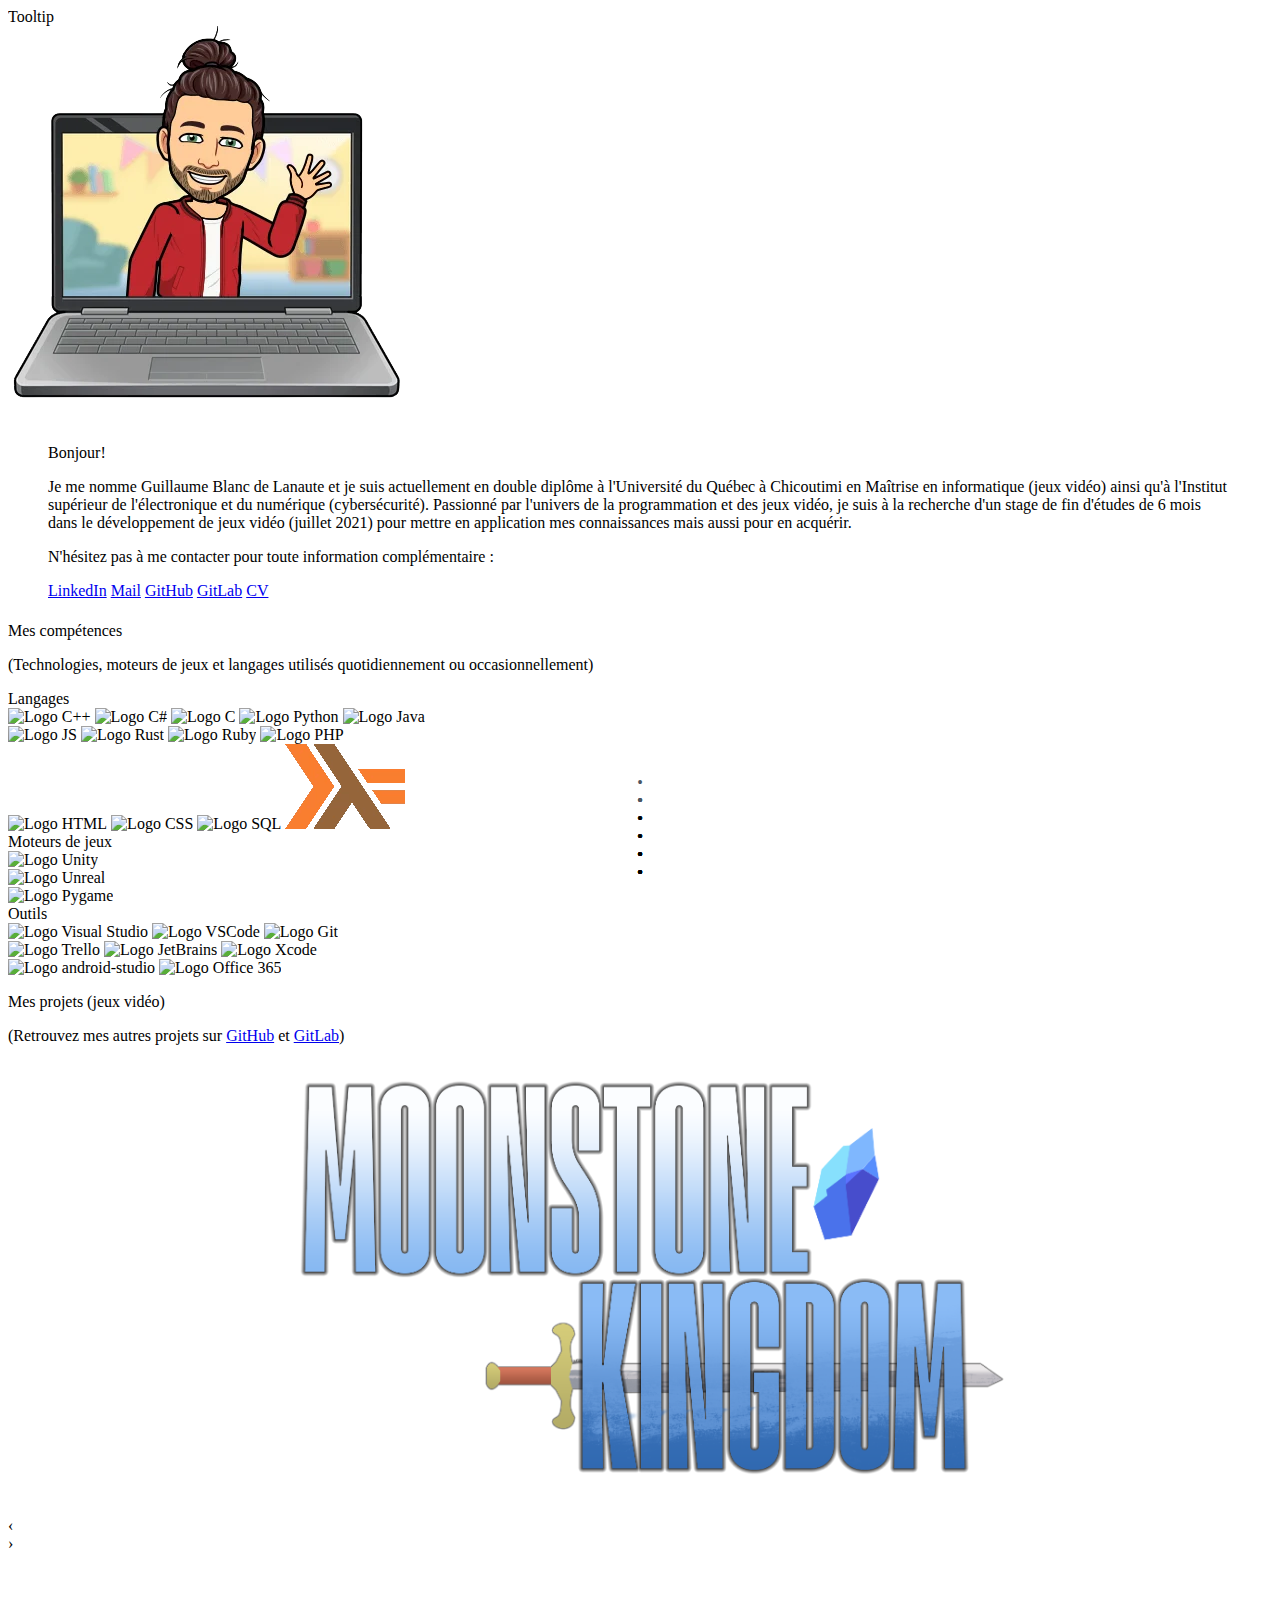
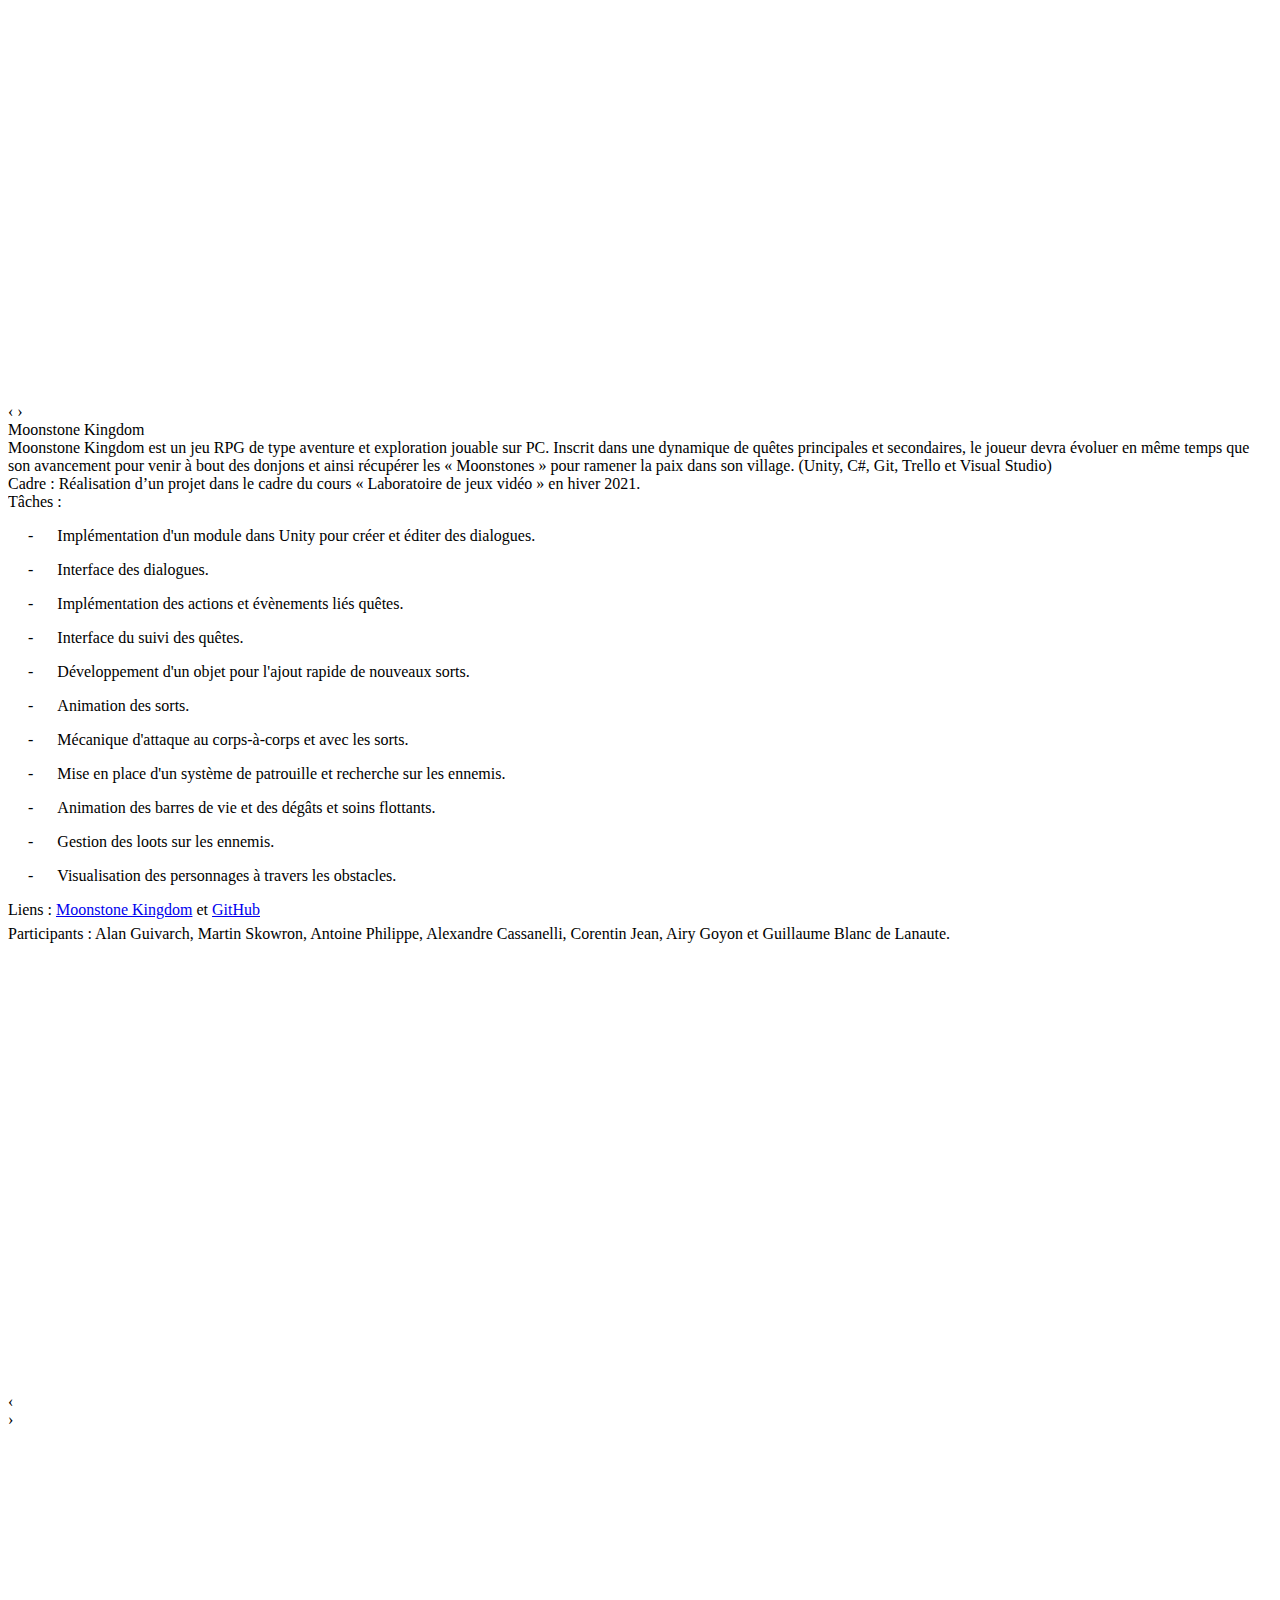
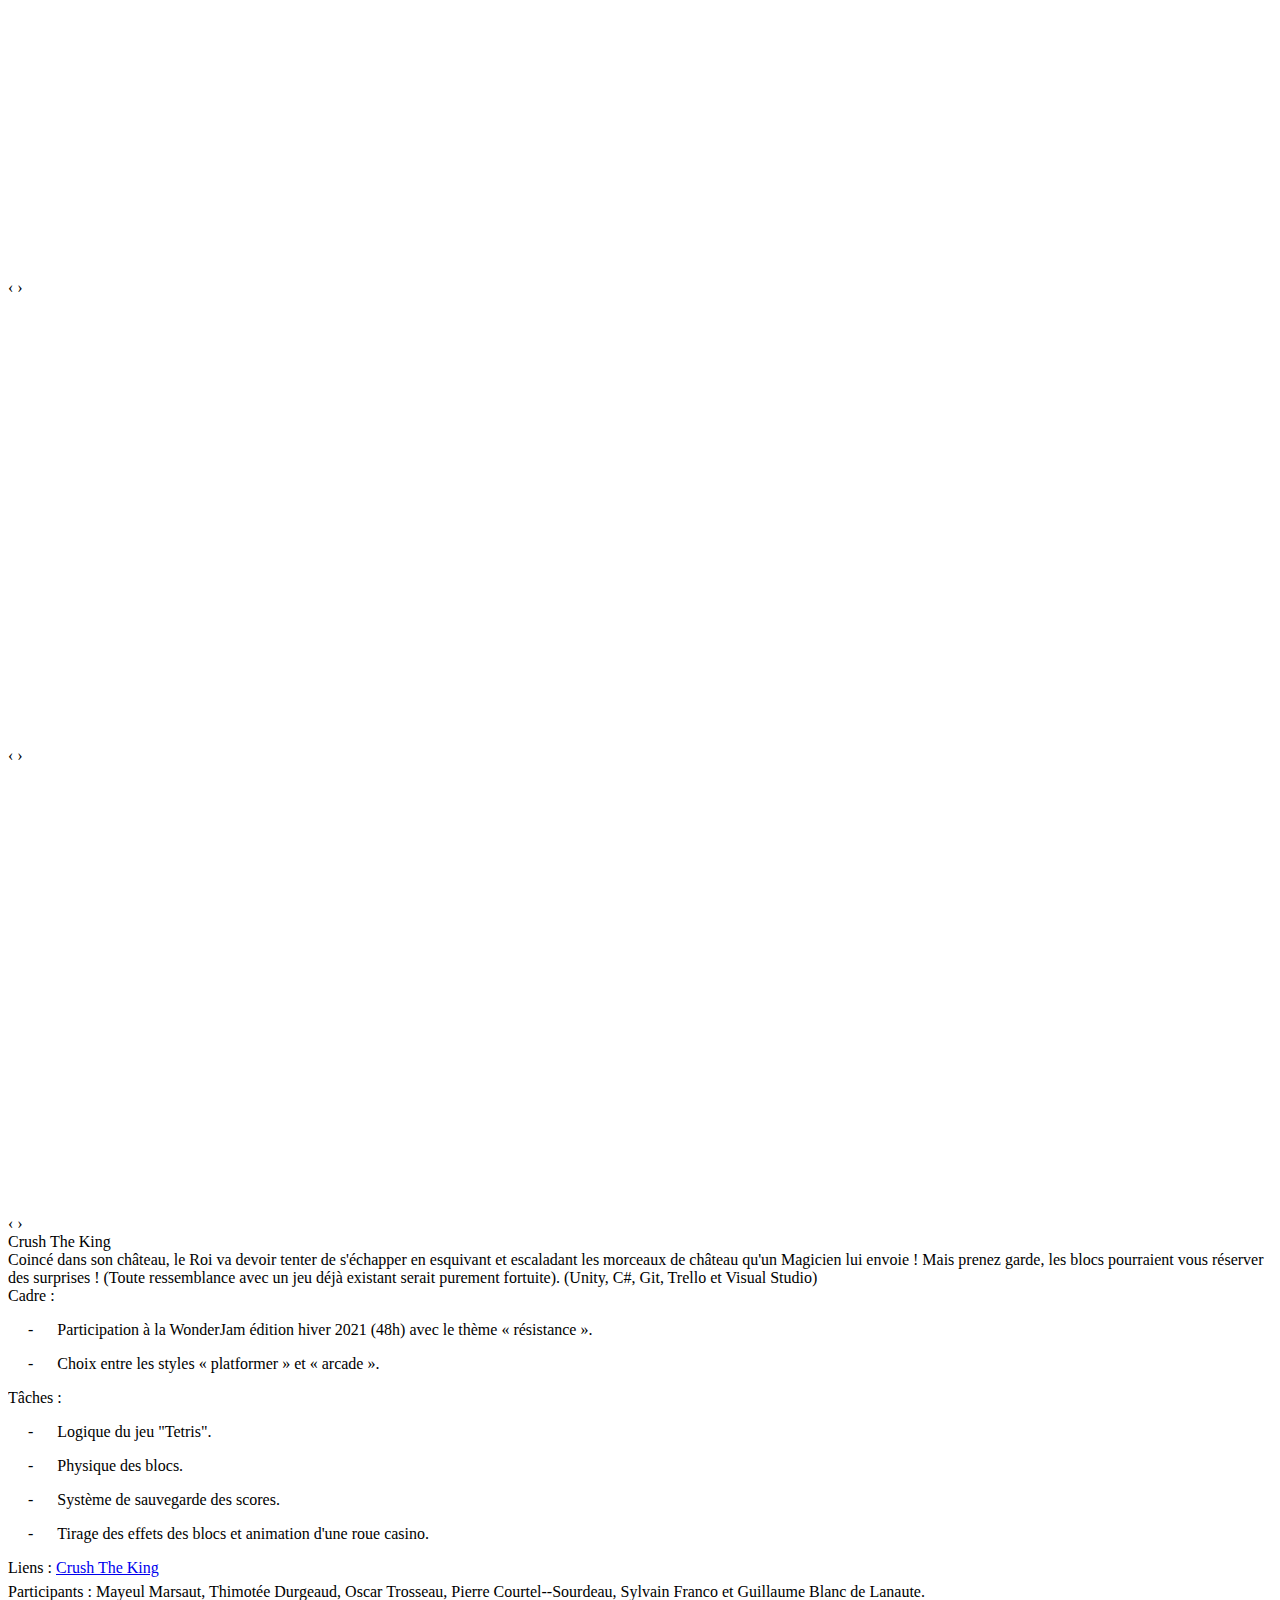
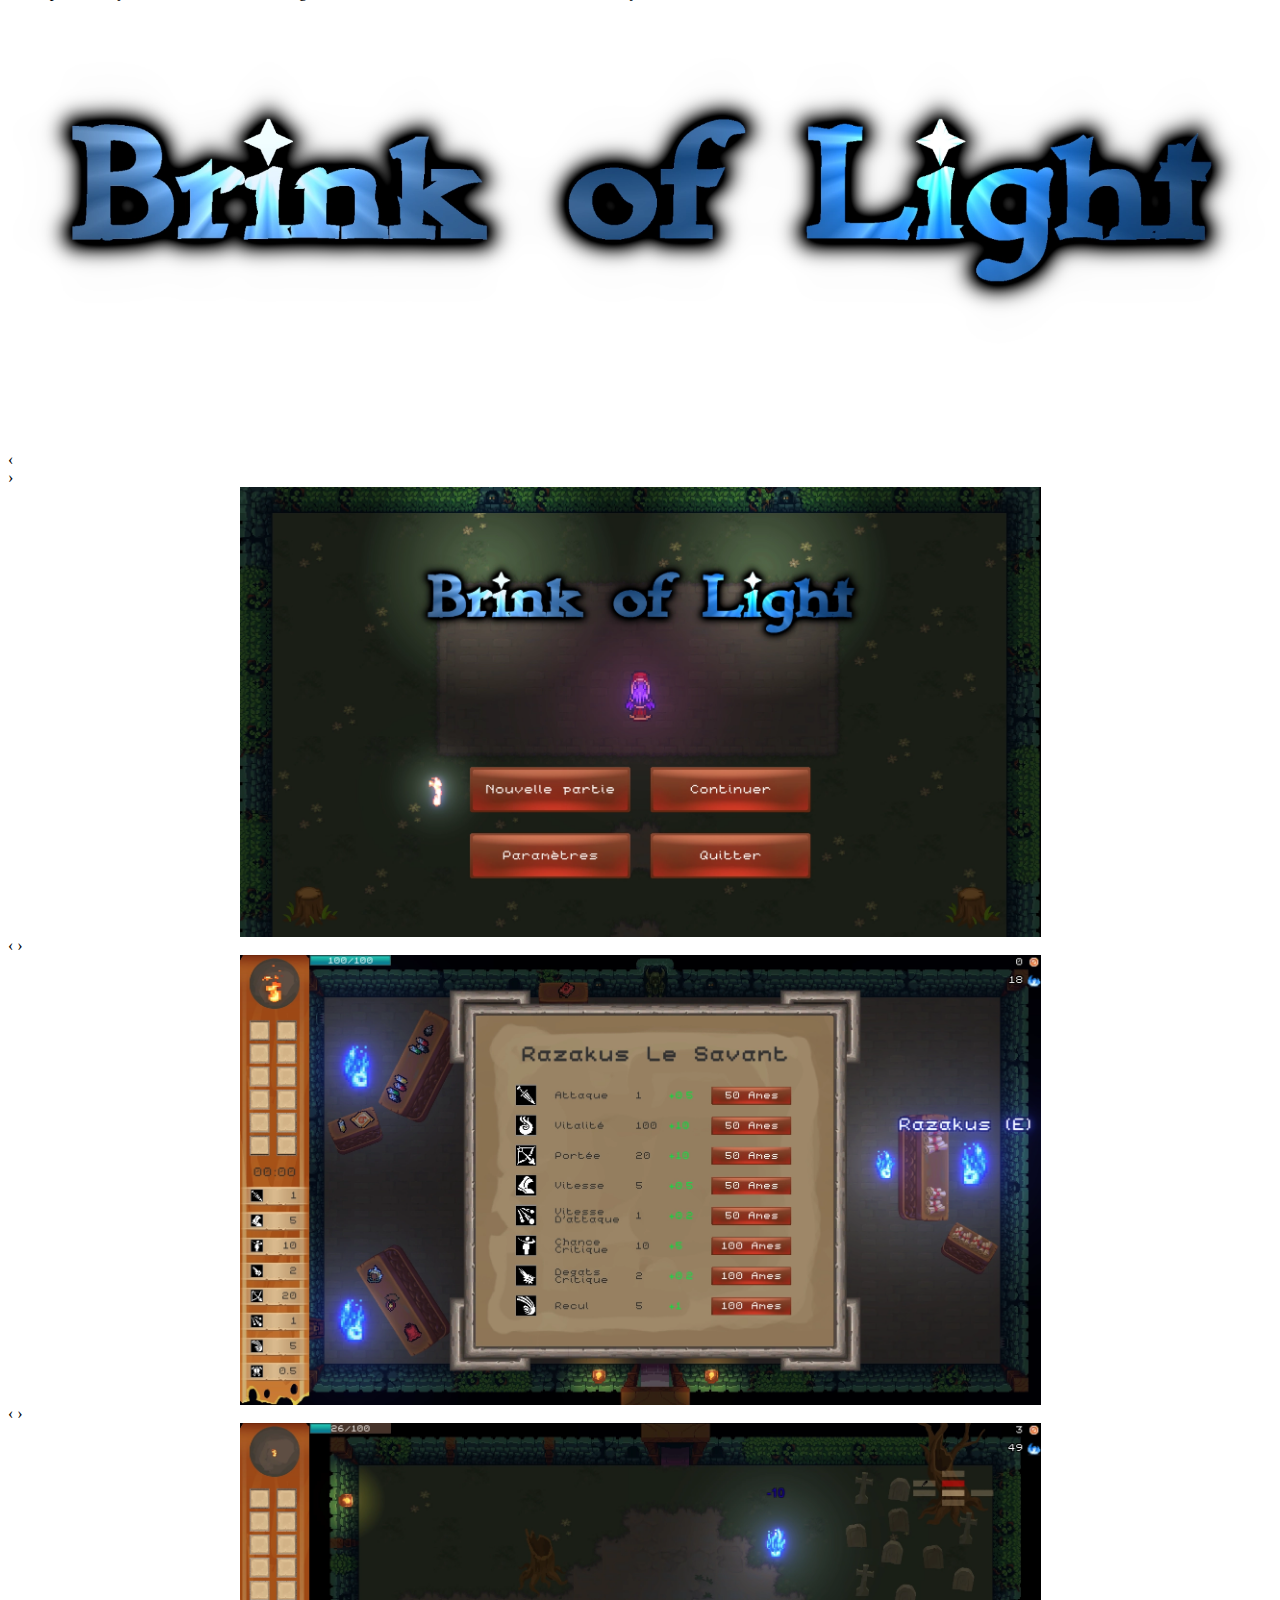
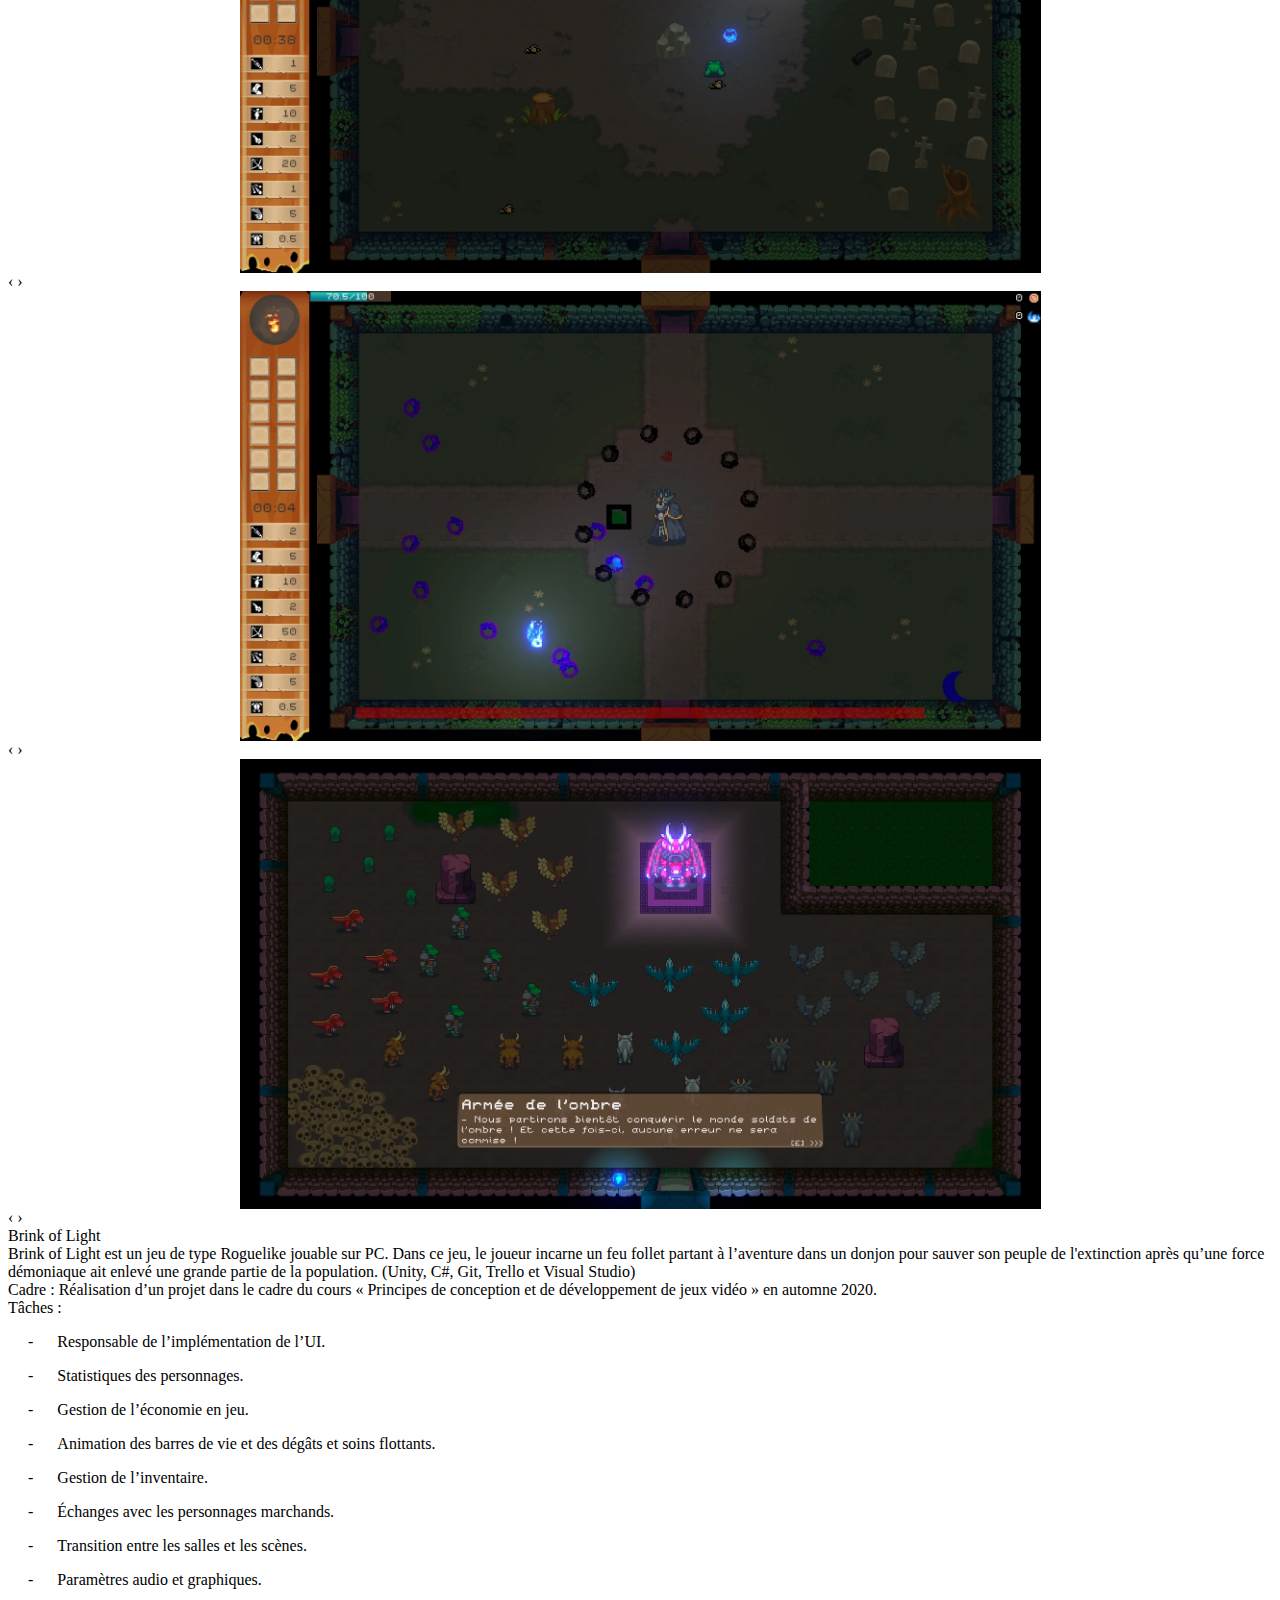
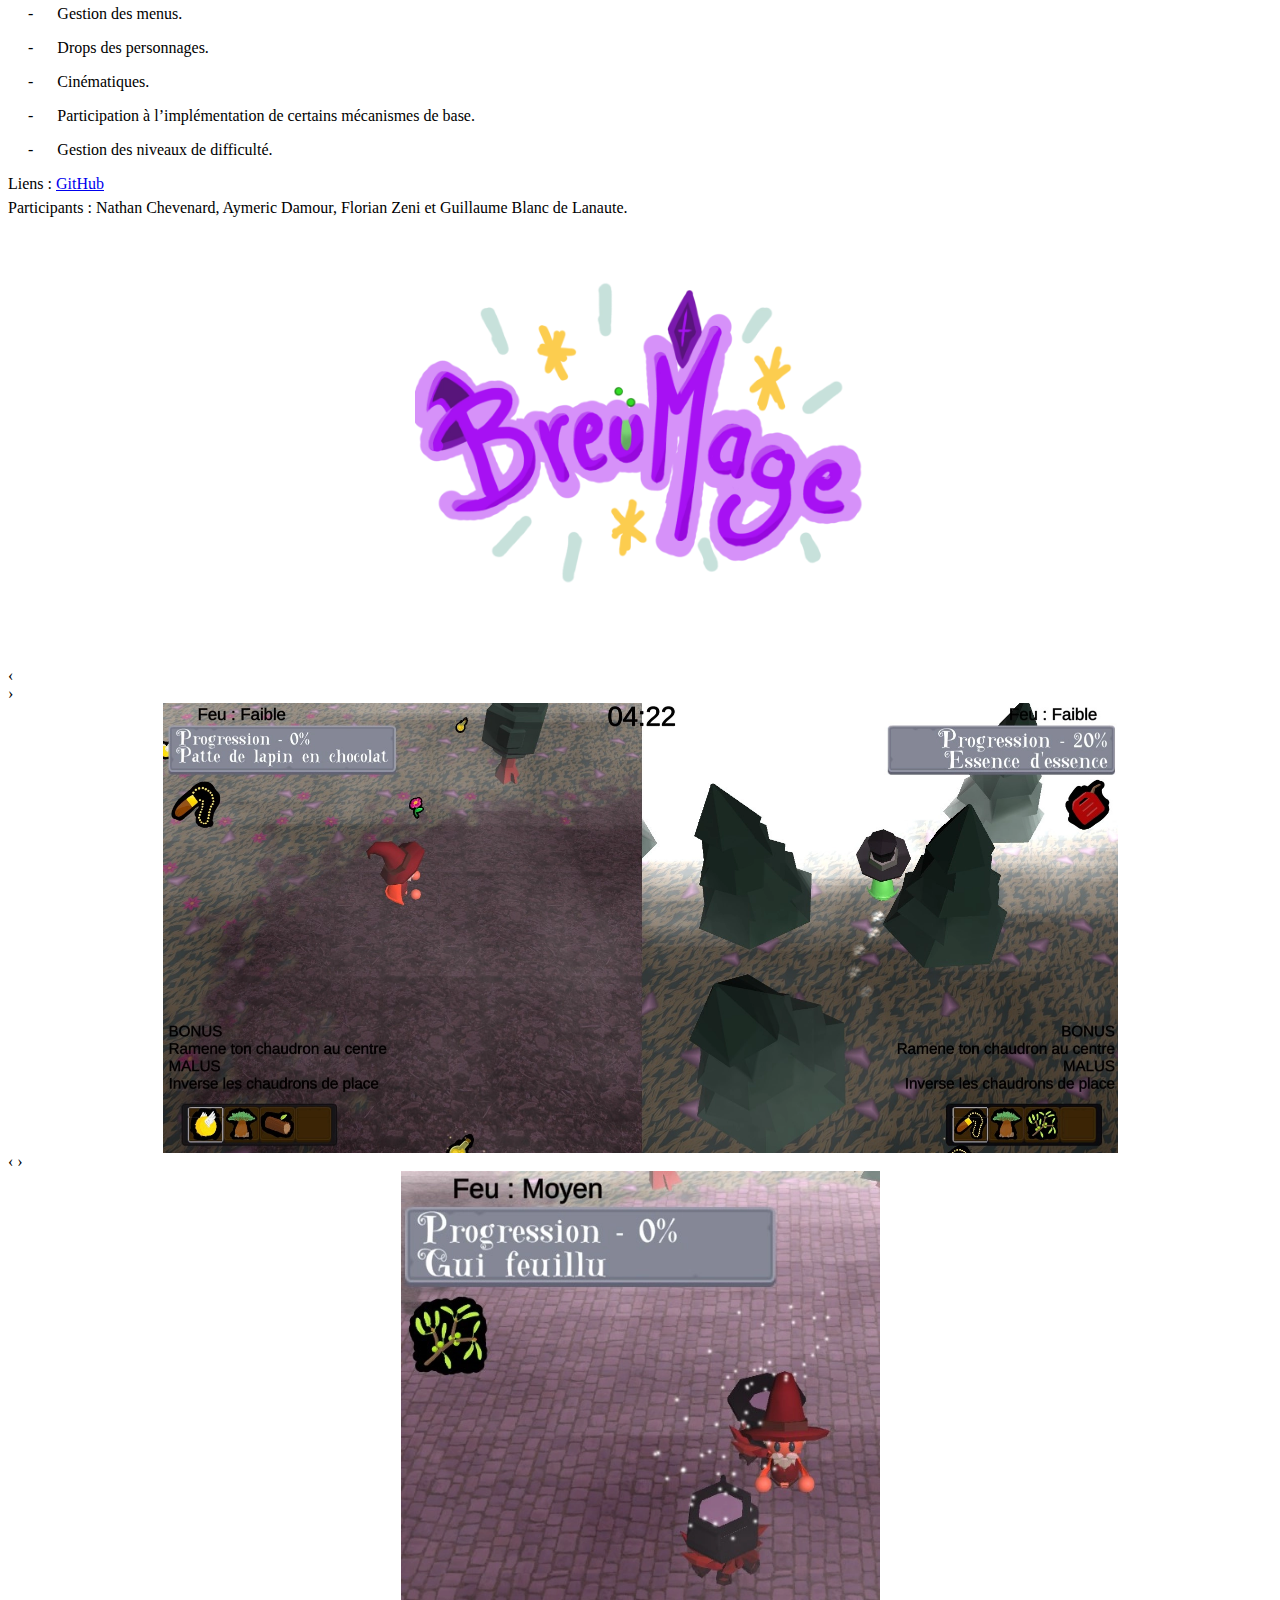
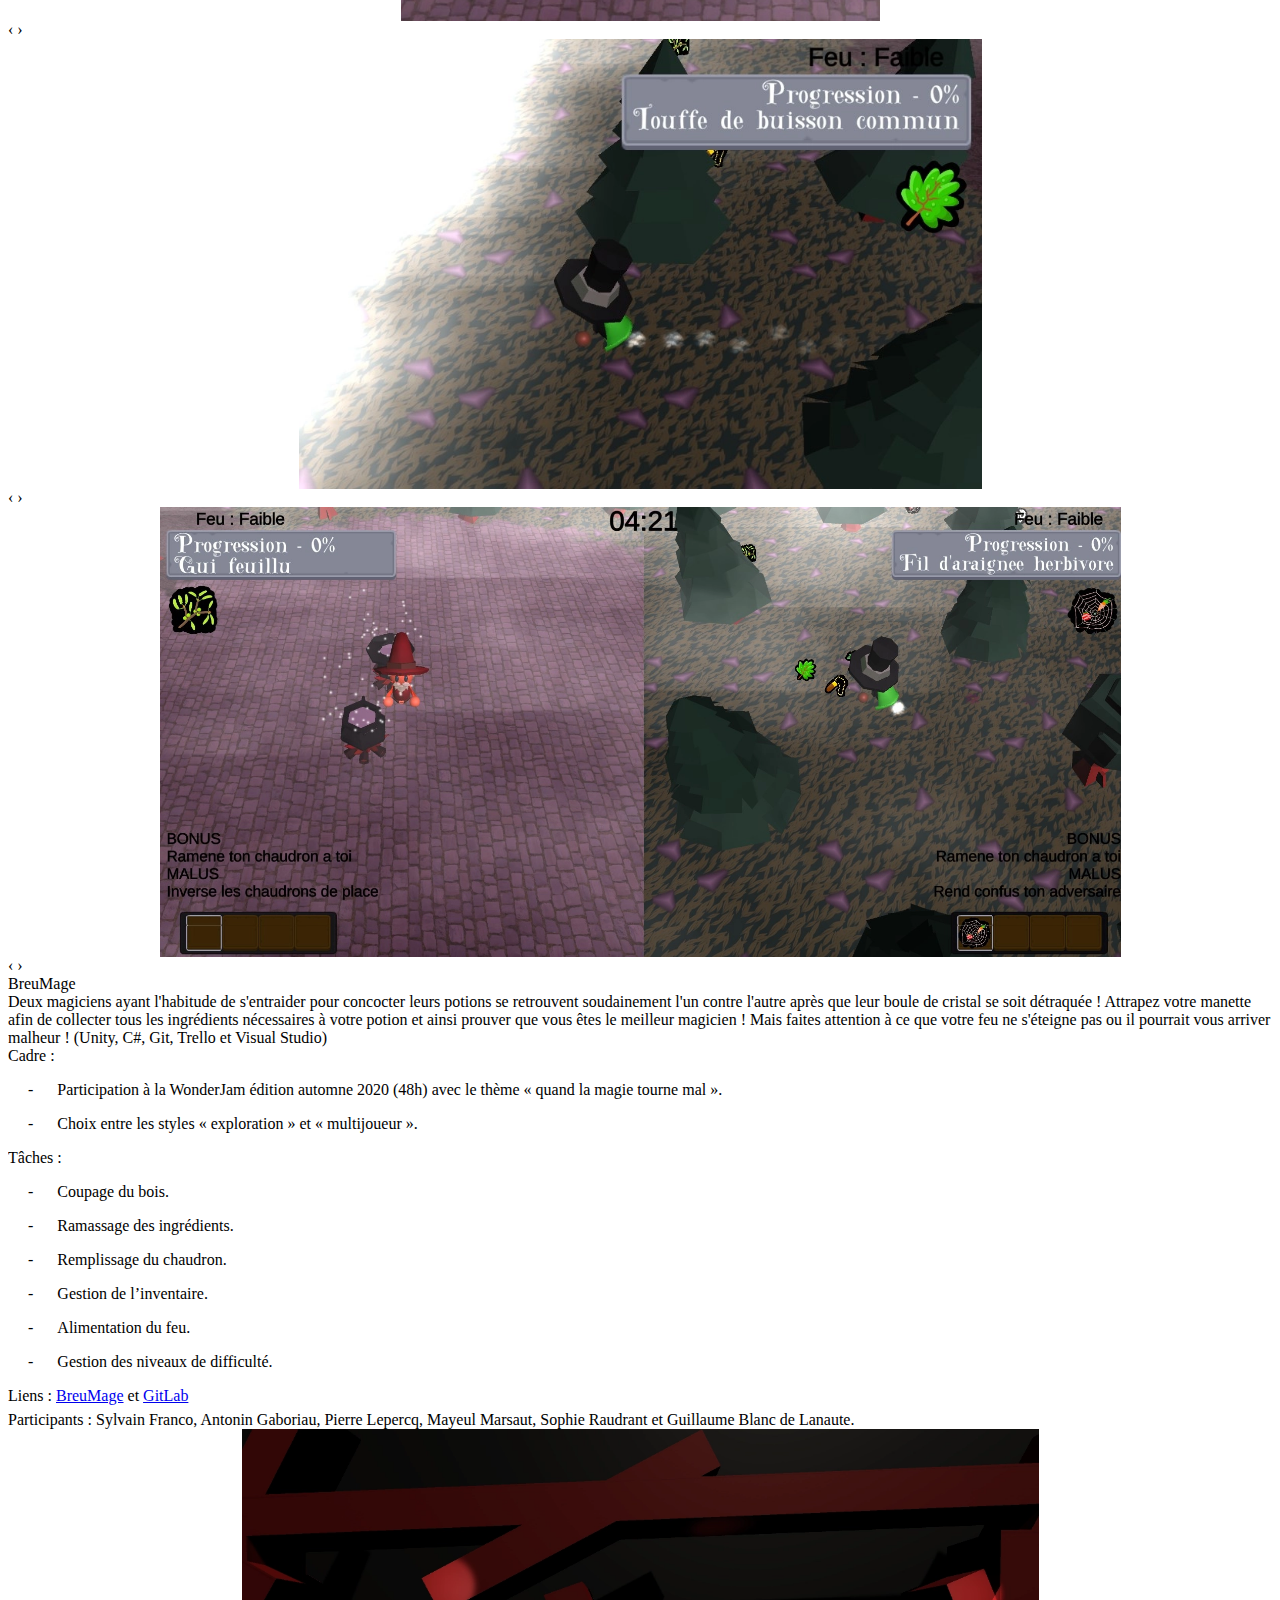
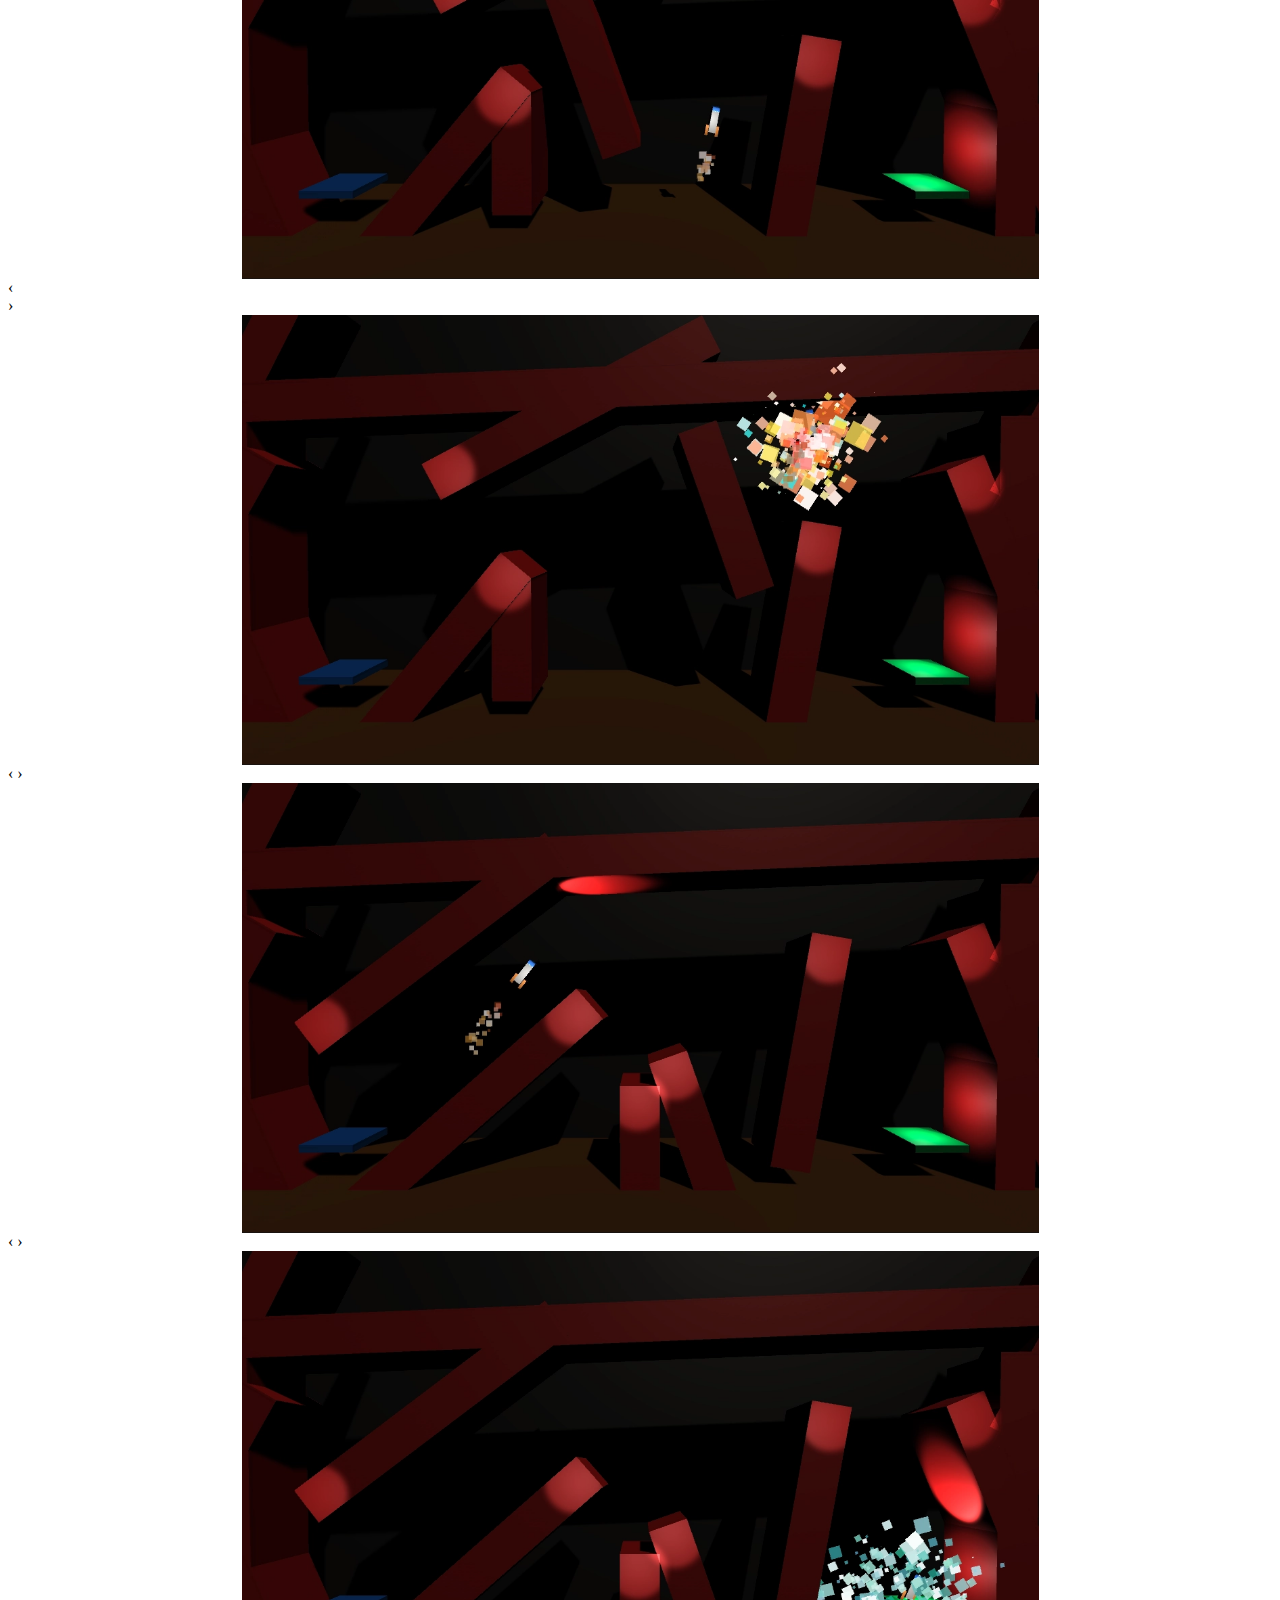
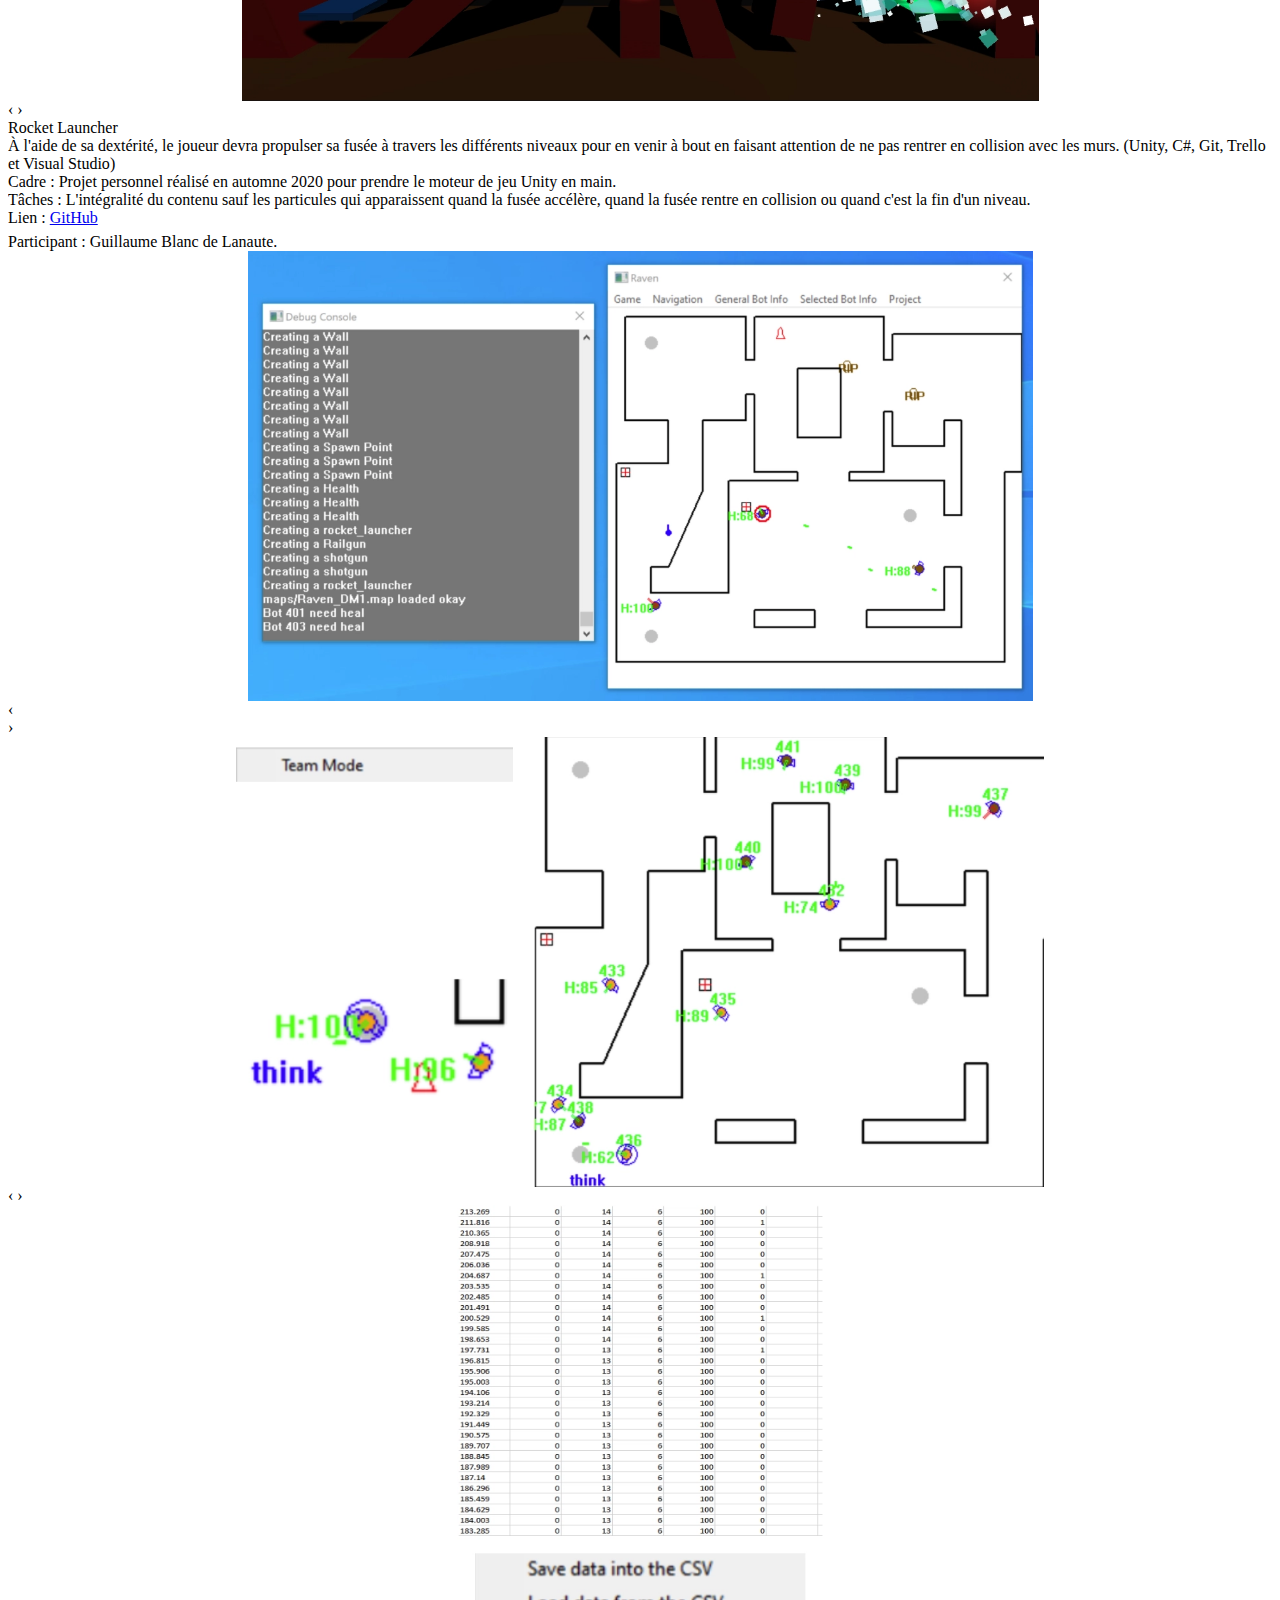
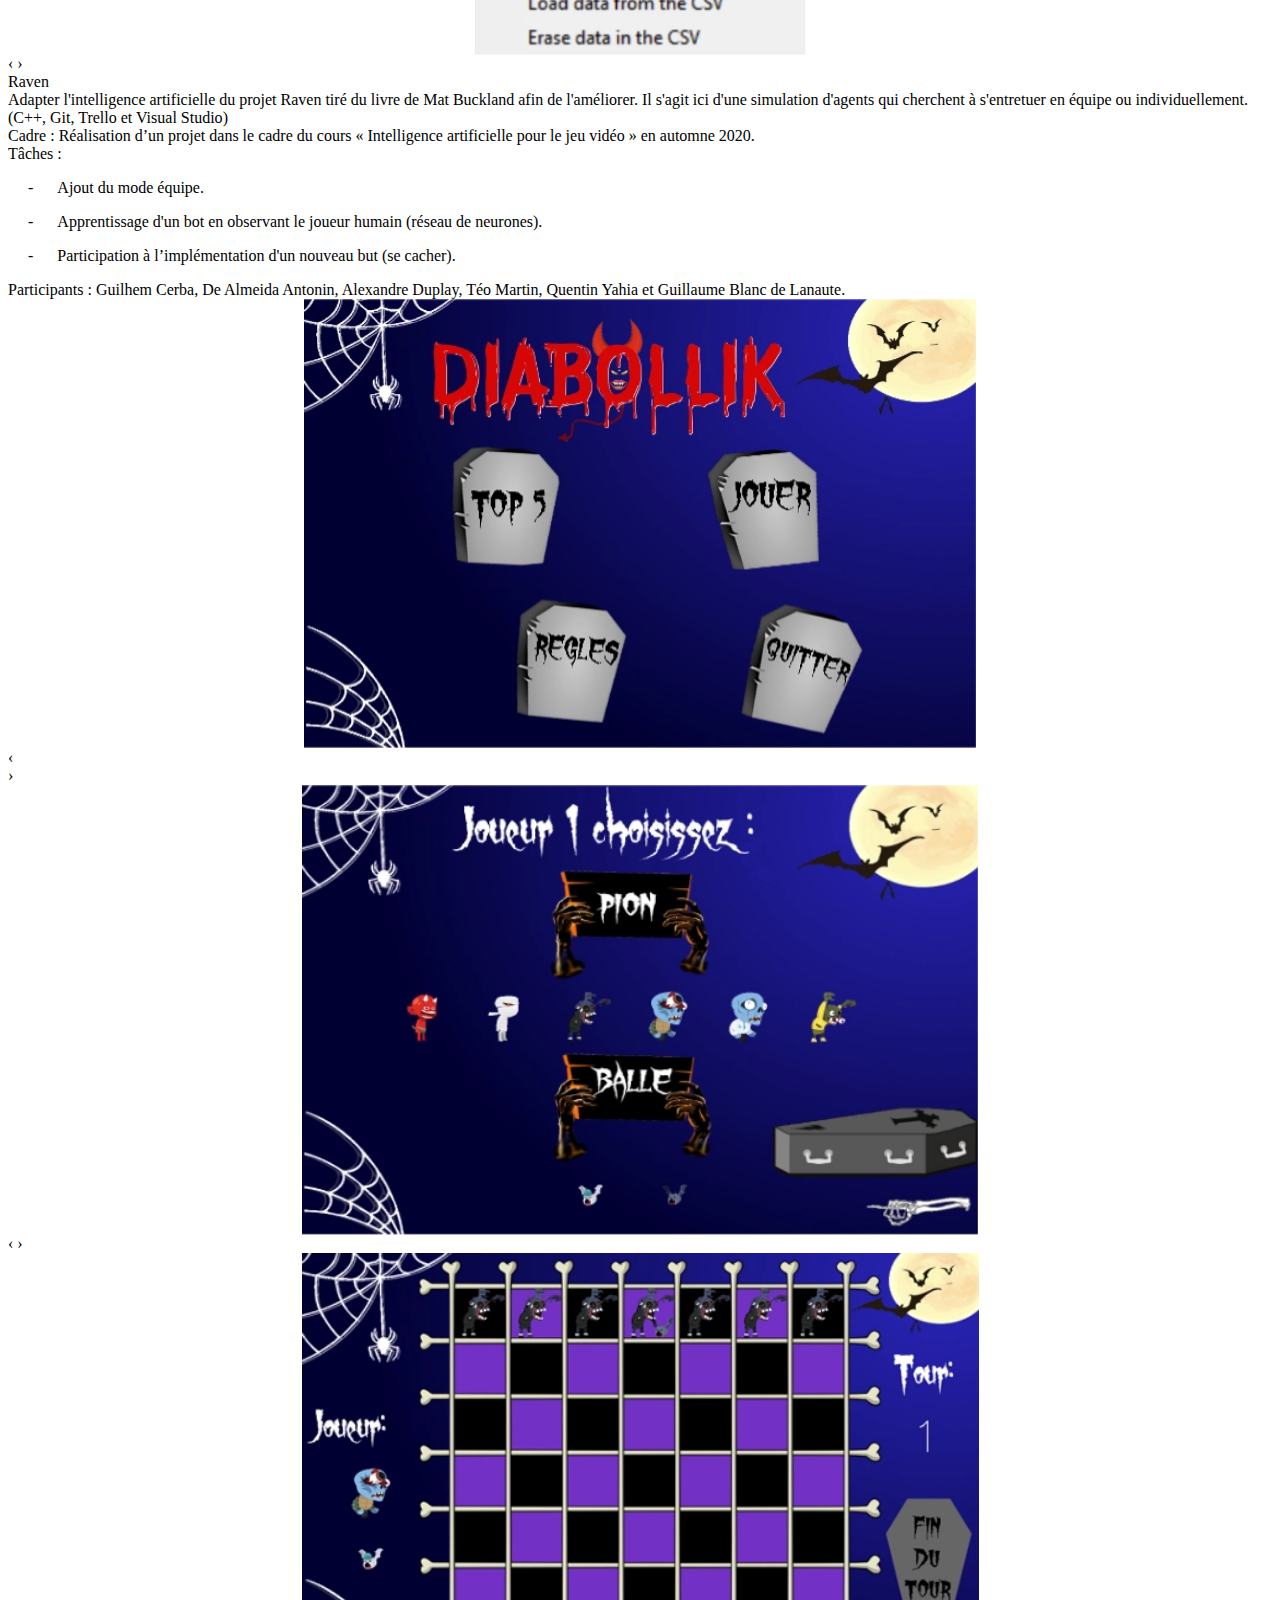
==== commit 39a3bbb4: "Update" ====
--- a/index.html
+++ b/index.html
@@ -169,45 +169,21 @@
 						<input class="carousel-gameseven-open" type="radio" id="carousel-gameseven-1" name="carousel-gameseven"
 							aria-hidden="true" hidden="" checked="checked">
 						<div class="carousel-gameseven-item absolute opacity-0 items bg-gameseven-1 bg-gray-300"></div>
-						<label for="carousel-gameseven-6"
+						<label for="carousel-gameseven-2"
 							class="prev control-1 w-10 h-10 ml-2 md:ml-10 absolute cursor-pointer hidden text-3xl font-bold text-gray-600 hover:text-white rounded-full bg-white hover:bg-gray-600 leading-tight text-center z-10 inset-y-0 left-0 my-auto">‹</label>
 						<label for="carousel-gameseven-2"
 							class="next control-1 w-10 h-10 mr-2 md:mr-10 absolute cursor-pointer hidden text-3xl font-bold text-gray-600 hover:text-white rounded-full bg-white hover:bg-gray-600 leading-tight text-center z-10 inset-y-0 right-0 my-auto">›</label>
 						<input class="carousel-gameseven-open" type="radio" id="carousel-gameseven-2" name="carousel-gameseven"
 							aria-hidden="true" hidden="">
-						<div class="carousel-gameseven-item absolute opacity-0 items bg-gameseven-2 bg-gray-300"></div>
+						<div class="carousel-gameseven-item absolute opacity-0 items bg-gameseven-2 bg-gray-300">
+							<iframe width="100%" height="100%" src="https://www.youtube.com/embed/jcwjjSc5ap8?controls=0" title="Moonstone Kingdom"
+								frameborder="0" allow="accelerometer; autoplay; clipboard-write; encrypted-media; gyroscope; picture-in-picture"
+								allowfullscreen></iframe>
+						</div>
 						<label for="carousel-gameseven-1"
 							class="prev control-2 w-10 h-10 ml-2 md:ml-10 absolute cursor-pointer hidden text-3xl font-bold text-gray-600 hover:text-white rounded-full bg-white hover:bg-gray-600 leading-tight text-center z-10 inset-y-0 left-0 my-auto">‹</label>
-						<label for="carousel-gameseven-3"
+						<label for="carousel-gameseven-1"
 							class="next control-2 w-10 h-10 mr-2 md:mr-10 absolute cursor-pointer hidden text-3xl font-bold text-gray-600 hover:text-white rounded-full bg-white hover:bg-gray-600 leading-tight text-center z-10 inset-y-0 right-0 my-auto">›</label>
-						<input class="carousel-gameseven-open" type="radio" id="carousel-gameseven-3" name="carousel-gameseven"
-							aria-hidden="true" hidden="">
-						<div class="carousel-gameseven-item absolute opacity-0 items bg-gameseven-3 bg-gray-300"></div>
-						<label for="carousel-gameseven-2"
-							class="prev control-3 w-10 h-10 ml-2 md:ml-10 absolute cursor-pointer hidden text-3xl font-bold text-gray-600 hover:text-white rounded-full bg-white hover:bg-gray-600 leading-tight text-center z-10 inset-y-0 left-0 my-auto">‹</label>
-						<label for="carousel-gameseven-4"
-							class="next control-3 w-10 h-10 mr-2 md:mr-10 absolute cursor-pointer hidden text-3xl font-bold text-gray-600 hover:text-white rounded-full bg-white hover:bg-gray-600 leading-tight text-center z-10 inset-y-0 right-0 my-auto">›</label>
-						<input class="carousel-gameseven-open" type="radio" id="carousel-gameseven-4" name="carousel-gameseven"
-							aria-hidden="true" hidden="">
-						<div class="carousel-gameseven-item absolute opacity-0 items bg-gameseven-4 bg-gray-300"></div>
-						<label for="carousel-gameseven-3"
-							class="prev control-4 w-10 h-10 ml-2 md:ml-10 absolute cursor-pointer hidden text-3xl font-bold text-gray-600 hover:text-white rounded-full bg-white hover:bg-gray-600 leading-tight text-center z-10 inset-y-0 left-0 my-auto">‹</label>
-						<label for="carousel-gameseven-5"
-							class="next control-4 w-10 h-10 mr-2 md:mr-10 absolute cursor-pointer hidden text-3xl font-bold text-gray-600 hover:text-white rounded-full bg-white hover:bg-gray-600 leading-tight text-center z-10 inset-y-0 right-0 my-auto">›</label>
-						<input class="carousel-gameseven-open" type="radio" id="carousel-gameseven-5" name="carousel-gameseven"
-							aria-hidden="true" hidden="">
-						<div class="carousel-gameseven-item absolute opacity-0 items bg-gameseven-5 bg-gray-300"></div>
-						<label for="carousel-gameseven-4"
-							class="prev control-5 w-10 h-10 ml-2 md:ml-10 absolute cursor-pointer hidden text-3xl font-bold text-gray-600 hover:text-white rounded-full bg-white hover:bg-gray-600 leading-tight text-center z-10 inset-y-0 left-0 my-auto">‹</label>
-						<label for="carousel-gameseven-6"
-							class="next control-5 w-10 h-10 mr-2 md:mr-10 absolute cursor-pointer hidden text-3xl font-bold text-gray-600 hover:text-white rounded-full bg-white hover:bg-gray-600 leading-tight text-center z-10 inset-y-0 right-0 my-auto">›</label>
-						<input class="carousel-gameseven-open" type="radio" id="carousel-gameseven-6" name="carousel-gameseven"
-							aria-hidden="true" hidden="">
-						<div class="carousel-gameseven-item absolute opacity-0 items bg-gameseven-6 bg-gray-300"></div>
-						<label for="carousel-gameseven-5"
-							class="prev control-6 w-10 h-10 ml-2 md:ml-10 absolute cursor-pointer hidden text-3xl font-bold text-gray-600 hover:text-white rounded-full bg-white hover:bg-gray-600 leading-tight text-center z-10 inset-y-0 left-0 my-auto">‹</label>
-						<label for="carousel-gameseven-1"
-							class="next control-6 w-10 h-10 mr-2 md:mr-10 absolute cursor-pointer hidden text-3xl font-bold text-gray-600 hover:text-white rounded-full bg-white hover:bg-gray-600 leading-tight text-center z-10 inset-y-0 right-0 my-auto">›</label>
 						<ol class="carousel-gameseven-indicators">
 							<li class="inline-block mr-3">
 								<label for="carousel-gameseven-1"
@@ -217,27 +193,11 @@
 								<label for="carousel-gameseven-2"
 									class="carousel-gameseven-bullet cursor-pointer block text-4xl text-white hover:text-gray-600">•</label>
 							</li>
-							<li class="inline-block mr-3">
-								<label for="carousel-gameseven-3"
-									class="carousel-gameseven-bullet cursor-pointer block text-4xl text-white hover:text-gray-600">•</label>
-							</li>
-							<li class="inline-block mr-3">
-								<label for="carousel-gameseven-4"
-									class="carousel-gameseven-bullet cursor-pointer block text-4xl text-white hover:text-gray-600">•</label>
-							</li>
-							<li class="inline-block mr-3">
-								<label for="carousel-gameseven-5"
-									class="carousel-gameseven-bullet cursor-pointer block text-4xl text-white hover:text-gray-600">•</label>
-							</li>
-							<li class="inline-block mr-3">
-								<label for="carousel-gameseven-6"
-									class="carousel-gameseven-bullet cursor-pointer block text-4xl text-white hover:text-gray-600">•</label>
-							</li>
 						</ol>
 					</div>
 				</div>
 				<div class="text-center text-lg font-bold pt-8">
-					Moonstone Kingdom (WIP)
+					Moonstone Kingdom
 				</div>
 				<div class="text-justify text-base pt-8">
 					Moonstone Kingdom est un jeu RPG de type aventure et exploration jouable sur PC. Inscrit dans une dynamique de quêtes principales et secondaires, le joueur devra évoluer en même temps que son
@@ -264,6 +224,12 @@
 					<p class="marge">- <span class="marge">Animation des barres de vie et des dégâts et soins flottants.</span></p>
 					<p class="marge">- <span class="marge">Gestion des loots sur les ennemis.</span></p>
 					<p class="marge">- <span class="marge">Visualisation des personnages à travers les obstacles.</span></p>
+				</div>
+				<div class="text-justify text-base pt-4">
+					<span class="font-bold">Liens :</span>
+					<a class="link font-semibold" href="https://sacdeneu.itch.io/moonstone-kingdom" target="_blank">Moonstone Kingdom</a>
+					<span>et</span>
+					<a class="link font-semibold" href="https://github.com/Adarshmihir/Moonstone" target="_blank">GitHub</a>
 				</div>
 				<div class="text-justify text-base pt-4">
 					<span class="font-bold">Participants :</span>
@@ -468,6 +434,10 @@
 					<p class="marge">- <span class="marge">Gestion des niveaux de difficulté.</span></p>
 				</div>
 				<div class="text-justify text-base pt-4">
+					<span class="font-bold">Liens :</span>
+					<a class="link font-semibold" href="https://github.com/Arckrys/Brink-of-Light" target="_blank">GitHub</a>
+				</div>
+				<div class="text-justify text-base pt-4">
 					<span class="font-bold">Participants :</span>
 					Nathan Chevenard, Aymeric Damour, Florian Zeni et Guillaume Blanc de Lanaute.
 				</div>
--- a/css/carousel.css
+++ b/css/carousel.css
@@ -228,23 +228,3 @@
 .bg-gameseven-1 {
 	background-image: url("../img/game-seven/1.webp");
 }
-
-.bg-gameseven-2 {
-	background-image: url("../img/game-seven/2.webp");
-}
-
-.bg-gameseven-3 {
-	background-image: url("../img/game-seven/3.webp");
-}
-
-.bg-gameseven-4 {
-	background-image: url("../img/game-seven/4.webp");
-}
-
-.bg-gameseven-5 {
-	background-image: url("../img/game-seven/5.webp");
-}
-
-.bg-gameseven-6 {
-	background-image: url("../img/game-seven/6.webp");
-}
